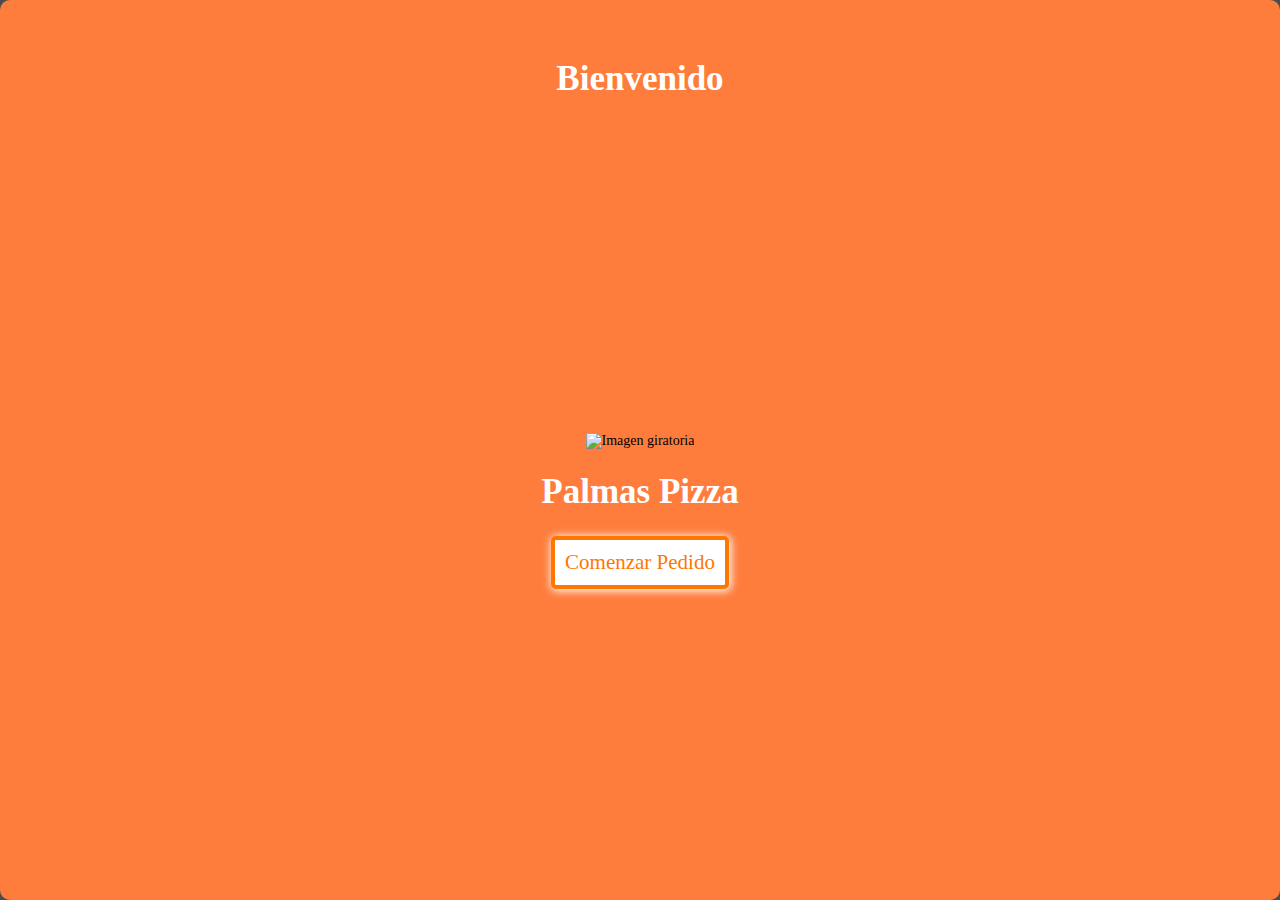
==== Index/palmaspizza.html @ 53e5d4f8 "🎰🏚 Checkpoint ./Index/palmaspizza.html:26861025/88 ./Index/palmaspizza.css:26861025/6" ====
<!DOCTYPE html>
<html lang="es"><head><meta charset="UTF-8"><meta name="viewport" content="width=device-width, initial-scale=1.0"><title>Palmas Pizza</title><meta name="viewport" content="width=device-width, initial-scale=.0"><link rel="icon" type="image/x-icon" href="https://scontent.fscl35-1.fna.fbcdn.net/v/t1.15752-9/397959438_700337758714823_4138704959227799791_n.png?stp=dst-png_p280x280&amp;_nc_cat=101&amp;ccb=1-7&amp;_nc_sid=8cd0a2&amp;_nc_eui2=AeFd2lYh71UJJxIqTGtQqYlelfmREYMZEWSV-ZERgxkRZPL4E_VYDYrnee_zWaVC9D6Ezy9wUPMddyTg8lw2srf-&amp;_nc_ohc=CI4L46x-KzkAX9gy94T&amp;_nc_ht=scontent.fscl35-1.fna&amp;oh=03_AdSfbP6A15Hq2xqBIG_eul7kF5WDRPwMd6jnESKT4qo9uw&amp;oe=6574ADC8"><link rel="stylesheet" href="/Index/palmaspizza.css"><link rel="stylesheet" href="/Index/ventanas.css"><link rel="stylesheet" href="/Index/pizzas.css"><meta property="og:title" content="Realizar Pedido | Palmas Pizza" /><meta property="og:description" content="Pide en nuestra APP Web y envíalo a nuestro Whatsapp. Fácil y Rápido" /><meta property="og:image" content="https://i.ibb.co/WK6Qr06/portada-OG.png" /><meta name="theme-color" content="#ff9800"></head><meta name="viewport" content="width=device-width, initial-scale=1.0" /><div id="promocion-coca-cola-div" hidden><label for="promcioncocacola"></label><input type="text" id="ianput-promocion-coca-cola"></div><div id="promocion-coca-cola" style="position: absolute;" hidden><center><div style="height: 100%; display: grid; text-align: center; z-index: 523; background: rgba(0, 0, 0, 0.796); width: 100%; position: fixed; color: #000000c0; box-shadow: 150px 0px 250px 450px; border: 2px solid black;"><div style="background-color: #00000094; border-radius: 8px;width: 100%; height: 100%;"><h1 style="margin-bottom: 25%; background-color: #fff; border-radius: 15px; padding: 5px; padding-top: 30px; padding-bottom: 20px; color: #ff5500; width: auto; text-align: center; margin: auto; margin-top: 30%; font-size: 251%;">¿Desea agregar una <span style="text-decoration: underline #ff5500; color: #000">Coca-Cola de 1.25Lts</span> Gratis?<br><br><img src="/PalmasPizzaIMG/promocion1.jfif" alt=""></h1><br><br><button type="button" class="button-select" style="text-align: center; width: 40%;font-size: 200%;" onclick="popup();okpromocioncocacola();">Ok</button><button type="button" class="button-select" style="text-align: center; width: 40%; font-size: 200%;" onclick="popup();offpromocioncocacola();document.getElementById('formato-pizzas').value = '*2 Pizzas Familiares* %0A';">No, Gracias</button></div></div></center></div><div id="ventana-pizza-italiana" style="position: absolute;" hidden><center><div style="height: 100%; display: grid; text-align: center; z-index: 523; background: rgba(0, 0, 0, 0.796); width: 100%; position: fixed; color: #000000c0; box-shadow: 150px 0px 250px 450px; border: 2px solid black;"><div style="background-color: #00000094;border-radius: 8px;width: 100%;height: 100%;"><h1 style="background-color: #fff; border-radius: 15px; padding: 5px; padding-top: 30px; padding-bottom: 20px; color: #ff5500; width: auto; text-align: center; margin: auto; margin-top: 20%; font-size: 200%; text-align: center;">1 Italiana
     <br><br><img style="width: 70%;" src="/Pizzas/italiana.png" alt=""><br><input id="cantidad-italiana-input" type="text" disabled style="width: 25%; font-size: 160%; text-align: center; background-color: transparent; border: 0px;"></input><br><br><button type="button" id="agregar-italiana" class="buttons" style="text-align: center; width: 70%; font-size: 70% !important;" onclick="agregarsegundapizza();popup();agregaritaliana();sumartodo();">+ Agregar</button><button type="button" id="agregar-italiana-1" class="buttons" style="text-align: center; width: 70%; font-size: 70% !important;" onclick="popup();agregaritaliana1();sumartodo();" hidden>+ Agregar Pizza 2</button><button type="button" id="agregar-italiana-2" class="buttons" style="text-align: center; width: 70%; font-size: 70% !important;" onclick="popup();agregaritaliana2();sumartodo();" hidden>+ Agregar Pizza</button><br><button type="button" class="button-select" style="margin-top: 10px; text-align: center; width: 65%; font-size: 60%;" onclick="tapup();borraritaliana();">Borrar</button><input type="text" id="pizza-italiana-input" hidden></div></div></center></div><div id="ventana-pizza-hawaiana" style="position: absolute;" hidden><center><div style="height: 100%; display: grid; text-align: center; z-index: 523; background: rgba(0, 0, 0, 0.796); width: 100%; position: fixed; color: #000000c0; box-shadow: 150px 0px 250px 450px; border: 2px solid black;"><div style="background-color: #00000094;border-radius: 8px;width: 100%;height: 100%;"><h1 style="background-color: #fff; border-radius: 15px; padding: 5px; padding-top: 30px; padding-bottom: 20px; color: #ff5500; width: auto; text-align: center; margin: auto; margin-top: 20%; font-size: 200%; text-align: center;">1 Hawaiana
       <br><br><img style="width: 70%;" src="/Pizzas/hawaiana.png" alt=""><br><input id="cantidad-hawaiana-input" type="text" disabled style="width: 25%; font-size: 160%; text-align: center; background-color: transparent; border: 0px;"></input><br><br><button type="button" id="agregar-hawaiana" class="buttons" style="text-align: center; width: 70%; font-size: 70% !important;" onclick="agregarsegundapizza();popup();agregarhawaiana();sumartodo();">+ Agregar</button><button type="button" id="agregar-hawaiana-1" class="buttons" style="text-align: center; width: 70%; font-size: 70% !important;" onclick="popup();agregarhawaiana1();sumartodo();" hidden>+ Agregar Pizza 2</button><button type="button" id="agregar-hawaiana-2" class="buttons" style="text-align: center; width: 70%; font-size: 70% !important;" onclick="popup();agregarhawaiana2();sumartodo();" hidden>+ Agregar Pizza</button><br><button type="button" class="button-select" style="margin-top: 10px; text-align: center; width: 65%; font-size: 60%;" onclick="tapup();borrarhawaiana();">Borrar</button><input type="text" id="pizza-hawaiana-input" hidden></div></div></center></div><div id="ventana-pizza-napolitana" style="position: absolute;" hidden><center><div style="height: 100%; display: grid; text-align: center; z-index: 523; background: rgba(0, 0, 0, 0.796); width: 100%; position: fixed; color: #000000c0; box-shadow: 150px 0px 250px 450px; border: 2px solid black;"><div style="background-color: #00000094;border-radius: 8px;width: 100%;height: 100%;"><h1 style="background-color: #fff; border-radius: 15px; padding: 5px; padding-top: 30px; padding-bottom: 20px; color: #ff5500; width: auto; text-align: center; margin: auto; margin-top: 20%; font-size: 200%; text-align: center;">1 Napolitana
       <br><br><img style="width: 70%;" src="/Pizzas/napolitana.png" alt=""><br><input id="cantidad-napolitana-input" type="text" disabled style="width: 25%; font-size: 160%; text-align: center; background-color: transparent; border: 0px;"></input><br><br><button type="button" id="agregar-napolitana" class="buttons" style="text-align: center; width: 70%; font-size: 70% !important;" onclick="agregarsegundapizza();popup();agregarnapolitana();sumartodo();">+ Agregar</button><button type="button" id="agregar-napolitana-1" class="buttons" style="text-align: center; width: 70%; font-size: 70% !important;" onclick="popup();agregarnapolitana1();sumartodo();" hidden>+ Agregar Pizza 2</button><button type="button" id="agregar-napolitana-2" class="buttons" style="text-align: center; width: 70%; font-size: 70% !important;" onclick="popup();agregarnapolitana2();sumartodo();" hidden>+ Agregar Pizza</button><br><button type="button" class="button-select" style="margin-top: 10px; text-align: center; width: 65%; font-size: 60%;" onclick="tapup();borrarnapolitana();">Borrar</button><input type="text" id="pizza-napolitana-input" hidden></div></div></center></div><div id="ventana-pizza-superpepperoni" style="position: absolute;" hidden><center><div style="height: 100%; display: grid; text-align: center; z-index: 523; background: rgba(0, 0, 0, 0.796); width: 100%; position: fixed; color: #000000c0; box-shadow: 150px 0px 250px 450px; border: 2px solid black;"><div style="background-color: #00000094;border-radius: 8px;width: 100%;height: 100%;"><h1 style="background-color: #fff; border-radius: 15px; padding: 5px; padding-top: 30px; padding-bottom: 20px; color: #ff5500; width: auto; text-align: center; margin: auto; margin-top: 20%; font-size: 200%; text-align: center;">1 Super Pepperoni
       <br><br><img style="width: 70%;" src="/Pizzas/superpepperoni.png" alt=""><br><input id="cantidad-superpepperoni-input" type="text" disabled style="width: 25%; font-size: 160%; text-align: center; background-color: transparent; border: 0px;"></input><br><br><button type="button" id="agregar-superpepperoni" class="buttons" style="text-align: center; width: 70%; font-size: 70% !important;" onclick="agregarsegundapizza();popup();agregarsuperpepperoni();sumartodo();">+ Agregar</button><button type="button" id="agregar-superpepperoni-1" class="buttons" style="text-align: center; width: 70%; font-size: 70% !important;" onclick="popup();agregarsuperpepperoni1();sumartodo();" hidden>+ Agregar Pizza 2</button><button type="button" id="agregar-superpepperoni-2" class="buttons" style="text-align: center; width: 70%; font-size: 70% !important;" onclick="popup();agregarsuperpepperoni2();sumartodo();" hidden>+ Agregar Pizza</button><br><button type="button" class="button-select" style="margin-top: 10px; text-align: center; width: 65%; font-size: 60%;" onclick="tapup();borrarsuperpepperoni();">Borrar</button><input type="text" id="pizza-superpepperoni-input" hidden></div></div></center></div><div id="ventana-pizza-vegetariana" style="position: absolute;" hidden><center><div style="height: 100%; display: grid; text-align: center; z-index: 523; background: rgba(0, 0, 0, 0.796); width: 100%; position: fixed; color: #000000c0; box-shadow: 150px 0px 250px 450px; border: 2px solid black;"><div style="background-color: #00000094;border-radius: 8px;width: 100%;height: 100%;"><h1 style="background-color: #fff; border-radius: 15px; padding: 5px; padding-top: 30px; padding-bottom: 20px; color: #ff5500; width: auto; text-align: center; margin: auto; margin-top: 20%; font-size: 200%; text-align: center;">1 Vegetariana
       <br><br><img style="width: 70%;" src="/Pizzas/vegetariana.png" alt=""><br><input id="cantidad-vegetariana-input" type="text" disabled style="width: 25%; font-size: 160%; text-align: center; background-color: transparent; border: 0px;"></input><br><br><button type="button" id="agregar-vegetariana" class="buttons" style="text-align: center; width: 70%; font-size: 70% !important;" onclick="agregarsegundapizza();popup();agregarvegetariana();sumartodo();">+ Agregar</button><button type="button" id="agregar-vegetariana-1" class="buttons" style="text-align: center; width: 70%; font-size: 70% !important;" onclick="popup();agregarvegetariana1();sumartodo();" hidden>+ Agregar Pizza 2</button><button type="button" id="agregar-vegetariana-2" class="buttons" style="text-align: center; width: 70%; font-size: 70% !important;" onclick="popup();agregarvegetariana2();sumartodo();" hidden>+ Agregar Pizza</button><br><button type="button" class="button-select" style="margin-top: 10px; text-align: center; width: 65%; font-size: 60%;" onclick="tapup();borrarvegetariana();">Borrar</button><input type="text" id="pizza-vegetariana-input" hidden></div></div></center></div><div id="ventana-pizza-lucopizza" style="position: absolute;" hidden><center><div style="height: 100%; display: grid; text-align: center; z-index: 523; background: rgba(0, 0, 0, 0.796); width: 100%; position: fixed; color: #000000c0; box-shadow: 150px 0px 250px 450px; border: 2px solid black;"><div style="background-color: #00000094;border-radius: 8px;width: 100%;height: 100%;"><h1 style="background-color: #fff; border-radius: 15px; padding: 5px; padding-top: 30px; padding-bottom: 20px; color: #ff5500; width: auto; text-align: center; margin: auto; margin-top: 20%; font-size: 200%; text-align: center;">1 Luco Pizza
       <br><br><img style="width: 70%;" src="/Pizzas/lucopizza.png" alt=""><br><input id="cantidad-lucopizza-input" type="text" disabled style="width: 25%; font-size: 160%; text-align: center; background-color: transparent; border: 0px;"></input><br><br><button type="button" id="agregar-lucopizza" class="buttons" style="text-align: center; width: 70%; font-size: 70% !important;" onclick="agregarsegundapizza();popup();agregarlucopizza();sumartodo();">+ Agregar</button><button type="button" id="agregar-lucopizza-1" class="buttons" style="text-align: center; width: 70%; font-size: 70% !important;" onclick="popup();agregarlucopizza1();sumartodo();" hidden>+ Agregar Pizza 2</button><button type="button" id="agregar-lucopizza-2" class="buttons" style="text-align: center; width: 70%; font-size: 70% !important;" onclick="popup();agregarlucopizza2();sumartodo();" hidden>+ Agregar Pizza</button><br><button type="button" class="button-select" style="margin-top: 10px; text-align: center; width: 65%; font-size: 60%;" onclick="tapup();borrarlucopizza();">Borrar</button><input type="text" id="pizza-lucopizza-input" hidden></div></div></center></div><div id="ventana-pizza-cheeseburger" style="position: absolute;" hidden><center><div style="height: 100%; display: grid; text-align: center; z-index: 523; background: rgba(0, 0, 0, 0.796); width: 100%; position: fixed; color: #000000c0; box-shadow: 150px 0px 250px 450px; border: 2px solid black;"><div style="background-color: #00000094;border-radius: 8px;width: 100%;height: 100%;"><h1 style="background-color: #fff; border-radius: 15px; padding: 5px; padding-top: 30px; padding-bottom: 20px; color: #ff5500; width: auto; text-align: center; margin: auto; margin-top: 20%; font-size: 200%; text-align: center;">1 Cheeseburger
       <br><br><img style="width: 70%;" src="/Pizzas/cheeseburger.png" alt=""><br><input id="cantidad-cheeseburger-input" type="text" disabled style="width: 25%; font-size: 160%; text-align: center; background-color: transparent; border: 0px;"></input><br><br><button type="button" id="agregar-cheeseburger" class="buttons" style="text-align: center; width: 70%; font-size: 70% !important;" onclick="agregarsegundapizza();popup();agregarcheeseburger();sumartodo();">+ Agregar</button><button type="button" id="agregar-cheeseburger-1" class="buttons" style="text-align: center; width: 70%; font-size: 70% !important;" onclick="popup();agregarcheeseburger1();sumartodo();" hidden>+ Agregar Pizza 2</button><button type="button" id="agregar-cheeseburger-2" class="buttons" style="text-align: center; width: 70%; font-size: 70% !important;" onclick="popup();agregarcheeseburger2();sumartodo();" hidden>+ Agregar Pizza</button><br><button type="button" class="button-select" style="margin-top: 10px; text-align: center; width: 65%; font-size: 60%;" onclick="tapup();borrarcheeseburger();">Borrar</button><input type="text" id="pizza-cheeseburger-input" hidden></div></div></center></div><div id="ventana-pizza-chillian" style="position: absolute;" hidden><center><div style="height: 100%; display: grid; text-align: center; z-index: 523; background: rgba(0, 0, 0, 0.796); width: 100%; position: fixed; color: #000000c0; box-shadow: 150px 0px 250px 450px; border: 2px solid black;"><div style="background-color: #00000094;border-radius: 8px;width: 100%;height: 100%;"><h1 style="background-color: #fff; border-radius: 15px; padding: 5px; padding-top: 30px; padding-bottom: 20px; color: #ff5500; width: auto; text-align: center; margin: auto; margin-top: 20%; font-size: 200%; text-align: center;">1 Chillian
       <br><br><img style="width: 70%;" src="/Pizzas/chillian.png" alt=""><br><input id="cantidad-chillian-input" type="text" disabled style="width: 25%; font-size: 160%; text-align: center; background-color: transparent; border: 0px;"></input><br><br><button type="button" id="agregar-chillian" class="buttons" style="text-align: center; width: 70%; font-size: 70% !important;" onclick="agregarsegundapizza();popup();agregarchillian();sumartodo();">+ Agregar</button><button type="button" id="agregar-chillian-1" class="buttons" style="text-align: center; width: 70%; font-size: 70% !important;" onclick="popup();agregarchillian1();sumartodo();" hidden>+ Agregar Pizza 2</button><button type="button" id="agregar-chillian-2" class="buttons" style="text-align: center; width: 70%; font-size: 70% !important;" onclick="popup();agregarchillian2();sumartodo();" hidden>+ Agregar Pizza</button><br><button type="button" class="button-select" style="margin-top: 10px; text-align: center; width: 65%; font-size: 60%;" onclick="tapup();borrarchillian();">Borrar</button><input type="text" id="pizza-chillian-input" hidden></div></div></center></div><div id="ventana-pizza-pollobbq" style="position: absolute;" hidden><center><div style="height: 100%; display: grid; text-align: center; z-index: 523; background: rgba(0, 0, 0, 0.796); width: 100%; position: fixed; color: #000000c0; box-shadow: 150px 0px 250px 450px; border: 2px solid black;"><div style="background-color: #00000094;border-radius: 8px;width: 100%;height: 100%;"><h1 style="background-color: #fff; border-radius: 15px; padding: 5px; padding-top: 30px; padding-bottom: 20px; color: #ff5500; width: auto; text-align: center; margin: auto; margin-top: 20%; font-size: 200%; text-align: center;">1 Pollo BBQ
         <br><br><img style="width: 70%;" src="/Pizzas/pollobbq.png" alt=""><br><input id="cantidad-pollobbq-input" type="text" disabled style="width: 25%; font-size: 160%; text-align: center; background-color: transparent; border: 0px;"></input><br><br><button type="button" id="agregar-pollobbq" class="buttons" style="text-align: center; width: 70%; font-size: 70% !important;" onclick="agregarsegundapizza();popup();agregarpollobbq();sumartodo();">+ Agregar</button><button type="button" id="agregar-pollobbq-1" class="buttons" style="text-align: center; width: 70%; font-size: 70% !important;" onclick="popup();agregarpollobbq1();sumartodo();" hidden>+ Agregar Pizza 2</button><button type="button" id="agregar-pollobbq-2" class="buttons" style="text-align: center; width: 70%; font-size: 70% !important;" onclick="popup();agregarpollobbq2();sumartodo();" hidden>+ Agregar Pizza</button><br><button type="button" class="button-select" style="margin-top: 10px; text-align: center; width: 65%; font-size: 60%;" onclick="tapup();borrarpollobbq();">Borrar</button><input type="text" id="pizza-pollobbq-input" hidden></div></div></center></div><div id="more-ing" style="position: absolute;" hidden><center><div style="height: 100%; display: grid; text-align: center; z-index: 523; background: rgba(0, 0, 0, 0.796); width: 100%; position: fixed; color: #000000c0; box-shadow: 150px 0px 250px 450px; border: 2px solid black;"><div style="background-color: #00000094;border-radius: 8px;width: 100%;height: 100%;"><h1 style="background-color: #fff; border-radius: 15px; padding: 5px; padding-top: 30px; padding-bottom: 20px; color: #ff5500; width: auto; text-align: center; margin: auto; margin-top: 50%; font-size: 251%;"> <span style="text-decoration: underline black;">4 Ingredientes <br></span><br><span style="color: black;">1</span> Adicional <br><br><span style=" text-align: center; color: black;">Valor:</span><span style="color: #000000; text-decoration: underline #000000;">$</span><span style="text-decoration: underline;">1.000</span><span style="color: #ff5500;">C</span><span style="color: black;">/</span><span style="color: #ff5500;">U</span></h1><br><br><br><button type="button" class="button-select" style="text-align: center; width: 70%; font-size: 200%;" onclick="popup();cerrarcuartoingrediente();coste1000();mostraringspans();">Ok</button></div></div></center></div><div id="2-more-ing" style="position: absolute;" hidden><center><div style="height: 100%; display: grid; text-align: center; z-index: 523; background: rgba(0, 0, 0, 0.796); width: 100%; position: fixed; color: #000000c0; box-shadow: 150px 0px 250px 450px; border: 2px solid black;"><div style="background-color: #00000094;border-radius: 8px;width: 100%;height: 100%;"><h1 style="background-color: #fff; border-radius: 15px; padding: 5px; padding-top: 30px; padding-bottom: 20px; color: #ff5500; width: auto; text-align: center; margin: auto; margin-top: 50%; font-size: 251%;"> <span style="text-decoration: underline black;">4 Ingredientes</span><br><span style="color: black;">1</span> Adicional <br><br><span style=" text-align: center; color: black;">Valor:</span><span style="color: #000000; text-decoration: underline #000000;">$</span><span style="text-decoration: underline;">1.000</span><span style="color: #ff5500;">C</span><span style="color: black;">/</span><span style="color: #ff5500;">U</span></h1><br><br><br><button type="button" class="button-select" style="text-align: center; width: 70%; font-size: 200%;" onclick="popup();cerrarcuartoingrediente2();coste10002();mostraringspans2();">Ok</button></div></div></center></div><header><div id="boddydiv" style="display: none;"><img src="/PalmasPizzaIMG/arrowvercarrito.png" style="z-index: 4999; height: 200px;" id="arrowvercarrito" alt="" hidden><div class="headernav" style="display: center; z-index: 600 !important;" id="headernav"><audio hidden id="audio" controls><source type="audio/mp3" src="/Index/Sounds/agregar.mp3"></audio><div id="carrito" style="border: 0px; margin-top: 0px;"><p id="signopeso">$</p><button onclick="location.href='https://api.whatsapp.com/send?phone=56952323555&text=%C2%A1Hola%20Palmas%20Pizza!%2C%20Me%20gustar%C3%ADa%20ordenar%3A%20___'" id="palmaspizzalogo" style="margin-left: 15px !important; padding: 0; height: 70px; border: #ff8900; background-color: #ff8900; background: #ff8900;"><button class="buttxn" id="button-carrito" data-open="carrito-palmaspizza" onclick="popup();ocultarflecha();"><img class="carrofixedheader" src="/PalmasPizzaIMG/carrito-img.png" id="carrito" style="background-color: white; border-right: solid black 2px; width: 68px;" onclick="popup();ocultarflecha()"></button></button><input class="carrofixedheader" type="text" value="0" id="total" style="cursor: none; margin-right: 50px !important;" readolny disabled data-open="carrito-palmaspizza"><button type="button" class="buttons" data-open="carrito-palmaspizza" id="finalizar-1" onclick="confirmartupedido();">Finalizar</button></div><center id="seguircomprando" hidden><h1 style="color: white; background-color: #000000c7; width: auto;"><span style="text-decoration: underline; color: #ff8c00;">Toca</span> el ⬆️Carrito para <span style="color: #6bde97; text-decoration:  underline;">Enviar</span> Tu Pedido</h1><br><br><br><br><br><button id="agregar-mas-productos" class="button-select" style="font-size: 170%;" onclick="popup();OK();" hidden>Añadir + Productos</button></center><input type="number" id="cantidad-de-pizzas" hidden></div><div></div><div class="btn-group"><div class="modal cantidad-button" id="carrito-palmaspizza" style="position: fixed; z-index: 601;" data-animation="slideInOutLeft"><div style="height: 100%;" class="modal-dialog"><head style="background: black !important;"><br><br><br></head><footer><button type="button" class="button-select" data-close="" onclick="popup();sumar();">Cerrar Carrito</button></footer><section class="modal-content"><br><br><br><br><h1 class="formulario__titulo">Pedido</h1><br><br><br><center><div id="1-pizza-familiar" hidden><h2>1 Pizza Familiar</h2><br><img src="/PalmasPizzaIMG/1pizza.png" alt=""><br><br></div><div id="1-pizza-mediana" hidden><h2>1 Pizza Mediana</h2><img src="/PalmasPizzaIMG/1pizza.png" alt=""><br><br></div><div id="2-pizzas-familiares" hidden><h2>2 Pizzas Familiares + Coca-Cola 1.25Lts</h2><img src="/PalmasPizzaIMG/2familiaresmasbebida.png" alt=""><br><br></div><div id="2-pizzas-medianas" hidden><h2>2 Pizzas Medianas </h2><img src="/PalmasPizzaIMG/2medianas.png" alt=""></div></center><br><br><button type="button" class="button" id="finalizar-pedido-button" onclick="tapup();ingresartusdatos();" style=" z-index: 200000000 !important; padding: 29px;" data-close="" data-open="finalizarpedido-html">Confirmar</button><br><br><div id="pedido-vacio"><h2 style="color: #5d5d5d;">Tu pedido está vacío</h2><img src="/PalmasPizzaIMG/pedidovacio.png" alt=""></div><div class="btn-group"><div class="modal" id="inputs-ingredientes" data-animation="slideInOutLeft"><div style=" margin-bottom: 560px; height: 75%; z-index: 7600 !important; position: fixed; width: 90%; height: 75%; box-shadow: 10px 10px 10px 10px; background-color: white; border: solid 4px #ff5500;" class="modal-dialog"><footer><button type="button" class="buttons" style="position: fixed; width: auto; display: grid;" data-close="">Cerrar</button><br><br><br><br></footer><h1 style="color: #ff5500;">Pizza</h1><textarea disabled name="" id="input-ingredientes" class="formulario__input" style="height: auto; width: 100%;"></textarea><br><h1 id="pizza-title-2" style="color: #ff5500;">Pizza 2</h1><textarea disabled name="" id="input-ingredientes-dos" value="" class="formulario__input" style="height: auto; width: 100%;"></textarea></div></div></div><input type="text" id="input-select-arma-tu-pizza" hidden><div id="inputs-arma-tu-pizza" onclick="popup();OK();" hidden><br><br><br><br><br><br><input type="text" id="input-pizza-uno" value="" hidden><input type="text" id="input-pizza-dos" value="" hidden><div style="box-shadow: 0px -5px 57px 7px rgba(255, 123, 0, 0.523);  display: grid; place-items: center; border: #ff8000 solid 4px; border-bottom: 0px; background-color: #00000015; width: 98%; height: 150px; z-index: 1; position: relative; margin: auto;"><button type="button" class="button-select" style="margin-left: 40px; margin-top: -43px; border-bottom: 0px;" data-open="inputs-ingredientes">Ver Ingredientes</button><img src="https://th.bing.com/th/id/OIG.j4Mdf12ohzZBcQ_LMtBe?pid=ImgGn&w=1024&h=1024&rs=1" alt="" readolny disabled style="width: 100px; position: absolute; margin-left: -70%; margin-top: 50px;"><label for="arma-tu-pizza-pizza"></label><input type="text" id="input-arma-tu-pizza-pizza" readolny disabled style="background-color: transparent; border: 0px; text-align: start; padding: 0;  font-size: 240%; min-width: 20%; width: 300px; max-width: 80%; font-family:  'Calibri', Haettenschweiler, 'Arial Narrow Bold',  Franklin Gothic Medium; position: relative; margin-left: 5px; color: black;"><br><label for="arma-tu-pizza-tamaño"></label><input type="text" id="input-arma-tu-pizza-tamaño" readolny disabled style="background-color: transparent; border: 0px; color: #ff9800; text-align: center; padding: auto;  font-size: 35px; font-family:  'Calibri', Haettenschweiler, 'Arial Narrow Bold',  Franklin Gothic Medium; position: relative; margin-right: -23%; max-width: 200px;"><label for="arma-tu-pizza-salsa"></label><input type="text" id="input-arma-tu-pizza-salsa" readolny disabled style="background-color: transparent; border: 0px; color: #ff6a00; text-align: center; padding: 0;  font-size: 215%; font-family:  'Calibri', Haettenschweiler, 'Arial Narrow Bold',  Franklin Gothic Medium; position: relative; margin-right: -23%; max-width: 240px; "><label for="input-arma-tu-pizza-salsa-dos"></label><input type="text" id="input-arma-tu-pizza-salsa-dos" readolny disabled style="background-color: transparent; border: 0px; color: #ff6a00; text-align: center; padding: 0;  font-size: 215%; font-family:  'Calibri', Haettenschweiler, 'Arial Narrow Bold',  Franklin Gothic Medium; position: absolute; margin-right: -23%; max-width: 240px; margin-top: -100px; "><label for="arma-tu-pizza-cantidad"></label><input type="text" id="input-arma-tu-pizza-cantidad" class="numpizzas" readolny disabled style="background-color: transparent; border: 0px;  width: 40px; font-size: 55px; font-family:  'Calibri'; text-align: start; height: 55px; position: absolute; margin-left: -90%; margin-top: -90px; color: #ff6a04;"><br><label for="instruccionesarma-tu-pizza"></label><input type="text" placeholder="Nota:" id="input-arma-tu-pizza-instrucciones" style="z-index: 1065700 !important; background-color: #e2e2e2 !important; border: 0px; padding-left: 5px; color: #ff6a00; background-color: #00000015; font-size: 160%; font-family: Arial, Helvetica,  Franklin Gothic Medium; position: relative;  width: 102%; height: auto; padding-top: 5px; border-top: 0px; border-bottom: #ff6a04 solid 5px; border-left: #ff8000 solid 4px ; border-right: #ff8000 solid 4px; margin-top: -20px; "><button type="button" style="background: rgb(255, 0, 0); color: #fff; margin-top: -180px; margin-left: 92%; position: absolute; width: 40px; height: 35px; border: #ff8000 solid 4px; border-bottom: 0px;" onclick="popup();borrarpedidoarmatupizza();"><img src="https://th.bing.com/th/id/OIG.0NDrMGYWVJBbZt2BmPqH?pid=ImgGn" alt=""></button><br><br><br><br><img src="https://cdn-icons-png.flaticon.com/512/4226/4226577.png" style="color: #fff; margin-top: -110px; margin-left: 92%; position: absolute; width: 40px; height: 40px; border-bottom: #ff8000; cursor: pointer;" data-close="" data-open="selecciona-3-ingredientes" onclick="popup();volverarmatupizza();" alt=""></div></div><footer></footer></div></div></div><br><br><br><br><br><div id="ver-promociones" style="border: solid #ff8900; width: 98%; margin: 1%; cursor: pointer; position: absolute; box-shadow: 1px 1px 15px 1px black; background-color: #fff;"><h1 onclick="popup();verpromociones()" readonly disabled style="color: #ff5500;  padding-left: 5%;">Precios</h1><div class="slider"><img src="/PalmasPizzaIMG/promocion1.jfif" style="height: auto !important;" alt="Imagen 1" class="active"><img src="/PalmasPizzaIMG/promocion2.jfif" style="height: auto !important;" alt="Imagen 2"><img src="/PalmasPizzaIMG/promocion3.jfif" style="height: auto !important;" alt="Imagen 3"><div class="slider-controls"><br><br><button class="active" onclick="changeSlide(1)">1</button><button onclick="changeSlide(2)">2</button><button onclick="changeSlide(3)">3</button></div></div><a href="#pizzas-anchor"><div hidden><input type="text" id="formato-pizzas"><input type="text" id="pizzas"></div><br><h2 style="color: #ff5500; margin-left: 5%; font-size: 35px; display: grid;">Promociones</h2><br><button type="button" class="buttons" style="margin-left: 5%; margin-right: 5%;" id="formato-pizzas-1" onclick="agregardospizza();removeSumarTodo();document.getElementById('2-pizzas-familiares').hidden= false;tapup();pizzas();familiaresdos();document.getElementById('formato-pizzas').value = '*2 Pizzas Familiares* %0A %2B+🍺 *Coca-Cola* 1.25 *Lts* %0A';">2 Pizzas Familiares  <spans style="color: black; font-size: 18px;">$17.990</span><br><span style="color: #fff; font-size: 120%;">+ Coca-Cola 1.25LTS</span></button><br><br><button type="button" class="buttons" style="margin-left: 5%; margin-right: 5%;" id="formato-pizzas-2" onclick="agregardospizza();removeSumarTodo();tapup();pizzas();medianasdos();document.getElementById('formato-pizzas').value = '*2 Pizzas Medianas* %0A';">2 Pizzas Medianas <spans style="color: black; font-size: 18px;">$14.990</span></button><br><br><input type="text" class="formulario__input" style="border-bottom: solid 3px black; width: 90%;" disabled><h2 style="color: #ff5500; margin-left: 5%; font-size: 35px; display: grid;">Unitarias</h2><button type="button" class="buttons" style="margin-left: 5%; margin-right: 5%;" onclick="agregaunapizza();unafamiliar();popup();unapizza();document.getElementById('formato-pizzas').value = '*1 Pizza Familiar* %0A'">1 Pizza Familiar <spans style="color: black; font-size: 18px;">$10.990</span></button><br><br><button type="button" class="buttons" style="margin-left: 5%; margin-right: 5%;" onclick="agregaunapizza();unamediana();popup();unapizza();document.getElementById('formato-pizzas').value = '*1 Pizza Mediana* %0A';">1 Pizza Mediana <spans style="color: black; font-size: 18px;">$8.990</span></button><br><br><input type="text" class="formulario__input" style="border-bottom: solid 3px black; width: 90%;" disabled></a></div><div><div id="brs"><br><br><br><br><br><br><br><br><br><br><br><br><br><br><br><br><br><br><br><br><br><br><br><br><br><br><br><br><br><br><br><br><br><br><br></div></div><div hidden onclick="popup();ocultarpromociones()" id="ocultar-promociones" style="border: solid #ff8900; width: 98%; margin: 1%; cursor: pointer; position: absolute; box-shadow: 1px 1px 15px 1px black;"><h1 readonly disabled style="color: #ff5500; padding-left: 5%; ">Precios ▼</h1></div><div class="btn-group"><div class="modal cantidad-button" style=" background-color: #fff; width: 102% !important; z-index: 200000000000000000000000000;" id="finalizarpedido-html" data-animation="slideInOutLeft"><div style="position: fixed; height: 100%; text-align: initial ; margin: auto; position: absolute;"class="modal-dialog"><head style="background: black !important; height: 50px;"><form action="" class="formulario" style="width: 100% !important;  margin: 0; margin-bottom: 0 !important; margin-top: 0px !important; padding: 0; max-width: 100%; height: 100% !important;"><form action="" class="formulario" style="width: 100% !important; height: 100%;"><br><br><br><head></head><h1 class="formulario__titulo" style="color: black !important;">Finalizar Pedido</h1><br><h3 class="formulario__subtitulo">Ingresa tus datos</h3><label for="nombre" class="formulario__label">Nombre:</label><input
 
 id="nombre" type="text" class="formulario__input" placeholder="Indica cuál es tu nombre"
                         /><br><br><br><label for="telefono" class="formulario__label">Teléfono:</label><input
 id="telefono" type="number" class="formulario__input" placeholder="Indica cuál es Teléfono" maxlength="9" oninput="if(this.value.length > this.maxLength) this.value = this.value.slice(0, this.maxLength);"
                         /><p style="position: absolute; z-index: inherit; margin-top: -46.5px; font-size: 150%; font-family: Franklin Gothic Medium; user-select: none; margin-left: 5%;" aria-readolny>+56</p><br><br><br><br><br><br><center><label for="direccion" class="formulario__label">Dirección:</label><h2>¿Donde enviaremos tu pedido?</h2></center><input type="text" id="direccion-lugar" hidden><div id="direccion-div"><center><button type="button" class="button-select" id="Trabajo-button" onclick="getLocation();Trabajo();tap();">Trabajo</button><button type="button" class="button-select" id="Departamento-button" onclick="getLocation();Departamento();tap();">Departamento</button><br><br><button type="button" class="button-select" id="Casa-button" onclick="getLocation();Casa();tap();">Casa</button><button type="button" class="button-select" id="Otro-button" onclick="getLocation();Otro();tap();">Otro</button></center></div><br><div id="otro" hidden><label class="formulario__label" for="label-otro">Otro:</label><textarea name="" id="input-otro" class="formulario__input" placeholder="Descríbenos tu Dirección..." style="height: auto; width: 100%;"></textarea></div><div id="departamento" hidden><label for="label-departamento" class="formulario__label">Depto:</label><input type="text" id="inputdepartamento" value="" class="formulario__input" placeholder="Ej: A-102" style="text-align: center; text-transform: uppercase;"></div><div id="casa-trabajo" hidden><div id="casa" hidden><label class="formulario__label" for="label-casa">Casa</label></div><div id="trabajo" hidden><label class="formulario__label" for="label-trabajo">Trabajo</label></div><input
 style="z-index: 1;" id="direccion" type="text" value="" class="formulario__input" placeholder="[Calle]" style=" position: relative; width: 60% !important;"
                           /><input
 style="z-index: 1;" id="direccionnum" type="number" class="formulario__input" placeholder="[Número]" style=" position: relative; width: 30% !important; border: #ff5500 solid 2 px; border-top: 0px;"
                           /></div><label class="formulario__label" for="label-trabajo">Comuna:</label><input 
style="z-index: 1;" id="comuna" type="text" value="" class="formulario__input" placeholder="[Comuna]" style=" position: relative; width: 60% !important;"
/><div ><input readolny disabled
 class="formulario__input" style="border-bottom: #000; height: 5px;"
              /><br><br><br><input readolny disabled
 class="formulario__input" style="border-bottom: #000; height: 5px;"
               /><label style="margin-left: 0px; font-size: 170%; color: black;" for="formadepago" class="formulario__label">Forma de pago:</label><br><button onclick="popup();inputefectivo();concuantocancela()" type="button" id="efectivo" value="💵Efectivo✅" style="padding-top: 9px; color: #ff7700;" class="open-modal button-select" data-open="concuantocancela">
                  Efectivo
                  </button><div class="btn-group"><div class="modal" id="concuantocancela" data-animation="slideInOutLeft"><div style="height: auto; z-index: 5;" class="modal-dialog"><head style="background-color: black !important;"><h2 class="formulario__titulo" style="font-size: 150% !important;">¿Con cuanto cancela?</h2></head><section class="modal-content"><label for="pagacon"></label><input
 
 id="pagacon" type="number"  oninput="formatNumber(this)" placeholder="$00.000" class="formulario__input" style="color: rgb(1, 128, 1) !; padding: 0; width: 60%; font-size: 22px; text-align: center; margin: auto; margin-bottom: 30px; font-family: Arial, Helvetica,  Franklin Gothic Medium;" /><label for="cancelocon"></label><input type="text" id="cancelocon" hidden><button id="listo" onclick="enviartupedido();popup();canceloconx()" type="button" class="button" style="z-index: 5; position: relative; text-align: center; padding-left: 25px; padding-right: 25px; padding-top: 12px !important; padding-bottom: 12px !important; z-index: 4; position: relative; text-align: center; padding: 10px; padding-top: 10px; padding-bottom: 10px; margin: auto !important; font-size: 125%; margin-right: 200px !important; margin-top: 50px !important; padding: 10px; width: 80%; margin: auto !important;" data-close="">
                                 Listo
                             </button><br><br><b><br></b><br><br><button type="button" class="button-select" style="z-index: 4; position: relative; text-align: center; padding: 10px; padding-top: 10px; padding-bottom: 10px; margin: auto !important; font-size: 125%;" data-close="" onclick="popup();borrarformadepago();nocanceloconx()">
                                 Cambiar Forma de pago
                             </button></div></div></div><button onclick="popup();inputtransferencia()" class="button-select" type="button" id="transferencia" value="📲Transferencia✅">
                     Transferencia
                  </button><br><input readolny disabled
 class="formulario__input"
             
                  /><br><br><br><br><br><br><label for="formadepago"></label><input readolny disabled style="font-family: 'Calibri';" id="formadepago" type="text"
             /><div id="formadepagox" style="background-color: transparent; width: 90%; height: 30px; position: relative;"></div><br><br><div id="respuesta" z-index="43874987u487298437284 !important"></div><center><br><br><p style="color: rgb(0, 255, 0); text-shadow: #5d5d5d 1px; -webkit-text-stroke: black 0.5px; font-size: 160%;">⬇ Enviar a Whatsapp ⬇</p><img src="/PalmasPizzaIMG/submit.png" alt="palmaspizza" id="submit" style="width: 30%;"></center></form></form></head></div></div></div><br><br><br><br><br><br><br><br><br><br></div></div></div></div></div></header><div class="carga" id="carga"><div class="carga-contenido"><br><H1 style="color: white;">Bienvenido</H1><img src="https://i.ibb.co/cQfv3jZ/palmaspizzalogo.png" alt="Imagen giratoria" class="imagen-giratoria"><h1 style="color: white;">Palmas Pizza</h1><center><button type="button" class="button-select" style="box-shadow: white 1px 1px 8px 1px;" onclick="comenzarpedido();document.getElementById('boddydiv').style.display = 'block';">Comenzar Pedido</button>

          </center><br><br><br></div></div><body style="overflow: -moz-hidden-unscrollable;"><form action="" style="overflow-x: hidden; height: 100% !important; margin: 0; margin-top: 0px !important; padding: 0; min-width: 100%; max-height: 100%; background-color: #fff !important;"><br><br><br><br><br><br><br><br><br><br><br><br><br><br><br><br><br><div id="todo" hidden><div id="formpizzas" style="margin-left: 2px; margin-right: 2px; overflow-y: hidden;"><br><br><br><br><br><br><br><br><br><br><a name="pizzas-anchor"></a><br><br><br><br><br><br><br><center><h1 text-decoration="underline black" text-align="center">¿Qué se te antoja Hoy?</h1><input type="text" id="ubicacion-actual" hidden><h1 style="color: #ff5500">Arma tu Pizza</h1></center><a onclick="popup();armatupizzatext(' Ingredientes: ');seleccionarsalsa1();" data-open="selecciona-3-ingredientes"><div onclick="seleccionarsalsa1();" style="border: #000000 solid 8px; box-shadow: 0 5px 20px 5px rgb(255, 102, 0); width: 99%;"><button data-open="selecciona-3-ingredientes" type="button" class="buttons" style="width: 100%; border-radius: 0%; border: 2px solid #fff; border-bottom: 0px;" onclick="popup();seleccionarsalsa1()"><span>+</span> ARMAR MI<span id="spans-S-1">S</span> PIZZA<span id="spans-S-2">S</span> 🍕</button><img style="border-right: 2px solid rgb(0, 0, 0); border-bottom: #000000 solid 3px;" class="pizza-img" src="https://th.bing.com/th/id/OIG.j4Mdf12ohzZBcQ_LMtBe?pid=ImgGn&w=1024&h=1024&rs=1"><br><br><p class="nombre-arma-tu-pizza"  style="margin-top: -45%; font-size: 140%; text-decoration: underline black;">ARMA TU PIZZA</p><p style="font-size: 120% !important;" class="ing-arma-tu-pizza">Crea tu propia <span style="color: #ff5500; font-size: 110%;">PIZZA</span> con la Salsa e Ingredientes <span style="color: #ff5500;">A TU GUSTO</span></p></div></a><br><br><br><br><center><h1 style="color: #ff5500">Pizzas</h1></center><div class="btn-group"><div class="modal cantidad-button" id="arma-tu-pizza-html" data-animation="slideInOutLeft"><div style="height: 100%;" class="modal-dialog"><footer><br><br><br><br><br><button type="button" class="button-select" style="width: 90%; height: 70px !important; z-index: 233;" data-close="arma-tu-pizza-html" onclick="popup();armatupizzatextoff();">🔙 Volver  </button><br><br><br></footer><h1 class="formulario__titulo" style="font-size: 320%;">Arma tu Pizza</h1><br><form action="" class="formulario" style="z-index: 5 !important; width: 100% !important; height: 100% !important; margin: 0; margin-top: px !important; padding: 0; max-width: 100%; max-height: 10%; position: static;"><h2 style="margin-left: 4%; font-size: 250%; ">Tamaño:</h2><p style="margin-left: 4%; font-size: 140%; font-family: 'Calibri', 'Arial Narrow', Arial,  Franklin Gothic Medium; color: rgb(93, 93, 93);">Selecciona el <span id="span" style="color: #ff5500;">Tamaño</span> de tu Pizza</p><button type="button" class="tamaño button-select" id="familiar" onclick="popup();cambiarcolorfamiliar();" data-open="cantidad--familiar-button">Familiar <br></button><button type="button" class="tamaño button-select" id="mediana" onclick="popup();cambiarcolormediana();" data-open="cantidad--mediana-button">Mediana<br></button><div class="btn-group"><div class="modal cantidad-button" id="cantidad--familiar-button" data-animation="slideInOutLeft"><div style="height: auto;" class="modal-dialog"><head style="background: black !important;"><h1 class="formulario__titulo">Familiares</h1><br><h2 class="" style="font-size: 180% !important;">Número De Pizzas</h2></head><section class="modal-content"><button type="button" class="button-select" style="width: 70%;" value="$10.990" id="1familiares" data-close="" onclick="popup();familiares();hiddentitlepizza();buttonoff();selectarmatupizza();">1</button><button type="button" class="button-select" style="width: 70%;" value="$8.995" id="1familiaresuno" data-close="" onclick="popup();familiaresuno();selectarmatupizza();" hidden >1</button><br><br><button type="button" class="button-select" style="width: 70%;" value="$17.990" id="2familiares" data-close="" onclick="popup();familiaresdos();showpromocioncocacola();" data-open="agregarbebidapromo">2</button><br><br><a type="button" class="button-select" style="width: 90% !important; font-size: 250%; padding: 30px; padding-top: 5px; padding-bottom: 4px;">+</a><br><br></div></div></div><div class="btn-group"><div class="modal cantidad-button" id="cantidad--mediana-button" data-animation="slideInOutLeft"><div style="height: auto;" class="modal-dialog"><head style="background: black !important;"><h1 class="formulario__titulo">Medianas</h1><br><h2 class="" style="font-size: 180% !important;">Cantidad De Pizzas</h2></head><section class="modal-content"><button type="button" class="button-select" style="width: 70%;" value="$7.495" id="1medianas" data-close="" onclick="popup();medianas();hiddentitlepizza();buttonoff();selectarmatupizza();">1</button><button type="button" class="button-select" style="width: 70%;" value="$10.990" id="1medianasuno" data-close="" onclick="popup();medianasuno();selectarmatupizza();" hidden>1</button><br><br><button type="button" class="button-select" style="width: 70%;" value="$17.990" id="2medianas" data-close="" onclick="popup();medianasdos();">2</button><br><br><a type="button" class="button-select" style="color: #ff6a04; width: 90% !important; font-size: 250%; padding: 30px; padding-top: 5px; padding-bottom: 4px;" href="https://wa.me/56952323555">+</a><br><br><br><br></div></div></div><br><br><br><footer><button type="button" class="buttons" style=" width: 100%; height: 70px !important;" data-open="selecciona-3-ingredientes" onclick="popup();selectarmatupizza();seleccionarsalsa2();"><span style="margin-left: 5%;">Siguiente ➡️</span></button></footer><input readolny disabled
 class="formulario__input" style="border-color: rgb(94, 94, 94) !important; height: 10px !important;"
        /></div></div></div><div class="btn-group"><div class="modal cantidad-button" id="selecciona-3-ingredientes" data-animation="slideInOutLeft"><div style="height: 100%;" class="modal-dialog"><footer><br><br><br><br><br><button type="button" class="button-select" style="width: 90%; height: 70px !important;" data-close="">🔙 Volver </button><input readolny disabled
 class="formulario__input" style="border-color: rgb(94, 94, 94) !important; padding-top: 5px !important;"
                /><br><br></footer><h1 style="color: #ff5500; font-size: 35px;">Pizza <h1 style="color: #ff5500; font-size: 35px;" id="1-pizza-number" hidden>1</h1></h1><div style="display: grid;"><img src="/PalmasPizzaIMG/pizzasola.png" style="position: absolute; z-index: 13; width: 100%;"><img src="/PalmasPizzaIMG/salsapizza.png" id="salsapizza-img" style="position: absolute; z-index: 14; width: 100%;" hidden><img src="/PalmasPizzaIMG/salsabbq.png" id="salsabbq-img" style="position: absolute; z-index: 14; width: 100%;" hidden></div><div style="margin-top: 100%;"><h2 style="margin-left: 4%; font-size: 280%; ">Salsa:</h2><p style="margin-left: 4%; font-size: 140%; font-family: 'Calibri', 'Arial Narrow', Arial,  Franklin Gothic Medium; color: rgb(93, 93, 93);">Selecciona la <span id="span-salsa-arma-tu-pizza" style="color: #ff5500;">Salsa</span> de tu Pizza</p><button type="button" class="tamaño button-select" id="salsapizza" onclick="popup();cambiarcolorsalsapizza();">Salsa Pizza</button><br><br><button type="button" class="tamaño button-select" id="salsabbq" onclick="popup();cambiarcolorsalsabbq();">Salsa Barbacoa</button><br><br><br><button onclick="tapup();seleccionaringredientes1();" type="button" class="buttons" style=" width: 100%; height: 70px !important;" data-close="" data-open="arma-tu-pizza-seleccionar-ingredientes"><span style="margin-left: 5%;">Siguiente ➡️</span></button></div></div></div></div><div class="btn-group"><div class="modal cantidad-button" id="arma-tu-pizza-seleccionar-ingredientes" data-animation="slideInOutLeft"><div style="height: 100%; min-width: 100%;" class="modal-dialog"><footer><br><br><br><br><br><button type="button" class="button-select" style="width: 90%; height: 70px !important;" data-close="">🔙 Volver </button><input readolny disabled
 class="formulario__input" style="border-color: rgb(94, 94, 94) !important; padding-top: 5px !important;"
                /><br><center style="font-size: 170%;"><h2>Selecciona al menos <br><span style="color: #ff5500; text-decoration: underline black;">(3 Ingredientes)</span></h2></center><br></footer><h1 class="formulario__titulo" style="font-size: 320%;">Pizza</h1><br><br><div id="ing-initial"><div style="display: grid; margin-bottom: 105%; width: 100%;"><img src="/PalmasPizzaIMG/pizza.png" style="position: absolute; z-index: 14; width: 100%;"><img src="/PalmasPizzaIMG/champiñoness.png" id="champiñonesX" style="position: absolute; z-index: 15; width: 100%;" hidden><img src="/PalmasPizzaIMG/aceitunass.png" id="aceitunasX" style="position: absolute; z-index: 15; width: 100%;" hidden><img src="/PalmasPizzaIMG/choclos.png" id="choclosX" style="position: absolute; z-index: 15; width: 100%;" hidden><img src="/PalmasPizzaIMG/churrascos.png" id="churrascosX" style="position: absolute; z-index: 15; width: 100%;" hidden><img src="/PalmasPizzaIMG/pimentones.png" id="pimentonesX" style="position: absolute; z-index: 15; width: 100%;" hidden><img src="/PalmasPizzaIMG/jamones.png" id="jamonesX" style="position: absolute; z-index: 15; width: 100%;" hidden><img src="/PalmasPizzaIMG/cebollas.png" id="cebollasX" style="position: absolute; z-index: 15; width: 100%;" hidden><img src="/PalmasPizzaIMG/pepperonis.png" id="pepperonisX" style="position: absolute; z-index: 16; width: 100%;" hidden><img src="/PalmasPizzaIMG/piñas.png" id="piñasX" style="position: absolute; z-index: 15; width: 100%;" hidden><img src="/PalmasPizzaIMG/tomates.png" id="tomatesX" style="position: absolute; z-index: 15; width: 100%;" hidden><img src="/PalmasPizzaIMG/salchichas.png" id="salchichasX" style="position: absolute; z-index: 15; width: 100%;" hidden><img src="/PalmasPizzaIMG/salames.png" id="salamesX" style="position: absolute; z-index: 15; width: 100%;" hidden><img src="/PalmasPizzaIMG/pollos.png" id="pollosX" style="position: absolute; z-index: 15; width: 100%;" hidden><img src="/PalmasPizzaIMG/tocinos.png" id="tocinosX" style="position: absolute; z-index: 15; width: 100%;" hidden></div><center><input type="text" class="" id="cantidading" value="0" disabled style="color: #ff5500; font-size: 35px; width: 40px; border: 0px; text-align: center; font-family:  'Calibri', Haettenschweiler, 'Arial Narrow Bold',  Franklin Gothic Medium; background: transparent; display: grid !important;"></center><br><br><h2 style="margin-left: 4% !important; font-size: 200%; color: #ff5500;">Carnicos:</h2><br><br><br><br><div style="display: grid; place-items: center;"><button type="button" class="button-ing" style="margin: 15px; position: absolute; margin-left: 50%;  min-width: 33% !important;" id="salchichadisplay" value="salchichas" onclick="popup();salchichaD();salchichaingD();sumaring();agregarIngrediente(' Salchicha');agregadoIngX()"><img class="ing-img" src="/PalmasPizzaIMG/salchicha.png"><br> Salchicha <span class="masIngspan" hidden><br><span class="addmoreclass">+</span><span class="add1000class">$1.000</span></button><button type="button" class="button-ing-selected" style="margin: 15px; position: absolute; margin-left: 50%; min-width: 33% !important;" id="salchichahidden" onclick="popup();salchichaH();salchichaingH();restaring();eliminarIngrediente(' Salchicha', '');offagregadoIngX()" hidden><img class="ing-img" src="/PalmasPizzaIMG/salchicha.png"><br> ✅</button><button type="button" class="button-ing" style="margin: 15px; position: absolute; margin-right: 50%;" id="churrascodisplay" onclick="popup();churrascoD();churrascoingD();sumaring();agregarIngrediente(' Churrasco');"><img class="ing-img" src="/PalmasPizzaIMG/churrasco.png"><br> Churrasco <span class="masIngspan" hidden><br><span class="addmoreclass">+</span><span class="add1000class">$1.000</span></button></button><button type="button" class="button-ing-selected" style="margin: 15px; position: absolute; margin-right: 50%;" id="churrascohidden" onclick="popup();churrascoH();churrascoingH();restaring();eliminarIngrediente(' Churrasco', '');" hidden><img class="ing-img" src="/PalmasPizzaIMG/churrasco.png"><br> ✅</button><button type="button" class="button-ing" style="margin: 15px; position: absolute; margin-top: 250px; margin-left: 50%;" id="pepperonidisplay" onclick="popup();pepperoniD();pepperoniingD();sumaring();agregarIngrediente(' Pepperoni');"><img class="ing-img" src="/PalmasPizzaIMG/pepperoni.png"><br> Pepperoni <span class="masIngspan" hidden><br><span class="addmoreclass">+</span><span class="add1000class">$1.000</span></button></button><button type="button" class="button-ing-selected" style="margin: 15px; position: absolute; margin-top: 250px; margin-left: 50%;" id="pepperonihidden" onclick="popup();pepperoniH();pepperoniingH();restaring();eliminarIngrediente(' Pepperoni', '');" hidden><img class="ing-img" src="/PalmasPizzaIMG/pepperoni.png"><br>✅</button><button type="button" class="button-ing" style="margin: 15px; position: absolute; margin-top: 250px; margin-right: 50%;" id="salamedisplay" onclick="popup();salameD();salameingD();sumaring();agregarIngrediente(' Salame');"><img class="ing-img" src="/PalmasPizzaIMG/salame.png"><br> Salame <span class="masIngspan" hidden><br><span class="addmoreclass">+</span><span class="add1000class">$1.000</span></button></button><button type="button" class="button-ing-selected" style="margin: 15px; position: absolute; margin-top: 250px; margin-right: 50%;" id="salamehidden" onclick="popup();salameH();salameingH();restaring();eliminarIngrediente(' Salame', '');" hidden><img class="ing-img" src="/PalmasPizzaIMG/salame.png"><br> ✅</button><button type="button" class="button-ing" style="margin: 15px; position: absolute; margin-top: 500px; margin-left: 50%;" id="jamondisplay" onclick="popup();jamonD();jamoningD();sumaring();agregarIngrediente(' Jamón');"><img class="ing-img" src="/PalmasPizzaIMG/jamon.png"><br> Jamón <span class="masIngspan" hidden><br><span class="addmoreclass">+</span><span class="add1000class">$1.000</span></button></button><button type="button" class="button-ing-selected" style="margin: 15px; position: absolute; margin-top: 500px; margin-left: 50%;" id="jamonhidden" onclick="popup();jamonH();jamoningH();restaring();eliminarIngrediente(' Jamón', '');" hidden><img class="ing-img" src="/PalmasPizzaIMG/jamon.png"><br> ✅</button><button type="button" class="button-ing" style="margin: 15px; position: absolute; margin-top: 500px; margin-right: 50%;" id="pollodisplay" onclick="popup();polloD();polloingD();sumaring();agregarIngrediente(' Pollo');"><img class="ing-img" src="/PalmasPizzaIMG/pollo.png"><br> Pollo <span class="masIngspan" hidden><br><span class="addmoreclass">+</span><span class="add1000class">$1.000</span></button></button><button type="button" class="button-ing-selected" style="margin: 15px; position: absolute; margin-top: 500px; margin-right: 50%;" id="pollohidden" onclick="popup();polloH();polloingH();restaring();eliminarIngrediente(' Pollo', '');" hidden><img class="ing-img" src="/PalmasPizzaIMG/pollo.png"><br>✅</button><button type="button" class="button-ing" style="position: absolute; margin-top: 700px; width: 85%;" id="tocinodisplay" onclick="popup();tocinoD();tocinoingD();sumaring();agregarIngrediente(' Tocino');"><img class="ing-img" src="/PalmasPizzaIMG/tocino.png"><br> Tocino <span class="masIngspan" hidden><br><span class="addmoreclass">+</span><span class="add1000class">$1.000</span></button></button><button type="button" class="button-ing-selected" style=" position: absolute; margin-top: 700px; width: 85%;" id="tocinohidden" onclick="popup();tocinoH();tocinoingH();restaring();eliminarIngrediente(' Tocino', '');" hidden><img class="ing-img" src="/PalmasPizzaIMG/tocino.png"><br> ✅</button></div><br><br><br><br><br><br><br><br><br><br><br><br><br><br><br><br><br><br><br><br><br><br><br><br><br><br><br><br><br><br><input readolny disabled
 class="formulario__input" style="border-color: rgb(255, 106, 0) !important; padding-top: 0px; margin-top: -50px;"
              /><h2 style="margin-left: 4% !important; font-size: 200%; color: #ff5500;">Vegetales:</h2><br><br><br><br><div style="display: grid; place-items: center;"><button type="button" class="button-ing" style="margin: 15px; position: absolute; margin-left: 50%;  min-width: 33% !important;" id="pimentondisplay" onclick="popup();pimentonD();pimentoningD();sumaring();agregarIngrediente(' Pimentón');"><img class="ing-img" src="/PalmasPizzaIMG/pimenton.png"><br>Pimentón <span class="masIngspan" hidden><br><span class="addmoreclass">+</span><span class="add1000class">$1.000</span></button></button><button type="button" class="button-ing-selected" style="margin: 15px; position: absolute; margin-left: 50%; min-width: 33% !important;" id="pimentonhidden" onclick="popup();pimentonH();pimentoningH();restaring();offagregarIng();eliminarIngrediente(' Pimentón', '')" hidden><img class="ing-img" src="/PalmasPizzaIMG/pimenton.png"><br>✅</button><button type="button" class="button-ing" style="margin: 15px; position: absolute; margin-right: 50%;" id="cebolladisplay" onclick="popup();cebollaD();cebollaingD();sumaring();agregarIngrediente(' Cebolla');"><img class="ing-img" src="/PalmasPizzaIMG/cebolla.png"><br>Cebolla <span class="masIngspan" hidden><br><span class="addmoreclass">+</span><span class="add1000class">$1.000</span></button></button><button type="button" class="button-ing-selected" style="margin: 15px; position: absolute; margin-right: 50%;" id="cebollahidden" onclick="popup();cebollaH();cebollaingH();restaring();eliminarIngrediente(' Cebolla', '')" hidden><img class="ing-img" src="/PalmasPizzaIMG/cebolla.png"><br>✅</button><button type="button" class="button-ing" style="margin: 15px; position: absolute; margin-top: 250px; margin-left: 50%;" id="tomatedisplay" onclick="popup();tomateD();tomateingD();sumaring();agregarIngrediente(' Tomate');"><img class="ing-img" src="/PalmasPizzaIMG/tomate.png"><br>Tomate <span class="masIngspan" hidden><br><span class="addmoreclass">+</span><span class="add1000class">$1.000</span></button></button><button type="button" class="button-ing-selected" style="margin: 15px; position: absolute; margin-top: 250px; margin-left: 50%;" id="tomatehidden" onclick="popup();tomateH();tomateingH();restaring();eliminarIngrediente(' Tomate', '')" hidden><img class="ing-img" src="/PalmasPizzaIMG/tomate.png"><br>✅</button><button type="button" class="button-ing" style="margin: 15px; position: absolute; margin-top: 250px; margin-right: 50%;" id="choclodisplay" onclick="popup();chocloD();chocloingD();sumaring();agregarIngrediente(' Choclo');"><img class="ing-img" src="/PalmasPizzaIMG/choclo.png"><br>Choclo <span class="masIngspan" hidden><br><span class="addmoreclass">+</span><span class="add1000class">$1.000</span></button></button><button type="button" class="button-ing-selected" style="margin: 15px; position: absolute; margin-top: 250px; margin-right: 50%;" id="choclohidden" onclick="popup();chocloH();chocloingH();restaring();eliminarIngrediente(' Choclo', '');" hidden><img class="ing-img" src="/PalmasPizzaIMG/choclo.png"><br>✅</button><button type="button" class="button-ing" style="margin: 15px; position: absolute; margin-top: 500px; margin-left: 50%;" id="aceitunasdisplay" onclick="popup();aceitunasD();aceitunasingD();sumaring();agregarIngrediente(' Aceitunas');"><img class="ing-img" src="/PalmasPizzaIMG/aceitunas.png"><br>Aceitunas <span class="masIngspan" hidden><br><span class="addmoreclass">+</span><span class="add1000class">$1.000</span></button></button><button type="button" class="button-ing-selected" style="margin: 15px; position: absolute; margin-top: 500px; margin-left: 50%;" id="aceitunashidden" onclick="popup();aceitunasH();aceitunasingH();restaring();eliminarIngrediente(' Aceitunas', '')" hidden><img class="ing-img" src="/PalmasPizzaIMG/aceitunas.png"><br>✅</button><button type="button" class="button-ing" style="margin: 15px; position: absolute; margin-top: 500px; margin-right: 50%;" id="piñadisplay" onclick="popup();piñaD();piñaingD();sumaring();agregarIngrediente(' Piña');"><img class="ing-img" src="/PalmasPizzaIMG/piña.png"><br>Piña <span class="masIngspan" hidden><br><span class="addmoreclass">+</span><span class="add1000class">$1.000</span></button></button><button type="button" class="button-ing-selected" style="margin: 15px; position: absolute; margin-top: 500px; margin-right: 50%;" id="piñahidden" onclick="popup();piñaH();piñaingH();restaring();eliminarIngrediente(' Piña', '')" hidden><img class="ing-img" src="/PalmasPizzaIMG/piña.png"><br>✅</button><button type="button" class="button-ing" style="position: absolute; margin-top: 700px; width: 85%;" id="champiñonesdisplay" onclick="popup();champiñonesD();champiñonesingD();sumaring();agregarIngrediente(' Champiñones');"><img class="ing-img" src="/PalmasPizzaIMG/champiñones.png"><br> Champiñones <span class="masIngspan" hidden><br><span class="addmoreclass">+</span><span class="add1000class">$1.000</span></button></button><button type="button" class="button-ing-selected" style=" position: absolute; margin-top: 700px; width: 85%;" id="champiñoneshidden" onclick="popup();champiñonesH();champiñonesingH();restaring();eliminarIngrediente(' Champiñones', '')" hidden><img class="ing-img" src="/PalmasPizzaIMG/champiñones.png"><br> ✅</button></div></div><br><br><br><br><br><br><br><br><br><br><br><br><br><br><br><br><br><br><br><br><br><br><br><br><br><br><br><br><br><br><a id="#anchor-pedir-"></a><footer><button type="button" class="buttons" style=" width: 100%; height: 70px !important;" data-close="" id="agregar-al-pedido-arma-tu-pizza" onclick="sumartodo();finalizarpedidoarriba();agregarproducto();popup();"><span onclick="sumartodo();finalizarpedidoarriba();" style="margin-left: 5%;">Agregar al Pedido</span></button><button onclick="tapup();seleccionarsalsa2();" type="button" class="buttons" style=" width: 100%; height: 70px !important;" data-close="" id="2-siguiente-arma-tu-pizza" data-open="2-selecciona-3-ingredientes" hidden><span style="margin-left: 5%;">Siguiente ➡️</span></button><br><br><br><br></footer></div></div></div><div class="btn-group"><div class="modal cantidad-button" id="2-selecciona-3-ingredientes" data-animation="slideInOutLeft"><div style="height: 100%;" class="modal-dialog"><footer><br><br><br><br><br><button type="button" class="button-select" style="width: 90%; height: 70px !important;" data-close="">🔙 Volver </button><input readolny disabled
 class="formulario__input" style="border-color: rgb(94, 94, 94) !important; padding-top: 5px !important;"
            /><br><br></footer><h1 style="color: #ff5500; font-size: 35px;">Pizza <br>
           2</h1><div style="display: grid;"><img src="/PalmasPizzaIMG/pizzasola.png" style="position: absolute; z-index: 13; width: 100%;"><img src="/PalmasPizzaIMG/salsapizza.png" id="2-salsapizza-img" style="position: absolute; z-index: 14; width: 100%;" hidden><img src="/PalmasPizzaIMG/salsabbq.png" id="2-salsabbq-img" style="position: absolute; z-index: 14; width: 100%;" hidden></div><div style="margin-top: 100%;"><h2 style="margin-left: 4%; font-size: 280%; ">Salsa:</h2><p style="margin-left: 4%; font-size: 140%; font-family: 'Calibri', 'Arial Narrow', Arial,  Franklin Gothic Medium; color: rgb(93, 93, 93);">Selecciona la <span id="2-span-salsa-arma-tu-pizza" style="color: #ff5500;">Salsa</span> de tu Pizza</p><button type="button" class="tamaño button-select" id="2-salsapizza" onclick="popup();cambiarcolorsalsapizza2();">Salsa Pizza</button><br><br><button type="button" class="tamaño button-select" id="2-salsabbq" onclick="popup();cambiarcolorsalsabbq2();">Salsa Barbacoa</button><br><br><br><button onclick="tapup();seleccionaringredientes2();" type="button" class="buttons" style=" width: 100%; height: 70px !important;" data-close="" data-open="2-arma-tu-pizza-seleccionar-ingredientes"><span style="margin-left: 5%;">Siguiente ➡️</span></button></div></div></div></div><div class="btn-group"><div class="modal cantidad-button" id="2-arma-tu-pizza-seleccionar-ingredientes" data-animation="slideInOutLeft"><div style="height: 100%;  min-width: 100%;" class="modal-dialog"><footer><br><br><br><br><br><button type="button" class="button-select" style="width: 90%; height: 70px !important;" data-close="">🔙 Volver </button><input readolny disabled
 class="formulario__input" style="border-color: rgb(94, 94, 94) !important; padding-top: 5px !important;"
              /><br><center style="font-size: 170%;"><h2>Selecciona al menos <br><span style="color: #ff5500; text-decoration: underline black;">(3 Ingredientes)</span></h2></center><br></footer><h1 class="formulario__titulo" style="font-size: 320%;">Pizza 2</h1><br><br><div id="2-ing-initial"><div style="display: grid; margin-bottom: 105%; width: 100%;"><img src="/PalmasPizzaIMG/pizza.png" style="position: absolute; z-index: 14; width: 100%;"><img src="/PalmasPizzaIMG/champiñoness.png" id="2-champiñonesX" style="position: absolute; z-index: 15; width: 100%;" hidden><img src="/PalmasPizzaIMG/aceitunass.png" id="2-aceitunasX" style="position: absolute; z-index: 15; width: 100%;" hidden><img src="/PalmasPizzaIMG/choclos.png" id="2-choclosX" style="position: absolute; z-index: 15; width: 100%;" hidden><img src="/PalmasPizzaIMG/churrascos.png" id="2-churrascosX" style="position: absolute; z-index: 15; width: 100%;" hidden><img src="/PalmasPizzaIMG/pimentones.png" id="2-pimentonesX" style="position: absolute; z-index: 15; width: 100%;" hidden><img src="/PalmasPizzaIMG/jamones.png" id="2-jamonesX" style="position: absolute; z-index: 15; width: 100%;" hidden><img src="/PalmasPizzaIMG/cebollas.png" id="2-cebollasX" style="position: absolute; z-index: 15; width: 100%;" hidden><img src="/PalmasPizzaIMG/pepperonis.png" id="2-pepperonisX" style="position: absolute; z-index: 16; width: 100%;" hidden><img src="/PalmasPizzaIMG/piñas.png" id="2-piñasX" style="position: absolute; z-index: 15; width: 100%;" hidden><img src="/PalmasPizzaIMG/tomates.png" id="2-tomatesX" style="position: absolute; z-index: 15; width: 100%;" hidden><img src="/PalmasPizzaIMG/salchichas.png" id="2-salchichasX" style="position: absolute; z-index: 15; width: 100%;" hidden><img src="/PalmasPizzaIMG/salames.png" id="2-salamesX" style="position: absolute; z-index: 15; width: 100%;" hidden><img src="/PalmasPizzaIMG/pollos.png" id="2-pollosX" style="position: absolute; z-index: 15; width: 100%;" hidden><img src="/PalmasPizzaIMG/tocinos.png" id="2-tocinosX" style="position: absolute; z-index: 15; width: 100%;" hidden></div><center><input type="text" class="" id="2-cantidading" value="0" disabled style="color: #ff5500; font-size: 35px; width: 40px; border: 0px; text-align: center; font-family:  'Calibri', Haettenschweiler, 'Arial Narrow Bold',  Franklin Gothic Medium; background: transparent;  display: grid !important;"></center><br><br><h2 style="margin-left: 4% !important; font-size: 200%; color: #ff5500;">Carnicos:</h2><br><br><br><br><div style="display: grid; place-items: center;"><button type="button" class="button-ing" style="margin: 15px; position: absolute; margin-left: 50%; width: auto !important;" id="2-salchichadisplay" value="salchichas" onclick="popup();salchichaD2();salchichaingD2();sumaring2();agregarIngrediente2(' Salchicha');"><img class="ing-img" src="/PalmasPizzaIMG/salchicha.png"><br> Salchicha <span class="masIngspan2" hidden><br><span class="addmoreclass">+</span><span class="add1000class">$1.000</span></button><button type="button" class="button-ing-selected" style="margin: 15px; position: absolute; margin-left: 50%; min-width: 33% !important;" id="2-salchichahidden" onclick="popup();salchichaH2();salchichaingH2();restaring2();eliminarIngrediente2(' Salchicha', '');"hidden><img class="ing-img" src="/PalmasPizzaIMG/salchicha.png"><br> ✅</button><button type="button" class="button-ing" style="margin: 15px; position: absolute; margin-right: 50%;" id="2-churrascodisplay" onclick="popup();churrascoD2();churrascoingD2();sumaring2();agregarIngrediente2(' Churrasco');"><img class="ing-img" src="/PalmasPizzaIMG/churrasco.png"><br> Churrasco <span class="masIngspan2" hidden><br><span class="addmoreclass">+</span><span class="add1000class">$1.000</span></button></button><button type="button" class="button-ing-selected" style="margin: 15px; position: absolute; margin-right: 50%;" id="2-churrascohidden" onclick="popup();churrascoH2();churrascoingH2();restaring2();eliminarIngrediente2(' Churrasco', '');" hidden><img class="ing-img" src="/PalmasPizzaIMG/churrasco.png"><br> ✅</button><button type="button" class="button-ing" style="margin: 15px; position: absolute; margin-top: 250px; margin-left: 50%;" id="2-pepperonidisplay" onclick="popup();pepperoniD2();pepperoniingD2();sumaring2();agregarIngrediente2(' Pepperoni');"><img class="ing-img" src="/PalmasPizzaIMG/pepperoni.png"><br> Pepperoni <span class="masIngspan2" hidden><br><span class="addmoreclass">+</span><span class="add1000class">$1.000</span></button></button><button type="button" class="button-ing-selected" style="margin: 15px; position: absolute; margin-top: 250px; margin-left: 50%;" id="2-pepperonihidden" onclick="popup();pepperoniH2();pepperoniingH2();restaring2();eliminarIngrediente2(' Pepperoni', '');" hidden><img class="ing-img" src="/PalmasPizzaIMG/pepperoni.png"><br> ✅</button><button type="button" class="button-ing" style="margin: 15px; position: absolute; margin-top: 250px; margin-right: 50%;" id="2-salamedisplay" onclick="popup();salameD2();salameingD2();sumaring2();agregarIngrediente2(' Salame');"><img class="ing-img" src="/PalmasPizzaIMG/salame.png"><br> Salame <span class="masIngspan2" hidden><br><span class="addmoreclass">+</span><span class="add1000class">$1.000</span></button></button><button type="button" class="button-ing-selected" style="margin: 15px; position: absolute; margin-top: 250px; margin-right: 50%;" id="2-salamehidden" onclick="popup();salameH2();salameingH2();restaring2();eliminarIngrediente2(' Salame', '');" hidden><img class="ing-img" src="/PalmasPizzaIMG/salame.png"><br> ✅</button><button type="button" class="button-ing" style="margin: 15px; position: absolute; margin-top: 500px; margin-left: 50%;" id="2-jamondisplay" onclick="popup();jamonD2();jamoningD2();sumaring2();agregarIngrediente2(' Jamón');"><img class="ing-img" src="/PalmasPizzaIMG/jamon.png"><br> Jamón <span class="masIngspan2" hidden><br><span class="addmoreclass">+</span><span class="add1000class">$1.000</span></button></button><button type="button" class="button-ing-selected" style="margin: 15px; position: absolute; margin-top: 500px; margin-left: 50%;" id="2-jamonhidden" onclick="popup();jamonH2();jamoningH2();restaring2();eliminarIngrediente2(' Jamón', '');" hidden><img class="ing-img" src="/PalmasPizzaIMG/jamon.png"><br> ✅</button><button type="button" class="button-ing" style="margin: 15px; position: absolute; margin-top: 500px; margin-right: 50%;" id="2-pollodisplay" onclick="popup();polloD2();polloingD2();sumaring2();agregarIngrediente2(' Pollo');"><img class="ing-img" src="/PalmasPizzaIMG/pollo.png"><br> Pollo <span class="masIngspan2" hidden><br><span class="addmoreclass">+</span><span class="add1000class">$1.000</span></button></button><button type="button" class="button-ing-selected" style="margin: 15px; position: absolute; margin-top: 500px; margin-right: 50%;" id="2-pollohidden" onclick="popup();polloH2();polloingH2();restaring2();eliminarIngrediente2(' Pollo', '');" hidden><img class="ing-img" src="/PalmasPizzaIMG/pollo.png"><br> ✅</button><button type="button" class="button-ing" style="position: absolute; margin-top: 700px; width: 85%;" id="2-tocinodisplay" onclick="popup();tocinoD2();tocinoingD2();sumaring2();agregarIngrediente2(' Tocino');"><img class="ing-img" src="/PalmasPizzaIMG/tocino.png"><br> Tocino <span class="masIngspan2" hidden><br><span class="addmoreclass">+</span><span class="add1000class">$1.000</span></button></button><button type="button" class="button-ing-selected" style=" position: absolute; margin-top: 700px; width: 85%;" id="2-tocinohidden" onclick="popup();tocinoH2();tocinoingH2();restaring2();eliminarIngrediente2(' Tocino', '');" hidden><img class="ing-img" src="/PalmasPizzaIMG/tocino.png"><br> ✅</button></div><br><br><br><br><br><br><br><br><br><br><br><br><br><br><br><br><br><br><br><br><br><br><br><br><br><br><br><br><br><br><input readolny disabled
 class="formulario__input" style="border-color: rgb(255, 106, 0) !important; padding-top: 0px; margin-top: -50px;"
            /><h2 style="margin-left: 4% !important; font-size: 200%; color: #ff5500;">Vegetales:</h2><br><br><br><br><div style="display: grid; place-items: center;"><button type="button" class="button-ing" style="margin: 15px; position: absolute; margin-left: 50%; width: auto !important;" id="2-pimentondisplay" onclick="popup();pimentonD2();pimentoningD2();sumaring2();agregarIngrediente2(' Pimentón');"><img class="ing-img" src="/PalmasPizzaIMG/pimenton.png"><br>Pimentón <span class="masIngspan2" hidden><br><span class="addmoreclass">+</span><span class="add1000class">$1.000</span></button></button><button type="button" class="button-ing-selected" style="margin: 15px; position: absolute; margin-left: 50%; min-width: 33% !important;" id="2-pimentonhidden" onclick="popup();pimentonH2();pimentoningH2();restaring2();offagregarIng2();eliminarIngrediente2(' Pimentón', '')" hidden><img class="ing-img" src="/PalmasPizzaIMG/pimenton.png"><br>✅</button><button type="button" class="button-ing" style="margin: 15px; position: absolute; margin-right: 50%;" id="2-cebolladisplay" onclick="popup();cebollaD2();cebollaingD2();sumaring2();agregarIngrediente2(' Cebolla');"><img class="ing-img" src="/PalmasPizzaIMG/cebolla.png"><br>Cebolla <span class="masIngspan2" hidden><br><span class="addmoreclass">+</span><span class="add1000class">$1.000</span></button></button><button type="button" class="button-ing-selected" style="margin: 15px; position: absolute; margin-right: 50%;" id="2-cebollahidden" onclick="popup();cebollaH2();cebollaingH2();restaring2();eliminarIngrediente2(' Cebolla', '')" hidden><img class="ing-img" src="/PalmasPizzaIMG/cebolla.png"><br>✅</button><button type="button" class="button-ing" style="margin: 15px; position: absolute; margin-top: 250px; margin-left: 50%;" id="2-tomatedisplay" onclick="popup();tomateD2();tomateingD2();sumaring2();agregarIngrediente2(' Tomate');"><img class="ing-img" src="/PalmasPizzaIMG/tomate.png"><br>Tomate <span class="masIngspan2" hidden><br><span class="addmoreclass">+</span><span class="add1000class">$1.000</span></button></button><button type="button" class="button-ing-selected" style="margin: 15px; position: absolute; margin-top: 250px; margin-left: 50%;" id="2-tomatehidden" onclick="popup();tomateH2();tomateingH2();restaring2();eliminarIngrediente2(' Tomate', '')" hidden><img class="ing-img" src="/PalmasPizzaIMG/tomate.png"><br>✅ </button><button type="button" class="button-ing" style="margin: 15px; position: absolute; margin-top: 250px; margin-right: 50%;" id="2-choclodisplay" onclick="popup();chocloD2();chocloingD2();sumaring2();agregarIngrediente2(' Choclo');"><img class="ing-img" src="/PalmasPizzaIMG/choclo.png"><br>Choclo <span class="masIngspan2" hidden><br><span class="addmoreclass">+</span><span class="add1000class">$1.000</span></button></button><button type="button" class="button-ing-selected" style="margin: 15px; position: absolute; margin-top: 250px; margin-right: 50%;" id="2-choclohidden" onclick="popup();chocloH2();chocloingH2();restaring2();eliminarIngrediente2(' Choclo', '');" hidden><img class="ing-img" src="/PalmasPizzaIMG/choclo.png"><br>✅ </button><button type="button" class="button-ing" style="margin: 15px; position: absolute; margin-top: 500px; margin-left: 50%;" id="2-aceitunasdisplay" onclick="popup();aceitunasD2();aceitunasingD2();sumaring2();agregarIngrediente2(' Aceitunas');"><img class="ing-img" src="/PalmasPizzaIMG/aceitunas.png"><br>Aceitunas <span class="masIngspan2" hidden><br><span class="addmoreclass">+</span><span class="add1000class">$1.000</span></button></button><button type="button" class="button-ing-selected" style="margin: 15px; position: absolute; margin-top: 500px; margin-left: 50%;" id="2-aceitunashidden" onclick="popup();aceitunasH2();aceitunasingH2();restaring2();eliminarIngrediente2(' Aceitunas', '')" hidden><img class="ing-img" src="/PalmasPizzaIMG/aceitunas.png"><br>✅</button><button type="button" class="button-ing" style="margin: 15px; position: absolute; margin-top: 500px; margin-right: 50%;" id="2-piñadisplay" onclick="popup();piñaD2();piñaingD2();sumaring2();agregarIngrediente2(' Piña');"><img class="ing-img" src="/PalmasPizzaIMG/piña.png"><br>Piña <span class="masIngspan2" hidden><br><span class="addmoreclass">+</span><span class="add1000class">$1.000</span></button></button><button type="button" class="button-ing-selected" style="margin: 15px; position: absolute; margin-top: 500px; margin-right: 50%;" id="2-piñahidden" onclick="popup();piñaH2();piñaingH2();restaring2();eliminarIngrediente2(' Piña', '')" hidden><img class="ing-img" src="/PalmasPizzaIMG/piña.png"><br>✅</button><button type="button" class="button-ing" style="position: absolute; margin-top: 700px; width: 85%;" id="2-champiñonesdisplay" onclick="popup();champiñonesD2();champiñonesingD2();sumaring2();agregarIngrediente2(' Champiñones');"><img class="ing-img" src="/PalmasPizzaIMG/champiñones.png"><br> Champiñones <span class="masIngspan2" hidden><br><span class="addmoreclass">+</span><span class="add1000class">$1.000</span></button></button><button type="button" class="button-ing-selected" style=" position: absolute; margin-top: 700px; width: 85%;" id="2-champiñoneshidden" onclick="popup();champiñonesH2();champiñonesingH2();restaring2();eliminarIngrediente2(' Champiñones', '')" hidden><img class="ing-img" src="/PalmasPizzaIMG/champiñones.png"><br> ✅</button></div></div><br><br><br><br><br><br><br><br><br><br><br><br><br><br><br><br><br><br><br><br><br><br><br><br><br><br><br><br><br><br><a id="#2-anchor-pedir-"></a><footer><button type="button" class="buttons" style=" width: 100%; height: 70px !important;" data-close="" onclick="sumartodo();finalizarpedidoarriba();agregarproducto();popup();"><span style="margin-left: 5%;">Agregar al Pedido</span></button><br><br><br><br></footer></div></div></div>
              
  <br><br><br>
          
          <div class="div-pizza-box">
<img src="/Pizzas/italiana.png" class="pizza-img" alt="">
<p class="nombre-pizza">ITALIANA</p>
<button onclick="popup();italiana();agregaralpedidopizza();" type="button" class="buttons agregar-al-pedido-button" style="font-size: 150% !important;">+ Agregar</button>
<p style="font-size: 115% !important;" class="ing-pizza">Salsa, Queso:
  <br> Champiñón, Aceituna, Pepperoni, Salchicha</p>
          </div>

               <br><br>  <br><br>
            <div class="div-pizza-box">
<img src="/Pizzas/hawaiana.png" class="pizza-img" alt="">
<p class="nombre-pizza">HAWAIANA</p>
<button  onclick="popup();hawaiana();agregaralpedidopizza();" type="button" class="buttons agregar-al-pedido-button" style="font-size: 150% !important;">+ Agregar</button>
<p class="ing-pizza">Salsa, Queso: <br>
  Piña, Jamón</p>
          </div>

<br><br>  <br><br>
          <div  class="div-pizza-box">
            <img src="/Pizzas/napolitana.png" class="pizza-img" x alt="">
            <p class="nombre-pizza" style="font-size: 165% !important; margin-top: -40% !important;" >NAPOLITANA</p>
            <button onclick="popup();napolitana();agregaralpedidopizza();" type="button" class="buttons agregar-al-pedido-button" style="font-size: 150% !important;">+ Agregar</button>
            <p class="ing-pizza">Salsa, Queso: <br>
              Tomate, Aceitunas</p>
                      </div>

                      <br><br>  <br><br>
          <div  class="div-pizza-box">
            <img src="/Pizzas/superpepperoni.png" class="pizza-img" alt="">
            <p style="font-size: 150% !important;" class="nombre-pizza">SUPER PEPPERONI</p>
            <button onclick="popup();superpepperoni();agregaralpedidopizza();" type="button" class="buttons agregar-al-pedido-button" style="font-size: 150% !important;">+ Agregar</button>
            <br><br><br> <p style="margin-top: -30% !important;" class="ing-pizza">Salsa, Queso: <br>
              Extra Pepperoni</p>
                      </div>
                      
                      
                      <br><br>  <br><br>
          <div  class="div-pizza-box">
            <img src="/Pizzas/vegetariana.png" class="pizza-img" alt="">
            <p style="font-size: 160% !important; " class="nombre-pizza">VEGETARIANA</p>
            <button onclick="popup();vegetariana();agregaralpedidopizza();" type="button" class="buttons agregar-al-pedido-button" style="font-size: 150% !important;">+ Agregar</button>
            <br><br><br> <p style="margin-top: -43%;" class="ing-pizza">Salsa, Queso: <br>
              Cebolla, Tomate, Champiñón, Choclo, Pimentón</p>
                      </div>


                      <br><br> <br><br>
                      <div  class="div-pizza-box">
                        <img src="/Pizzas/lucopizza.png" class="pizza-img" alt="">
                        <p class="nombre-pizza">LUCO PIZZA</p>
                        <button onclick="popup();lucopizza();agregaralpedidopizza();" type="button" class="buttons agregar-al-pedido-button" style="font-size: 150% !important;">+ Agregar</button>
                        <br><br><br> <p style=" margin-top: -40% !important;" class="ing-pizza">Salsa, Queso: <br>
                          Tomate, Churrasco, Oregano.</p>
                                  </div>
                                                        <br><br>
          <div  class="div-pizza-box">
            <img src="/Pizzas/cheeseburger.png" class="pizza-img" alt="">
            <p  style="font-size: 160% !important;"  id="name-cheeseburger" class="nombre-pizza">CHEESE- <br> BURGER</p>
            <button onclick="popup();cheeseburger();agregaralpedidopizza();" type="button" class="buttons agregar-al-pedido-button" style="font-size: 150% !important;">+ Agregar</button>
            <br><br><br> <p style="margin-top: -35%; font-size: 125%;" class="ing-pizza">Salsa BBQ, Queso: <br>
              Cebolla, Tocino, Carne</p>
                      </div>

                      
                      <br><br>  <br><br>
          <div  class="div-pizza-box">
            <img src="/Pizzas/lucopizza.png" class="pizza-img" alt="">
            <p class="nombre-pizza">POLLO BBQ</p>
            <button onclick="popup();pollobbq();agregaralpedidopizza();" type="button" class="buttons agregar-al-pedido-button" style="font-size: 150% !important;">+ Agregar</button>
            <br><br><br> <p style="margin-top: -40% !important;" class="ing-pizza">Salsa BBQ, Queso: <br>
              Cebolla, Pollo, Tocino</p>
                      </div>

                      <br><br>  <br><br>
                      <div  class="div-pizza-box">
                        <img src="/Pizzas/chillian.png" class="pizza-img" alt="">
                        <p class="nombre-pizza">CHILLIAN</p>
                        <button onclick="popup();chillian();agregaralpedidopizza();" type="button" class="buttons agregar-al-pedido-button" style="font-size: 150% !important;">+ Agregar</button>
                        <br><br><br> <p style="margin-top: -40%;" class="ing-pizza">Salsa, Queso: <br>
                          Jamón, Pepperoni, Pimentón, Cebolla.
                          
                          </p>
                                  </div>

                                  
  
   


<br><br><br><br><br></form><script src="https://ajax.googleapis.com/ajax/libs/jquery/2.1.0/jquery.min.js"></script><script src="/Javascript/ventanas.js"></script><script src="/Javascript/palmaspizza.js"></script><script src="/Javascript/armatupizza.js"></script><script src="/Javascript/armatupizza2.js"></script></body></div></html>
---- Index/palmaspizza.css ----
.modal{
	position: fixed;
	top: 0;
	left: 0;
	transition: all 500ms ease;
	opacity: 0;
	visibility: hidden;
   
}
#btn-modal:checked ~ .modal{
	opacity: 1;
	visibility: visible;
} 
.contenedor{
	height: 300px;
	margin: auto;
	background: #fff;
	transition: all 500ms ease;
	position: relative;
	transform: translateY(-30%);
}
#btn-modal:checked ~ .modal .contenedor{
	transform: translateY(0%);
    opacity: 1;
} 
.contenedor header{
	padding: 10px;
	background: #db8046;
	color: #fff;
}
.contenedor label{
	position: absolute;
	top: 10px;
	right: 10px;
	color: #fff;
	font-size: 45px;
	cursor: pointer;
}
.contenido{
	width: 100%;
	padding: 10px; 
}
.contenido h3{
	margin-bottom: 10px;
}
.contenido p{
	margin-bottom: 7px;
}
#btn-modal{
	display: none;
}
.lbl-modal{
	background: #fff;
	padding: 10px 15px;
	border-radius: 6px;
	cursor: pointer;
}
@media only screen and (min-width:200px) and (max-width:768px){
	.contenedor{
		width: 100%;
	}
}

.btn-group {
    text-align: center;
  }
  


  .modal {
    position: fixed;
    margin-top: 140px;
    left: 0;
    right: 0;
    bottom: 0;
    display: flex;
    align-items: center;
    justify-content: center;
    cursor: pointer;
    visibility: hidden;
    opacity: 80;
    width: 100% !important;
    height: auto;
  }
  
  .modal.is-visible {
    visibility: visible;
    opacity: 1;
  }
  
  .modal-dialog {
    position: relative;
    width: 100% !important;
    height: 70px;
    border-radius: 5px;
    overflow: auto;
    cursor: default;
  }
  
  .modal-header {
    display: flex;
    align-items: center;
    justify-content: space-between;
  }
  
  .modal-header .close-modal {
    font-size: 45px;
  }
  

 

#palmaspizzalogo {
  border-bottom: solid 2px #000000 !important;
}


.palmaspizzalogo {
 height: 55px;
 background-color: #ff8900;
 margin: 2px;
 padding-top: 8px;
 margin-left: -25px;
}

#total {
  background-color: #ffffff;
z-index: 9 !important;
margin-top: 3px;
margin-left: 67px;
max-width: 30%;
border-top-right-radius: 8px;
border-bottom-right-radius: 8px;
font-size: 150% !important;
color: #ff6a00;
border: solid 2px black;
font-size: 190% !important;
letter-spacing: 1px;
font-family: 'Haettenschweiler', 'Arial Narrow Bold',  Franklin Gothic Medium;
height: 60px;
}


* {
    box-sizing: border-box;
  }
  body {
    margin: 0;
    font-family:  Franklin Gothic Medium;
    background-image: url(fondo.jpg);
    background-size: 100vw 100vh;
    background-attachment: fixed;
  }

  .modal{
	position: fixed;
	top: 0;
	left: 0;
	transition: all 500ms ease;
	opacity: 1;
	visibility: hidden;
    box-shadow: 10px 70px 250px rgb(0, 0, 0);
}
#btn-modal:checked ~ .modal{
	opacity: 1;
	visibility: visible;
} 
.contenedor{
	height: 300px;
	margin: auto;
	background: #fff;
	box-shadow: 1px 7px 25px rgba(0,0,0,0.6);
	transition: all 500ms ease;
	position: relative;
	transform: translateY(-30%);
}
#btn-modal:checked ~ .modal .contenedor{
	transform: translateY(0%);
} 
.contenedor header{
	background: #db8046;
	color: #fff;
}
.contenedor label{
	position: absolute;
	top: 10px;
	right: 10px;
	color: #fff;
	font-size: 15px;
	cursor: pointer;
}
.contenido{
	width: 100%; 
}


#btn-modal{
	display: none;
}
.lbl-modal{
	background: #fff;
	border-radius: 4px;
	cursor: pointer;
}
@media only screen and (min-width:250px) and (max-width:768px){
	.contenedor{
		width: 100% !important;
	}
}

  .formulario {
    max-width: 100%;
    margin: auto;
    margin-top: 30px;
    padding: 0px;
    box-shadow: 0 0 20px 1px rgba(0, 0, 0, 0.3);
    position: relative;
    background: rgb(255, 255, 255);
  }
  
  .imgLogo {
    width: 100px;
    height: 100px;
    border-radius: 150px;
    display: block;
    margin: auto;
    margin-top: 1em;
    margin-bottom: 1em;
    /*border: 1px solid rgba(109, 86, 10, 0.7);*/
  }
  
  .formulario__titulo,
  .formulario__subtitulo,
  .formulario__parrafo {
    text-align: center;
    margin-top: 0;
    color: rgb(255, 102, 0) !important;
  }
  .formulario__titulo,
  .formulario__subtitulo {
    color: rgba(0, 0, 0, 0.7);
  }
  .formulario__parrafo {
    color: rgba(0, 0, 0, 0.5);
  }
  .formulario__input,
  .formulario__label {
    display: block;
    width: 100%;
    font-size: 150%;
    font-family: 'Franklin Gothic Medium';
  }
  .formulario__input {
    padding: 10px;
    background: white;
    /* puedo colocar otro color pero con transparencia asi: background: rgba(0,0,0,0.1) porque sino no se ven las label, aunque ya no es necesario porque ya no estan sobre los input y ademas le quite el z-index*/
    border: rgba(0, 0, 0, 0);
    border-bottom: 2px solid #ff7700;
    margin-bottom: 15px;
    border-radius: 0px;
    font-family: 'Franklin Gothic Medium', 'Arial Narrow', Arial,  Franklin Gothic Medium;
  }
  .formulario__input:focus {
    /*outline: 1px solid rgba(0,0,0,0.7);*/
    outline: none;
    border-bottom: #ff7700;
    box-shadow: 0px 3px 0px #ff7700;
    transform: translateX(0%);
    animation-name: inputs;
    animation-duration: 1s;
  }

  .formulario__input:focus::after {
    /*outline: 1px solid rgba(0,0,0,0.7);*/
    outline: none;
    border-bottom: #ff7700;
    box-shadow: 0px 3px 0px #ff7700;
    transform: translateX(0%);

  }



  @keyframes inputs {
    0%{
  border: #db8046 solid 4px;
  background: white;
  color: black;
  width: 0%;
    }
  
    45%{
      width: 50%;
    }
  
    90%{
      width: 100%;
    }
  }

  /*.formulario__input:focus + .formulario__label{
      margin-top: -120px;
  }*/
  .formulario__label {
    padding-left: 15px;
    /*position: absolute;*/
    /*margin-top: -78px;*/
    /*z-index: -20;*/
    color: rgba(0, 0, 0, 0.7);
    /*transition: all 0.2s;*/
    margin: 2px;
    color: #ff6a00;
  }
  .formulario__submit {
    background: linear-gradient(#075E54, #128C7E, #0eb54b);
    color: white;
    padding: 10px 20px;
    cursor: pointer;
    border: none;
    border-radius: 10px;
    display: block;
    width: 50%;
    font-size: 180%;
    font-family:  'Franklin Gothic Medium', Haettenschweiler, 'Arial Narrow Bold',  Franklin Gothic Medium;
    letter-spacing: 2px;
    position: relative;
  }
  
  /*Centrar los campos del formulario (Los input y el boton de Enviar al WhatsApp, que tambien es un input)*/
  
  .formulario__input,
  .formulario__submit {
    margin-left: auto;
    margin-right: auto;
  }
  
  /*.fijar {
      margin-top: -120px;
  } */
  
  /* respuesta del formulario */
  #respuesta {
    position: inherit;
    width: 100%;
    height: 0px;
    margin: 0px;
    padding: 40px;
    margin-bottom: 5%;
    font-size: 150%;
  }
  #respuesta.fail {
    color: red;
  }
  #respuesta.send {
    color: green;
  }
  
  #telefono {
    padding-left: 45px;
    background-color: transparent;
    z-index: 2;
    position: absolute !;
    margin-top: -18% !;
    margin-left: 1% !; 
  }

  #telefono::-moz-focus-inner{
    background-color: transparent;
  }
  #codigodepais {
    position: absolute;
  margin-top: -18%;
  margin-left: 5%;
  width: auto;
  padding: 0;
  border: none;
  color: black;
z-index: 1 !important;
background-color: transparent;
position: relative; 
background-color: transparent; 
}

.item {
    border: solid #ff8900 10px ;
    width: 200px;
    height: 200px;
}

.item-img {
    width: 50px;
    height: 50px;
}

#concuantocancela {
 position: fixed;
 width: 90%;
 height: 60%;
 margin: auto;
 border: black 2px;
 background-color: #fff;
 z-index: 6;
 box-shadow: black 40px;
}



#pagacon::placeholder{
    color: black;
}

#formadepago{
    position: absolute;
    margin-left: 5%;
    margin-top: -18%;
    font-size: 200%;
    border: 0px;
    padding: 0px;
    width: 80%;
    font-family:  'Franklin Gothic Medium', Haettenschweiler, 'Arial Narrow Bold',  Franklin Gothic Medium;
    padding: auto;
    text-align: center;
      z-index: 1 !important;
  }

#formadepagox{
  position: absolute;
  margin-left: 5%;
  margin-top: -20%;
  font-size: 200%;
  border: 0px;
  padding: 0px;
  width: 80%;
  font-family:  'Franklin Gothic Medium', Haettenschweiler, 'Arial Narrow Bold',  Franklin Gothic Medium;
  padding: auto;
  text-align: center;
  z-index: 2 !important;

}






.button {
    border-radius: 6px;
    color: white;
    padding: 10px;
    box-shadow: black 10px;
    font-family: 'Franklin Gothic Medium';
    font-size: 19px;
    background: linear-gradient(#ff8900, #ff7700, rgb(255, 55, 0));
    border: #db8046;
    border-radius: 6px;
    padding: 10px;
    font-family: 'Franklin Gothic Medium';
    font-size: 19px;
    text-align: center;
    padding: 10;
}

button {
  cursor: pointer;
}



#efectivo {
    position: absolute;
    margin-left: 15px;
    margin-top: -11px;
    font-size: 18px;
    height: 46px;
    z-index: 3;
}

#transferencia {
  position: absolute;
  margin-left: 130px;
  margin-top: -11px;
  font-size: 18px;
  height: 46px;
  z-index: 3;
  
}

.formulario__pizza {
  height: 150px;
}

.img-pizza {
width: 100px;
position: relative;

}

#imagen-napolitana {
  position: relative;
}



.ing-pizza {
color: #ff5500;
font-family:  'Franklin Gothic Medium', Haettenschweiler, 'Arial Narrow Bold',  Franklin Gothic Medium;
font-size: 138%;
margin-left: 41%;
width: 60%;
position: absolute;
font-family:  'Franklin Gothic Medium';
margin-top: -30%;
}

.precio-pizza {
  margin: 0;
  color: rgb(0, 0, 0);
  font-size: 200%;
  font-family: 'Franklin Gothic Medium', 'Arial Narrow', Arial,  Franklin Gothic Medium;
  position: relative;
  margin-left: 72%;
  margin-top: -50px;

  }

.precios {
 margin-top: -90px;
 font-size: 80%;
}



a:visited {
  color: black;
  text-decoration: none;
}

a{
  color: black;
  text-decoration: none;
}




.input__cantidad{
  width: 20px;
}

.quitar {
position: absolute;
width: 60px;
margin-left: 230px;
margin-top: 87px;
height: 47px;

}

.agregar {
  position: absolute;
width: 60px;
margin-left: 350px;
margin-top: 87px;
height: 47px;
}

.tamaño {
  background: transparent;
  border: #ff6a00;
  margin-left: 15px;
}







.modal-container {
  display: flex;
  background-color: rgba(0, 0, 0, 0.3);
  align-items: center;
  justify-content: center;
  position: fixed;
  pointer-events: none;
  opacity: 0;  
  top: 0;
  left: 0;
  height: 100vh;
  width: 100vw;
  transition: opacity 0.3s ease;
}

.show {
  pointer-events: auto;
  opacity: 1;
}


/* REAL MODAL */
.modal {
  background-color: #8d3c3c;
  max-width: 100%;
  border-radius: 5px;
  box-shadow: 2px 5px 52px 8px rgb(0, 0, 0);


}

.modal h1 {
  margin: 0;
}

.modal p {
  opacity: 0.7;
  font-size: 14px;
}


.open-modal {
  font-weight: bold;
  color: white;
  border-radius: 5px;
  display: inline-block;
}

.btn-group {
  text-align: center;
}

.modal {
  position: relative;
  margin-top: 140px;
  left: 0;
  right: 0;
  bottom: 0;
  display: flex;
  align-items: center;
  justify-content: center;
  background: black;
  cursor: pointer;
  visibility: hidden;
  opacity: 80;
  z-index: 100;

}

.modal.is-visible {
  visibility: visible;
  opacity: 9;
}

.modal-dialog {
  position: relative;


  border-radius: 5px;
  overflow: auto;
  cursor: default;

}


.modal-header,
.modal-footer {
  background: var(--lightgray);
}

.modal-header {
  display: flex;
  align-items: center;
  justify-content: space-between;
}

.modal-header .close-modal {
  font-size: 45px;
}



.button-select {
  border-radius: 8px;
  color: #ff7700;
  padding: 10px;
  font-family: 'Franklin Gothic Medium';
  font-size: 150%;
  background: #fff;
  border: solid #ff7700 4px;
  text-align: center;
  padding: 10;
  
}


.carrofixedheader {
  position: fixed;
  height: 8%;
  margin-top: -53px;
 background-color: #fff;
  padding: 6px;
  border-radius: 0px;
  z-index: 20;
  border: white;

}

#carrito {
 padding-right: 12px;
 border-radius: 0;
 border-top-left-radius: 8px;
 border-bottom-left-radius: 8px;
 margin-top: -28px;
 height: 60px !important;
 border: solid black 2px;
 border-left: 0px;
}


#button-carrito{
  position: fixed;
  margin-top: 6px;
  background-color: transparent;
  z-index: 138737874843784 !important;
  padding-right: 45%;
  height: 50px !important;
}

.buttxn {
  border: #fff;
  color: #fff;
  background-color: transparent;
  width: 0px !important;
  height: 0px !important;
  border-radius: 7px;
}

#title-header-nav-1 {
  z-index: 1;
  font-size: 140%;
  font-family:  Franklin Gothic Medium;
  color: #fff;
  margin-top: -50px;
  margin-left: 100px;
  background-color: #ff8900;
  height: 33px;
 }
 
 #title-header-nav-2 {
   z-index: 1;
   font-size: 140%;
   font-family:  Franklin Gothic Medium;
   color: #fff;
   margin-top: -23px;
   margin-left: 95px;
   background-color: #ff8900;
   height: 23px ;
  }

@media screen and (max-width:480px){
	body {
		font-size:80%;
	} 
}

@media screen and (min-width: 1024px) { }

@media screen and (min-width: 250px) and (max-width: 768px) { }

/* Diseño para celulares */
#columna1, #columna2, #columna3 {
	float:none;
	width:100%;
}

/* Diseño para tabletas */ 
@media screen and (min-width: 800px) {
	#columna1, #columna2 {
		float:left;
		width:50%;
	}
}

/* Diseño para PC */ 
@media screen and (min-width: 1025px) {
	#columna1, #columna2, #columna3 {
	float:left;
	width:33%;
}
}

body {
  min-width: 100% !important;
  max-width: 100% !important;
	font-size: 80% !important;
  background: white !important;
}

/* porcentaje base, solo en el body */
p {
	font-size:0.9em;
}
h1 {
	font-size: 250%;
}
h2 {
	font-size:1.4em;
}
#pie {
	font-size:1.2em;
}
.epigrafes {
	font-size:1.1em;
}

/* fin de zona común a todas las resoluciones */
@media screen and (min-width:800px) {
	body {
		font-size:100%;
		/* ampliamos los textos si mide más de 800px */
	}
}

/* fin de la zona para más de 800px de ancho de pantalla */
@media screen and (min-width:1200px) {
	body {
		font-size:120%;

		/* ampliamos más aún los textos si mide más de 1200px */
	}
}

img, video, object { max-width:100%; }



.buttons {
  color: #fff;
  padding: 10px;
  box-shadow: black 10px;
  background: linear-gradient(#ff8900, #ff7700, rgb(255, 55, 0));
  border-color: #db8046;
  border-radius: 6px;
  padding: 10px;
  font-family: 'Franklin Gothic Medium';
  text-align: center;
  font-size: 180% !important;
}

.cantidad-button {
  position: fixed;
  height: 100%;
  margin: auto;
  border: black 2px;
  background-color: #fff;
  z-index: 14;
  box-shadow: black 40px;
}


input[type="text"] {  
  min-width: 10px !important;
  z-index: 34 !important;
}






#submit {
  
  animation-duration: 1s;
  animation-name: enviar;
  animation-iteration-count: infinite;
}


@keyframes enviar {
  0%{
    width: 30%;
  }

  1%{
    width: 31%
  }
  
  2%{
    width: 32%
  }
  
  3%{
    width: 33%
  }
  
  4%{
    width: 34%
  }
  
  5%{
width: 35%
  }
}




#finalizar-pedido-button {

  animation-duration: 1s;
  animation-name: finalizarpedido;
  animation-iteration-count: infinite;

}

@keyframes finalizarpedido {
  0%{
border: #db8046 solid 3px;
color: #ff5500;
background: white;
  }

  50%{

    font-size:x-large ;
  }

  100%{
    border: #db8046 solid 3px;
  }
}






#arrowvercarrito {

  animation-duration: 1s;
  animation-name: arrowvercarrito;
  animation-iteration-count: infinite;
  position: fixed;
  margin-left: 20%;

}


@keyframes arrowvercarrito {
  0%{
height: 200px;
  }

  50%{

height: 130px;
  }

  100%{
    height: 200px;
  }
}





























.modal{
	position: fixed;
	top: 0;
	left: 0;
	transition: all 500ms ease;
	opacity: 0;
	visibility: hidden;
   
}
#btn-modal:checked ~ .modal{
	opacity: 1;
	visibility: visible;
} 
.contenedor{
	height: 300px;
	margin: auto;
	background: #fff;
	transition: all 500ms ease;
	position: relative;
	transform: translateY(-30%);
}
#btn-modal:checked ~ .modal .contenedor{
	transform: translateY(0%);
    opacity: 1;
} 
.contenedor header{
	padding: 10px;
	background: #db8046;
	color: #fff;
}
.contenedor label{
	position: absolute;
	top: 10px;
	right: 10px;
	color: #fff;
	font-size: 45px;
	cursor: pointer;
}
.contenido{
	width: 100%;
	padding: 10px; 
}
.contenido h3{
	margin-bottom: 10px;
}
.contenido p{
	margin-bottom: 7px;
}
#btn-modal{
	display: none;
}
.lbl-modal{
	background: #fff;
	padding: 10px 15px;
	border-radius: 6px;
	cursor: pointer;
}
@media only screen and (min-width:250px) and (max-width:768px){
	.contenedor{
		width: 95%;
	}
}

.btn-group {
    text-align: center;
  }
  


  .modal {
    position: fixed;
    margin-top: 140px;
    left: 0;
    right: 0;
    bottom: 0;
    display: flex;
    align-items: center;
    justify-content: center;
    cursor: pointer;
    visibility: hidden;
    opacity: 80;
    width: 100% !important;
    height: auto;
  }
  
  .modal.is-visible {
    visibility: visible;
    opacity: 1;
  }
  
  .modal-dialog {
    position: relative;
    width: 100% !important;
    height: 80px;
    border-radius: 5px;
    overflow: auto;
    cursor: default;
  }

  
  .modal-header {
    display: flex;
    align-items: center;
    justify-content: space-between;
  }
  
  .modal-header .close-modal {
    font-size: 45px;
  }
  

  




body {
    margin: 0;
    padding: 0;
}

.headernav {
 width: 100%;
 height: 70px;
 background: #ff8900;
 position: fixed;
 z-index: 342;
 border-bottom: solid 2px #000000;
}



#total {
  background-color: #ffffff;
z-index: 9 !important;
margin-top: 6px;
max-width: 130px;
border-top-right-radius: 8px;
border-bottom-right-radius: 8px;
font-size: 150% !important;
color: #ff6a00;
font-size: 170% !important;
letter-spacing: 1px;
font-family:  'Franklin Gothic Medium', Haettenschweiler, 'Arial Narrow Bold',  Franklin Gothic Medium;
border-left: 0px;
padding-left: 40px;
margin-left: 155px !important;
}


#signopeso {
  position: fixed;
  background-color: #ffffff;
z-index: 1672 !important;
color: #ff6a00;
font-size: 190% !important;
font-family:  'Franklin Gothic Medium', Haettenschweiler, 'Arial Narrow Bold',  Franklin Gothic Medium;
border-left: 0px;
margin-left: 190px;
margin-top: 20px;
}


#finalizar-1 {
  position: absolute;
 margin-left: 288px;
 margin-top: 10px !important;
 z-index: 1672 !important;
 border: #fff solid 3px;
 width: auto;
 font-size: 150% !important;
}


* {
    box-sizing: border-box;
  }
  body {
    margin: 0;
    font-family:  Franklin Gothic Medium;
    background-image: url(fondo.jpg);
    background-attachment: fixed;
  }

  .modal{
	position: fixed;
	top: 0;
	left: 0;
	transition: all 500ms ease;
	opacity: 1;
	visibility: hidden;
    box-shadow: 10px 70px 250px rgb(0, 0, 0);
}
#btn-modal:checked ~ .modal{
	opacity: 1;
	visibility: visible;
} 
.contenedor{
	height: 300px;
	margin: auto;
	background: #fff;
	box-shadow: 1px 7px 25px rgba(0,0,0,0.6);
	transition: all 500ms ease;
	position: relative;
	transform: translateY(-30%);
}
#btn-modal:checked ~ .modal .contenedor{
	transform: translateY(0%);
} 
.contenedor header{
	background: #db8046;
	color: #fff;
}
.contenedor label{
	position: absolute;
	top: 10px;
	right: 10px;
	color: #fff;
	font-size: 15px;
	cursor: pointer;
}
.contenido{
	width: 100%; 
}

#btn-modal{
	display: none;
}
.lbl-modal{
	background: #fff;
	border-radius: 4px;
	cursor: pointer;
}
@media only screen and (min-width:250px) and (max-width:768px){
	.contenedor{
		width: 100% !important;
	}
}

  .formulario {
    max-width: 100%;
    margin: auto;
    margin-top: 30px;
    padding: 0px;
    box-shadow: 0px !important;
    position: relative;
    background: rgb(255, 255, 255);
  }
  
  .imgLogo {
    width: 100px;
    height: 100px;
    border-radius: 150px;
    display: block;
    margin: auto;
    margin-top: 1em;
    margin-bottom: 1em;
    /*border: 1px solid rgba(109, 86, 10, 0.7);*/
  }
  
  .formulario__titulo,
  .formulario__subtitulo,
  .formulario__parrafo {
    text-align: center;
    margin-top: 0;
    color: rgb(255, 102, 0) !important;
  }
  .formulario__titulo,
  .formulario__subtitulo {
    color: rgba(0, 0, 0, 0.7);
  }
  .formulario__parrafo {
    color: rgba(0, 0, 0, 0.5);
  }
  .formulario__input,
  .formulario__label {
    display: block;
    width: 90%;
    font-size: 150%;
    font-family: 'Franklin Gothic Medium';
    
  }
  .formulario__input {
    padding: 10px;
    background: white;
    /* puedo colocar otro color pero con transparencia asi: background: rgba(0,0,0,0.1) porque sino no se ven las label, aunque ya no es necesario porque ya no estan sobre los input y ademas le quite el z-index*/
    border: rgba(0, 0, 0, 0);
    border-bottom: 4px solid #ff7700;
    margin-bottom: 15px;
    border-radius: 8px;
    font-family: 'Franklin Gothic Medium', 'Arial Narrow', Arial,  Franklin Gothic Medium;
  }
  .formulario__input:focus {
    /*outline: 1px solid rgba(0,0,0,0.7);*/
    outline: none;
    border-bottom: #ff7700;
    box-shadow: 0px 3px 0px #ff7700;
    transform: translateX(0%);
  }

  .formulario__input:focus::after {
    /*outline: 1px solid rgba(0,0,0,0.7);*/
    outline: none;
    border-bottom: #ff7700;
    box-shadow: 0px 3px 0px #ff7700;
    transform: translateX(0%);
  }





  /*.formulario__input:focus + .formulario__label{
      margin-top: -120px;
  }*/
  .formulario__label {
    padding-left: 15px;
    /*position: absolute;*/
    /*margin-top: -78px;*/
    /*z-index: -20;*/
    color: rgba(0, 0, 0, 0.7);
    /*transition: all 0.2s;*/
    margin: 2px;
    color: #ff6a00;
  }
  .formulario__submit {
    background: linear-gradient(#075E54, #128C7E, #0eb54b);
    color: white;
    padding: 10px 20px;
    cursor: pointer;
    border: none;
    border-radius: 10px;
    display: block;
    width: 50%;
    font-size: 180%;
    font-family: Cambria, Cochin, Georgia, Times, 'Times New Roman', serif;
    letter-spacing: 2px;
    position: relative;
  }
  
  /*Centrar los campos del formulario (Los input y el boton de Enviar al WhatsApp, que tambien es un input)*/
  
  .formulario__input,
  .formulario__submit {
    margin-left: auto;
    margin-right: auto;
  }
  
  /*.fijar {
      margin-top: -120px;
  } */
  
  /* respuesta del formulario */
  #respuesta {
    position: inherit;
    width: 100%;
    height: 0px;
    margin: 0px;
    padding: 0px;
    margin-bottom: 5%;
  }
  #respuesta.fail {
    color: red;
    z-index: 909999;
  }

  
  #telefono {
    padding-left: 45px;
    background-color: transparent;
    z-index: 2;
    position: absolute !;
    margin-top: -18% !;
    margin-left: 1% !; 
  }

  #telefono::-moz-focus-inner{
    background-color: transparent;
  }
  #codigodepais {
    position: absolute;
  margin-top: -18%;
  margin-left: 1%;
  width: auto;
  padding: 0;
  border: none;
  color: black;
z-index: 14 !important;
background-color: transparent;
position: relative; 
}

.item {
    border: solid #ff8900 10px ;
    width: 200px;
    height: 200px;
}

.item-img {
    width: 50px;
    height: 50px;
}

#concuantocancela {
 position: fixed;
 width: 90%;
 height: 60%;
 margin: auto;
 border: black 2px;
 background-color: #fff;
 z-index: 6;
 box-shadow: black 40px;
}



#pagacon::placeholder{
    color: black;
}

#formadepago{
    position: absolute;
    margin-left: 10%;
    margin-top: -18%;
    font-size: 200%;
    border: 0px;
    padding: 0px;
    width: 80%;
    font-family:  'Franklin Gothic Medium', Haettenschweiler, 'Arial Narrow Bold',  Franklin Gothic Medium;
    padding: auto;
    text-align: center;
      z-index: 1 !important;
  }

#formadepagox{
  position: absolute;
  margin-left: 10%;
  margin-top: -20%;
  font-size: 200%;
  border: 0px;
  padding: 0px;
  width: 80%;
  font-family:  'Franklin Gothic Medium', Haettenschweiler, 'Arial Narrow Bold',  Franklin Gothic Medium;
  padding: auto;
  text-align: center;
  z-index: 2 !important;

}






.button {
    border-radius: 6px;
    color: white;
    padding: 10px;
    box-shadow: black 10px;
    font-family: 'Franklin Gothic Medium';
    font-size: 19px;
    background: linear-gradient(#ff8900, #ff7700, rgb(255, 55, 0));
    border: #db8046;
    border-radius: 6px;
    padding: 10px;
    font-family: 'Franklin Gothic Medium';
    font-size: 19px;
    text-align: center;
    padding: 10;
}

button {
  cursor: pointer;
}



#efectivo {
    position: absolute;
    margin-left: 15px;
    margin-top: -11px;
    font-size: 18px;
    height: 46px;
    z-index: 3;
    padding: auto;
}

#transferencia {
  position: absolute;
  margin-left: 135px;
  margin-top: -11px;
  font-size: 18px;
  height: 46px;
  z-index: 3;
  padding: auto;
  
}

.formulario__pizza {
  height: 150px;
}

.img-pizza {
width: 100px;
position: relative;

}

#imagen-napolitana {
  position: relative;
}

.nombre-pizza {
position: absolute;
margin: 0;
margin-left: 45%;
font-family:  'Franklin Gothic Medium';
font-size: 190% !important;
margin-top: -40%;
padding-bottom: 30%;
}


.ing-arma-tu-pizza {
  margin: 0;
  color: rgb(0, 0, 0) !important;
  font-family:  'Franklin Gothic Medium', Haettenschweiler, 'Arial Narrow Bold',  Franklin Gothic Medium;
  margin-top: 1px !important;
  width: 60.9%;
  position: relative;
  margin: 0;
  margin-left: 45%;
  font-family:  'Franklin Gothic Medium';
  }

  .nombre-arma-tu-pizza {
    position: relative;
    margin: 0;
    margin-left: 45%;
    font-family:  'Franklin Gothic Medium';
    font-size: 200%;
    margin-top: -115px;
    color: #ff5500 !important;
    
    }



.precio-pizza {
  margin: 0;
  color: rgb(0, 0, 0);
  font-size: 200%;
  font-family: 'Franklin Gothic Medium', 'Arial Narrow', Arial,  Franklin Gothic Medium;
  position: relative;
  margin-left: 72%;
  margin-top: -50px;

  }

.precios {
 margin-top: -90px;
 font-size: 80%;
}


a:visited {
  color: black;
  text-decoration: none;
}

a{
  color: black;
  text-decoration: none;
}




.input__cantidad{
  width: 20px;
}

.quitar {
position: absolute;
width: 60px;
margin-left: 230px;
margin-top: 87px;
height: 47px;

}

.agregar {
  position: absolute;
width: 60px;
margin-left: 350px;
margin-top: 87px;
height: 47px;
}

.tamaño {
  background: transparent;
  border: #ff6a00;
  margin-left: 15px;
}







.modal-container {
  display: flex;
  background-color: rgba(0, 0, 0, 0.3);
  align-items: center;
  justify-content: center;
  position: fixed;
  pointer-events: none;
  opacity: 0;  
  top: 0;
  left: 0;
  height: 100vh;
  width: 100vw;
  transition: opacity 0.3s ease;
}

.show {
  pointer-events: auto;
  opacity: 1;
}


/* REAL MODAL */
.modal {
  background-color: #8d3c3c;
  max-width: 100%;
  border-radius: 5px;


}

.modal h1 {
  margin: 0;
}

.modal p {
  opacity: 0.7;
  font-size: 14px;
}


.open-modal {
  font-weight: bold;
  color: white;
  border-radius: 5px;
  display: inline-block;
}

.btn-group {
  text-align: center;
}

.modal {
  position: relative;
  margin-top: 140px;
  left: 0;
  right: 0;
  bottom: 0;
  display: flex;
  align-items: center;
  justify-content: center;
  background: black;
  cursor: pointer;
  visibility: hidden;
  opacity: 80;
  z-index: 100;

}

.modal.is-visible {
  visibility: visible;
  opacity: 9;
}

.modal-dialog {
  position: relative;


  border-radius: 5px;
  overflow: auto;
  cursor: default;

}



.modal-header,
.modal-footer {
  background: var(--lightgray);
}

.modal-header {
  display: flex;
  align-items: center;
  justify-content: space-between;
}

.modal-header .close-modal {
  font-size: 45px;
}


.button-select {
  border-radius: 8px;
  color: #ff7700;
  padding: 10px;
  font-family: 'Franklin Gothic Medium';
  font-size: 150%;
  background: #fff;
  border: solid #ff7700 4px;
  text-align: center;
  padding: 10;
  
}



.button-ing {
  border-radius: 8px;
  color: #ff7b08;
  padding: 10px;
  padding-top: 3px;
  font-family: 'Franklin Gothic Medium';
  font-size: 170%;
  background: #fff;
  border: solid #000000 4px;
  text-align: center;
  width: 130px;

}



.add1000class {
  color: black;
  font-size: 80%;
  text-decoration: underline #00ac2b;
}

.addmoreclass {
  font-size: 80%;
  color: #00ac2b;
}

.button-ing-selected{
  border-radius: 8px;
  color: #ff4800;
  padding: 10px;
  padding-top: 3px;
  font-family: 'Franklin Gothic Medium';
  font-size: 170%;
  background: #fff;
  border: solid #ff6a00 5px;
  text-align: center;
  width: 130px;
  box-shadow: 0px 0px 12px 3px #62ff00;
}


.carrofixedheader {
  height: 8%;
  margin-top: -53px;
 background-color: transparent;
  padding: 6px;
  border-radius: 0px;
  margin-left: 50px !important;
  z-index: 20;

}



@keyframes carritodecompras {

  0% {

  }

  3% {
    
  }
  
}

#carrito {
 padding-right: 12px;
 border-radius: 0;
 border-top-left-radius: 8px;
 border-bottom-left-radius: 8px;
 margin-top: -28px;
 border-right: 0px;border-left: 2px solid black;
 position: absolute;
 margin-left: -100px;
}


#button-carrito{
  position: fixed;
  margin-top: 6px;
  background-color: transparent;
  z-index: 138737874843784 !important;
  padding-right: 45%;
  height: 56px !important;
  margin-left: 35px;
}

.buttxn {
  border: #fff;
  color: #fff;
  background-color: transparent;
  width: 0px !important;
  height: 0px !important;
  border-radius: 7px;
}

#title-header-nav-1 {
  z-index: 1;
  font-size: 140%;
  font-family:  Franklin Gothic Medium;
  color: #fff;
  margin-top: -50px;
  margin-left: 100px;
  background-color: #ff8900;
  height: 33px;
 }
 
 #title-header-nav-2 {
   z-index: 1;
   font-size: 150% !important;
   font-family:  Franklin Gothic Medium;
   color: #fff;
   margin-top: -39px !important;
   margin-left: 95px;
   background-color: transparent;
   height: 23px ;
  }

@media screen and (max-width:480px){
	body {
		font-size:80%;
	} 
}

@media screen and (min-width: 1024px) { }

@media screen and (min-width: 250px) and (max-width: 768px) { }

/* Diseño para celulares */
#columna1, #columna2, #columna3 {
	float:none;
	width:100%;
}

/* Diseño para tabletas */ 
@media screen and (min-width: 800px) {
	#columna1, #columna2 {
		float:left;
		width:50%;
	}
}

/* Diseño para PC */ 
@media screen and (min-width: 1025px) {
	#columna1, #columna2, #columna3 {
	float:left;
	width:33%;
}
}

body {
	font-size: 14px !important;
  background: linear-gradient(#ffb45f99, #ff77008b, rgba(255, 94, 0, 0.774));
}

/* porcentaje base, solo en el body */
p {
	font-size:0.9em;
}
h1 {
	font-size: 250%;
}
h2 {
	font-size:1.4em;
}
#pie {
	font-size:1.2em;
}
.epigrafes {
	font-size:1.1em;
}

/* fin de zona común a todas las resoluciones */
@media screen and (min-width:800px) {
	body {
		font-size:100%;
		/* ampliamos los textos si mide más de 800px */
	}
}

/* fin de la zona para más de 800px de ancho de pantalla */
@media screen and (min-width:1200px) {
	body {
		font-size:120%;

		/* ampliamos más aún los textos si mide más de 1200px */
	}
}

img, video, object { max-width:100%; }


.buttons {
  color: white;
  padding: 10px;
  box-shadow: black 10px;
  background: linear-gradient(#ff8900, #ff7700, rgb(255, 55, 0));
  border: #db8046;
  border-radius: 6px;
  padding: 10px;
  font-family: 'Franklin Gothic Medium';
  text-align: center;
  padding: 10;
  font-size: 180% !important;
}

.cantidad-button {
  position: fixed;
  height: 100%;
  margin: auto;
  border: black 2px;
  background-color: #fff;
  z-index: 14;
  box-shadow: black 40px;
}


input[type="text"] {  
  min-width: 10px !important;
  z-index: 34 !important;
}








meta[name="theme-color"] {
  content: #ff8900;
  
    }
  
  
  
  
  button:active {
    background-color: #ff8900;
    transform: translateY(3%);
    color: #fff;
  }
  
  a:active {
    background-color: #ff8900;
    transform: translateY(4px);
    color: #fff;
  }

  



        .slider {
          width: 100%;
          height: 250px;
          position: relative;
          overflow: hidden;
        }
        .slider img {
          width: 100%;
          height: 100%;
          position: absolute;
          top: 0;
          left: 0;
          opacity: 0;
          transition: opacity 0s ease-in-out;
        }
        .slider img:first-child {
          opacity: 1;
        }
        .slider img.active {
          opacity: 1;
        }
        .slider .slider-controls {
          position: absolute;
          bottom: 20px;
          left: 50%;
          transform: translateX(-50%);
          display: flex;
          z-index: 1;
        }
        .slider .slider-controls button {
          background-color: #fff;
          border: none;
          margin: 0 10px;
          padding: 10px;
          border-radius: 50%;
          cursor: pointer;
          box-shadow: 0 0 10px rgba(0,0,0,0.5);
          transition: all 0.3s ease-in-out;
        }
        .slider .slider-controls button:hover {
          transform: scale(1.1);
          box-shadow: 0 0 20px rgba(0,0,0,0.5);
        }
        .slider .slider-controls button.active {
          background-color: #ff8900;
          color: #fff;
        }



         /* Estilos para la ventana de carga */
  .carga {
    display: none;
    position: fixed;
    top: 0;
    left: 0;
    width: 100%;
    height: 100%;
    background-color: rgba(0, 0, 0, 0.7);
    z-index: 9999;
    height: 100%;

}
.carga-contenido {
    position: absolute;
    top: 50%;
    left: 50%;
    height: 100%;
    width: 100%;
    transform: translate(-50%, -50%);
    background-color: #ff7d3c;
    padding: 20px;
    border-radius: 10px;
    text-align: center;
}
.imagen-giratoria {
    margin-top: 25%;
    width: 60%;
    height: auto;
}



















nav {
  background-color: ff8900;
}


.input-pizzas {
  font-size: 180%;
  color: #000000;
  border: 0px;
  background-color: #f6e9dc;
  text-align: center;
  border-left: #000000 solid 3px;
  border-right: #000000 solid 3px;
  border-bottom: 1px solid black;
  position: absolute;
}
---- Index/pizzas.css ----
.pizza-imagen{
  width: 80%;
  text-align: center;
}

.button-agregar-ing {
  color: #fff;
  padding: 10px;
  background: #ff8900;
  border: #db8046;
  border-radius: 10px;
  padding: 10px;
  font-family: 'Franklin Gothic Medium';
  font-size: 170% !important;
  text-align: center;
  width: 95%;
  margin-left: 2% !important;
}

.tamaño {
  background: transparent;
  color: #ffffff;
  border: #ff6a00 solid;
  margin-left: 15px;
}

.button-select {
  border-radius: 5px;
  color: #ff7700;
  padding: 10px;
  font-family: 'Franklin Gothic Medium';
  font-size: 150%;
  background: #fff;
  border: solid #ff7700 4px;
  text-align: center;
  
}


.instrucciones__input {
  max-width: 90%;
  width: 90%;
  margin-left: 5%;
  height: 50px !important;
  border: #ff6a00 solid 3px;
}


.ing-img{
width: auto;
height: 40px !important;
margin-left: 1px !important;
}



.agregar-al-pedido { 
color: #fff;
padding: 10px;
box-shadow: 3px 3px 1px 1px black;
background: linear-gradient(#ff8900, #ff7700, rgb(255, 55, 0));
border: 3px solid #ffffff;
padding: 10px;
font-family: 'Franklin Gothic Medium';
font-size: 200% !important;
text-align: center;
height: 70px;
width: 100%;
}


.instrucciones__input {
max-width: 90%;
width: 90%;
margin-left: 5%;
height: 90px;
}

.instrucciones__input::placeholder {
width: auto;
height: 90px;
}



#title-header-nav-1 {
  z-index: 1;
  font-size: 140%;
  font-family: 'Franklin Gothic Medium';
  color: #fff;
  margin-top: -50px;
  margin-left: 100px;
  background-color: #ff8900;
  height: 33px;
 }
 
 #title-header-nav-2 {
   z-index: 1;
   font-size: 140%;
   font-family: 'Franklin Gothic Medium';
   color: #fff;
   margin-top: -23px;
   margin-left: 95px;
   background-color: #ff8900;
   height: 23px ;
  }


  #button-carrito{
      position: fixed;
      margin-top: 6px;
      background-color: transparent;
      z-index: 138737874843784 !important;
      padding-right: 45%;
      height: 56px !important;
    }

    .volver {
      position: relative !important;
      margin: auto;
      padding: 10px;
      padding-bottom: 5px;
      padding-top: 5px;
      color: #ff6a00;
      border: solid 4px #ff7700;
      border-radius: 4px;
      font-size: 180%;
      font-family: 'Franklin Gothic Medium';
      background-color: #ffffff;
      width: 100%;

    }
    
    .buttxn {
      border: #fff;
      color: #fff;
      background-color: transparent;
      width: 0px !important;
      height: 0px !important;
      border-radius: 7px;
    }

    .carrofixedheader {
      position: fixed;
      height: 8%;
      margin-top: -53px;
     background-color: transparent;
      padding: 6px;
      border-radius: 0px;
      margin-left: 0%;
      z-index: 20;
      border: white;
   
   }
   
   #carrito {
     padding-right: 12px;
     border-radius: 0;
     border-top-left-radius: 8px;
     border-bottom-left-radius: 8px;
     margin-top: -28px;
   }




/* REAL MODAL */
.modal-pizzas {
  background-color: #8d3c3c;
  max-width: 100%;
  border-radius: 5px;
  box-shadow: 2px 5px 52px 8px rgb(0, 0, 0);

}

.modal h1 {
  margin: 0;
}

.modal p {
  opacity: 0.7;
  font-size: 14px;
}


.open-modal {
  font-weight: bold;
  color: white;
  padding: 0.75rem 1.75rem;
  margin-bottom: 1rem;
  border-radius: 5px;
  display: inline-inline-block;
}


.modal-pizzas {
  position: fixed;
  margin-top: 70px;
  left: 0;
  right: 0;
  bottom: 0;
  display: flex;
  justify-content: center;
  background: rgb(255, 255, 255);
  cursor: pointer;
  visibility: hidden;
  opacity: 80;
  height: auto;
  z-index: 100;
}

.modal.is-visible {
  visibility: visible;
  opacity: 9;
}

.modal-dialog {
  position: relative;


  border-radius: 5px;
  overflow: auto;
  cursor: default;

}



.modal-header,
.modal-footer {
  background: var(--lightgray);
}

.modal-header {
  display: flex;
  align-items: center;
  justify-content: space-between;
}

.modal-header .close-modal {
  font-size: 45px;
}





.div-pizza-box {
border: 10px solid #ff6a00;
padding: 0 !important;
position: relative;
margin-bottom: 49px;
border-color: #FF8800;
width: 99%;
display: center;
}

.pizza-img {
  width: 40%;
  border: 2px solid black;
  border-bottom: 2px solid #000;
}



.agregar-al-pedido-button{
  float: right;
  position: absolute;
  margin-left: -40%;
  margin-top: 40%;
  width: 100%;
  border-radius: 0px 0px 10px 10px;
  padding: 5%;
  border: #fff solid 2px;
  border-top: 2px solid black;
}

#name-cheeseburger{
  font-size: 170% !important;
}
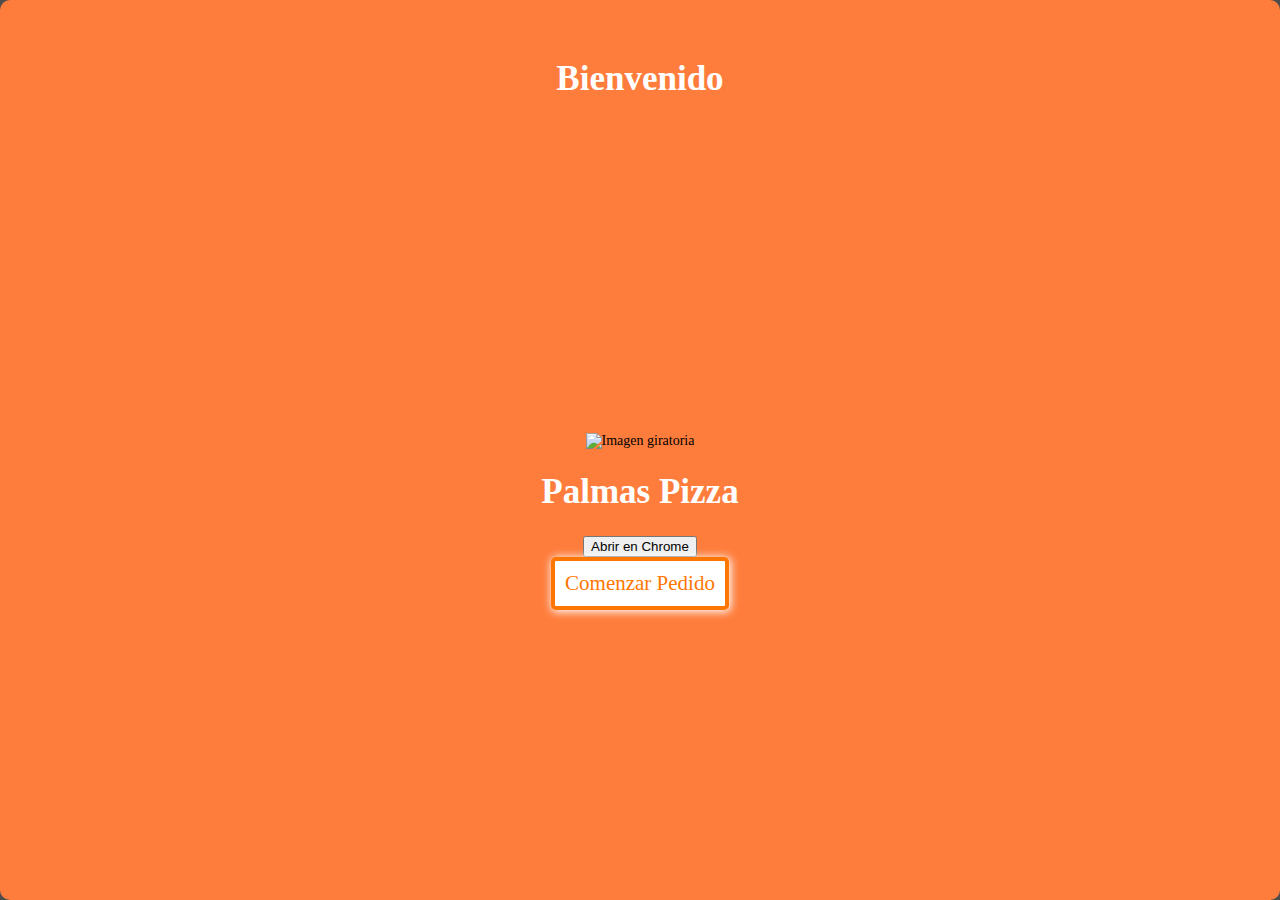
==== commit cf5cf7c5: "💕🦄 Checkpoint ./Index/palmaspizza.html:26861025/169866 ./Javascript/palmaspizza.js:26861025/201933" ====
--- a/Index/palmaspizza.html
+++ b/Index/palmaspizza.html
@@ -1,14 +1,14 @@
 <!DOCTYPE html>
 <html lang="es"><head><meta charset="UTF-8"><meta name="viewport" content="width=device-width, initial-scale=1.0"><title>Palmas Pizza</title><meta name="viewport" content="width=device-width, initial-scale=.0"><link rel="icon" type="image/x-icon" href="https://scontent.fscl35-1.fna.fbcdn.net/v/t1.15752-9/397959438_700337758714823_4138704959227799791_n.png?stp=dst-png_p280x280&amp;_nc_cat=101&amp;ccb=1-7&amp;_nc_sid=8cd0a2&amp;_nc_eui2=AeFd2lYh71UJJxIqTGtQqYlelfmREYMZEWSV-ZERgxkRZPL4E_VYDYrnee_zWaVC9D6Ezy9wUPMddyTg8lw2srf-&amp;_nc_ohc=CI4L46x-KzkAX9gy94T&amp;_nc_ht=scontent.fscl35-1.fna&amp;oh=03_AdSfbP6A15Hq2xqBIG_eul7kF5WDRPwMd6jnESKT4qo9uw&amp;oe=6574ADC8"><link rel="stylesheet" href="/Index/palmaspizza.css"><link rel="stylesheet" href="/Index/ventanas.css"><link rel="stylesheet" href="/Index/pizzas.css"><meta property="og:title" content="Realizar Pedido | Palmas Pizza" /><meta property="og:description" content="Pide en nuestra APP Web y envíalo a nuestro Whatsapp. Fácil y Rápido" /><meta property="og:image" content="https://i.ibb.co/WK6Qr06/portada-OG.png" /><meta name="theme-color" content="#ff9800"></head><meta name="viewport" content="width=device-width, initial-scale=1.0" /><div id="promocion-coca-cola-div" hidden><label for="promcioncocacola"></label><input type="text" id="ianput-promocion-coca-cola"></div><div id="promocion-coca-cola" style="position: absolute;" hidden><center><div style="height: 100%; display: grid; text-align: center; z-index: 523; background: rgba(0, 0, 0, 0.796); width: 100%; position: fixed; color: #000000c0; box-shadow: 150px 0px 250px 450px; border: 2px solid black;"><div style="background-color: #00000094; border-radius: 8px;width: 100%; height: 100%;"><h1 style="margin-bottom: 25%; background-color: #fff; border-radius: 15px; padding: 5px; padding-top: 30px; padding-bottom: 20px; color: #ff5500; width: auto; text-align: center; margin: auto; margin-top: 30%; font-size: 251%;">¿Desea agregar una <span style="text-decoration: underline #ff5500; color: #000">Coca-Cola de 1.25Lts</span> Gratis?<br><br><img src="/PalmasPizzaIMG/promocion1.jfif" alt=""></h1><br><br><button type="button" class="button-select" style="text-align: center; width: 40%;font-size: 200%;" onclick="popup();okpromocioncocacola();">Ok</button><button type="button" class="button-select" style="text-align: center; width: 40%; font-size: 200%;" onclick="popup();offpromocioncocacola();document.getElementById('formato-pizzas').value = '*2 Pizzas Familiares* %0A';">No, Gracias</button></div></div></center></div><div id="ventana-pizza-italiana" style="position: absolute;" hidden><center><div style="height: 100%; display: grid; text-align: center; z-index: 523; background: rgba(0, 0, 0, 0.796); width: 100%; position: fixed; color: #000000c0; box-shadow: 150px 0px 250px 450px; border: 2px solid black;"><div style="background-color: #00000094;border-radius: 8px;width: 100%;height: 100%;"><h1 style="background-color: #fff; border-radius: 15px; padding: 5px; padding-top: 30px; padding-bottom: 20px; color: #ff5500; width: auto; text-align: center; margin: auto; margin-top: 20%; font-size: 200%; text-align: center;">1 Italiana
-     <br><br><img style="width: 70%;" src="/Pizzas/italiana.png" alt=""><br><input id="cantidad-italiana-input" type="text" disabled style="width: 25%; font-size: 160%; text-align: center; background-color: transparent; border: 0px;"></input><br><br><button type="button" id="agregar-italiana" class="buttons" style="text-align: center; width: 70%; font-size: 70% !important;" onclick="agregarsegundapizza();popup();agregaritaliana();sumartodo();">+ Agregar</button><button type="button" id="agregar-italiana-1" class="buttons" style="text-align: center; width: 70%; font-size: 70% !important;" onclick="popup();agregaritaliana1();sumartodo();" hidden>+ Agregar Pizza 2</button><button type="button" id="agregar-italiana-2" class="buttons" style="text-align: center; width: 70%; font-size: 70% !important;" onclick="popup();agregaritaliana2();sumartodo();" hidden>+ Agregar Pizza</button><br><button type="button" class="button-select" style="margin-top: 10px; text-align: center; width: 65%; font-size: 60%;" onclick="tapup();borraritaliana();">Borrar</button><input type="text" id="pizza-italiana-input" hidden></div></div></center></div><div id="ventana-pizza-hawaiana" style="position: absolute;" hidden><center><div style="height: 100%; display: grid; text-align: center; z-index: 523; background: rgba(0, 0, 0, 0.796); width: 100%; position: fixed; color: #000000c0; box-shadow: 150px 0px 250px 450px; border: 2px solid black;"><div style="background-color: #00000094;border-radius: 8px;width: 100%;height: 100%;"><h1 style="background-color: #fff; border-radius: 15px; padding: 5px; padding-top: 30px; padding-bottom: 20px; color: #ff5500; width: auto; text-align: center; margin: auto; margin-top: 20%; font-size: 200%; text-align: center;">1 Hawaiana
-       <br><br><img style="width: 70%;" src="/Pizzas/hawaiana.png" alt=""><br><input id="cantidad-hawaiana-input" type="text" disabled style="width: 25%; font-size: 160%; text-align: center; background-color: transparent; border: 0px;"></input><br><br><button type="button" id="agregar-hawaiana" class="buttons" style="text-align: center; width: 70%; font-size: 70% !important;" onclick="agregarsegundapizza();popup();agregarhawaiana();sumartodo();">+ Agregar</button><button type="button" id="agregar-hawaiana-1" class="buttons" style="text-align: center; width: 70%; font-size: 70% !important;" onclick="popup();agregarhawaiana1();sumartodo();" hidden>+ Agregar Pizza 2</button><button type="button" id="agregar-hawaiana-2" class="buttons" style="text-align: center; width: 70%; font-size: 70% !important;" onclick="popup();agregarhawaiana2();sumartodo();" hidden>+ Agregar Pizza</button><br><button type="button" class="button-select" style="margin-top: 10px; text-align: center; width: 65%; font-size: 60%;" onclick="tapup();borrarhawaiana();">Borrar</button><input type="text" id="pizza-hawaiana-input" hidden></div></div></center></div><div id="ventana-pizza-napolitana" style="position: absolute;" hidden><center><div style="height: 100%; display: grid; text-align: center; z-index: 523; background: rgba(0, 0, 0, 0.796); width: 100%; position: fixed; color: #000000c0; box-shadow: 150px 0px 250px 450px; border: 2px solid black;"><div style="background-color: #00000094;border-radius: 8px;width: 100%;height: 100%;"><h1 style="background-color: #fff; border-radius: 15px; padding: 5px; padding-top: 30px; padding-bottom: 20px; color: #ff5500; width: auto; text-align: center; margin: auto; margin-top: 20%; font-size: 200%; text-align: center;">1 Napolitana
-       <br><br><img style="width: 70%;" src="/Pizzas/napolitana.png" alt=""><br><input id="cantidad-napolitana-input" type="text" disabled style="width: 25%; font-size: 160%; text-align: center; background-color: transparent; border: 0px;"></input><br><br><button type="button" id="agregar-napolitana" class="buttons" style="text-align: center; width: 70%; font-size: 70% !important;" onclick="agregarsegundapizza();popup();agregarnapolitana();sumartodo();">+ Agregar</button><button type="button" id="agregar-napolitana-1" class="buttons" style="text-align: center; width: 70%; font-size: 70% !important;" onclick="popup();agregarnapolitana1();sumartodo();" hidden>+ Agregar Pizza 2</button><button type="button" id="agregar-napolitana-2" class="buttons" style="text-align: center; width: 70%; font-size: 70% !important;" onclick="popup();agregarnapolitana2();sumartodo();" hidden>+ Agregar Pizza</button><br><button type="button" class="button-select" style="margin-top: 10px; text-align: center; width: 65%; font-size: 60%;" onclick="tapup();borrarnapolitana();">Borrar</button><input type="text" id="pizza-napolitana-input" hidden></div></div></center></div><div id="ventana-pizza-superpepperoni" style="position: absolute;" hidden><center><div style="height: 100%; display: grid; text-align: center; z-index: 523; background: rgba(0, 0, 0, 0.796); width: 100%; position: fixed; color: #000000c0; box-shadow: 150px 0px 250px 450px; border: 2px solid black;"><div style="background-color: #00000094;border-radius: 8px;width: 100%;height: 100%;"><h1 style="background-color: #fff; border-radius: 15px; padding: 5px; padding-top: 30px; padding-bottom: 20px; color: #ff5500; width: auto; text-align: center; margin: auto; margin-top: 20%; font-size: 200%; text-align: center;">1 Super Pepperoni
-       <br><br><img style="width: 70%;" src="/Pizzas/superpepperoni.png" alt=""><br><input id="cantidad-superpepperoni-input" type="text" disabled style="width: 25%; font-size: 160%; text-align: center; background-color: transparent; border: 0px;"></input><br><br><button type="button" id="agregar-superpepperoni" class="buttons" style="text-align: center; width: 70%; font-size: 70% !important;" onclick="agregarsegundapizza();popup();agregarsuperpepperoni();sumartodo();">+ Agregar</button><button type="button" id="agregar-superpepperoni-1" class="buttons" style="text-align: center; width: 70%; font-size: 70% !important;" onclick="popup();agregarsuperpepperoni1();sumartodo();" hidden>+ Agregar Pizza 2</button><button type="button" id="agregar-superpepperoni-2" class="buttons" style="text-align: center; width: 70%; font-size: 70% !important;" onclick="popup();agregarsuperpepperoni2();sumartodo();" hidden>+ Agregar Pizza</button><br><button type="button" class="button-select" style="margin-top: 10px; text-align: center; width: 65%; font-size: 60%;" onclick="tapup();borrarsuperpepperoni();">Borrar</button><input type="text" id="pizza-superpepperoni-input" hidden></div></div></center></div><div id="ventana-pizza-vegetariana" style="position: absolute;" hidden><center><div style="height: 100%; display: grid; text-align: center; z-index: 523; background: rgba(0, 0, 0, 0.796); width: 100%; position: fixed; color: #000000c0; box-shadow: 150px 0px 250px 450px; border: 2px solid black;"><div style="background-color: #00000094;border-radius: 8px;width: 100%;height: 100%;"><h1 style="background-color: #fff; border-radius: 15px; padding: 5px; padding-top: 30px; padding-bottom: 20px; color: #ff5500; width: auto; text-align: center; margin: auto; margin-top: 20%; font-size: 200%; text-align: center;">1 Vegetariana
-       <br><br><img style="width: 70%;" src="/Pizzas/vegetariana.png" alt=""><br><input id="cantidad-vegetariana-input" type="text" disabled style="width: 25%; font-size: 160%; text-align: center; background-color: transparent; border: 0px;"></input><br><br><button type="button" id="agregar-vegetariana" class="buttons" style="text-align: center; width: 70%; font-size: 70% !important;" onclick="agregarsegundapizza();popup();agregarvegetariana();sumartodo();">+ Agregar</button><button type="button" id="agregar-vegetariana-1" class="buttons" style="text-align: center; width: 70%; font-size: 70% !important;" onclick="popup();agregarvegetariana1();sumartodo();" hidden>+ Agregar Pizza 2</button><button type="button" id="agregar-vegetariana-2" class="buttons" style="text-align: center; width: 70%; font-size: 70% !important;" onclick="popup();agregarvegetariana2();sumartodo();" hidden>+ Agregar Pizza</button><br><button type="button" class="button-select" style="margin-top: 10px; text-align: center; width: 65%; font-size: 60%;" onclick="tapup();borrarvegetariana();">Borrar</button><input type="text" id="pizza-vegetariana-input" hidden></div></div></center></div><div id="ventana-pizza-lucopizza" style="position: absolute;" hidden><center><div style="height: 100%; display: grid; text-align: center; z-index: 523; background: rgba(0, 0, 0, 0.796); width: 100%; position: fixed; color: #000000c0; box-shadow: 150px 0px 250px 450px; border: 2px solid black;"><div style="background-color: #00000094;border-radius: 8px;width: 100%;height: 100%;"><h1 style="background-color: #fff; border-radius: 15px; padding: 5px; padding-top: 30px; padding-bottom: 20px; color: #ff5500; width: auto; text-align: center; margin: auto; margin-top: 20%; font-size: 200%; text-align: center;">1 Luco Pizza
-       <br><br><img style="width: 70%;" src="/Pizzas/lucopizza.png" alt=""><br><input id="cantidad-lucopizza-input" type="text" disabled style="width: 25%; font-size: 160%; text-align: center; background-color: transparent; border: 0px;"></input><br><br><button type="button" id="agregar-lucopizza" class="buttons" style="text-align: center; width: 70%; font-size: 70% !important;" onclick="agregarsegundapizza();popup();agregarlucopizza();sumartodo();">+ Agregar</button><button type="button" id="agregar-lucopizza-1" class="buttons" style="text-align: center; width: 70%; font-size: 70% !important;" onclick="popup();agregarlucopizza1();sumartodo();" hidden>+ Agregar Pizza 2</button><button type="button" id="agregar-lucopizza-2" class="buttons" style="text-align: center; width: 70%; font-size: 70% !important;" onclick="popup();agregarlucopizza2();sumartodo();" hidden>+ Agregar Pizza</button><br><button type="button" class="button-select" style="margin-top: 10px; text-align: center; width: 65%; font-size: 60%;" onclick="tapup();borrarlucopizza();">Borrar</button><input type="text" id="pizza-lucopizza-input" hidden></div></div></center></div><div id="ventana-pizza-cheeseburger" style="position: absolute;" hidden><center><div style="height: 100%; display: grid; text-align: center; z-index: 523; background: rgba(0, 0, 0, 0.796); width: 100%; position: fixed; color: #000000c0; box-shadow: 150px 0px 250px 450px; border: 2px solid black;"><div style="background-color: #00000094;border-radius: 8px;width: 100%;height: 100%;"><h1 style="background-color: #fff; border-radius: 15px; padding: 5px; padding-top: 30px; padding-bottom: 20px; color: #ff5500; width: auto; text-align: center; margin: auto; margin-top: 20%; font-size: 200%; text-align: center;">1 Cheeseburger
-       <br><br><img style="width: 70%;" src="/Pizzas/cheeseburger.png" alt=""><br><input id="cantidad-cheeseburger-input" type="text" disabled style="width: 25%; font-size: 160%; text-align: center; background-color: transparent; border: 0px;"></input><br><br><button type="button" id="agregar-cheeseburger" class="buttons" style="text-align: center; width: 70%; font-size: 70% !important;" onclick="agregarsegundapizza();popup();agregarcheeseburger();sumartodo();">+ Agregar</button><button type="button" id="agregar-cheeseburger-1" class="buttons" style="text-align: center; width: 70%; font-size: 70% !important;" onclick="popup();agregarcheeseburger1();sumartodo();" hidden>+ Agregar Pizza 2</button><button type="button" id="agregar-cheeseburger-2" class="buttons" style="text-align: center; width: 70%; font-size: 70% !important;" onclick="popup();agregarcheeseburger2();sumartodo();" hidden>+ Agregar Pizza</button><br><button type="button" class="button-select" style="margin-top: 10px; text-align: center; width: 65%; font-size: 60%;" onclick="tapup();borrarcheeseburger();">Borrar</button><input type="text" id="pizza-cheeseburger-input" hidden></div></div></center></div><div id="ventana-pizza-chillian" style="position: absolute;" hidden><center><div style="height: 100%; display: grid; text-align: center; z-index: 523; background: rgba(0, 0, 0, 0.796); width: 100%; position: fixed; color: #000000c0; box-shadow: 150px 0px 250px 450px; border: 2px solid black;"><div style="background-color: #00000094;border-radius: 8px;width: 100%;height: 100%;"><h1 style="background-color: #fff; border-radius: 15px; padding: 5px; padding-top: 30px; padding-bottom: 20px; color: #ff5500; width: auto; text-align: center; margin: auto; margin-top: 20%; font-size: 200%; text-align: center;">1 Chillian
-       <br><br><img style="width: 70%;" src="/Pizzas/chillian.png" alt=""><br><input id="cantidad-chillian-input" type="text" disabled style="width: 25%; font-size: 160%; text-align: center; background-color: transparent; border: 0px;"></input><br><br><button type="button" id="agregar-chillian" class="buttons" style="text-align: center; width: 70%; font-size: 70% !important;" onclick="agregarsegundapizza();popup();agregarchillian();sumartodo();">+ Agregar</button><button type="button" id="agregar-chillian-1" class="buttons" style="text-align: center; width: 70%; font-size: 70% !important;" onclick="popup();agregarchillian1();sumartodo();" hidden>+ Agregar Pizza 2</button><button type="button" id="agregar-chillian-2" class="buttons" style="text-align: center; width: 70%; font-size: 70% !important;" onclick="popup();agregarchillian2();sumartodo();" hidden>+ Agregar Pizza</button><br><button type="button" class="button-select" style="margin-top: 10px; text-align: center; width: 65%; font-size: 60%;" onclick="tapup();borrarchillian();">Borrar</button><input type="text" id="pizza-chillian-input" hidden></div></div></center></div><div id="ventana-pizza-pollobbq" style="position: absolute;" hidden><center><div style="height: 100%; display: grid; text-align: center; z-index: 523; background: rgba(0, 0, 0, 0.796); width: 100%; position: fixed; color: #000000c0; box-shadow: 150px 0px 250px 450px; border: 2px solid black;"><div style="background-color: #00000094;border-radius: 8px;width: 100%;height: 100%;"><h1 style="background-color: #fff; border-radius: 15px; padding: 5px; padding-top: 30px; padding-bottom: 20px; color: #ff5500; width: auto; text-align: center; margin: auto; margin-top: 20%; font-size: 200%; text-align: center;">1 Pollo BBQ
-         <br><br><img style="width: 70%;" src="/Pizzas/pollobbq.png" alt=""><br><input id="cantidad-pollobbq-input" type="text" disabled style="width: 25%; font-size: 160%; text-align: center; background-color: transparent; border: 0px;"></input><br><br><button type="button" id="agregar-pollobbq" class="buttons" style="text-align: center; width: 70%; font-size: 70% !important;" onclick="agregarsegundapizza();popup();agregarpollobbq();sumartodo();">+ Agregar</button><button type="button" id="agregar-pollobbq-1" class="buttons" style="text-align: center; width: 70%; font-size: 70% !important;" onclick="popup();agregarpollobbq1();sumartodo();" hidden>+ Agregar Pizza 2</button><button type="button" id="agregar-pollobbq-2" class="buttons" style="text-align: center; width: 70%; font-size: 70% !important;" onclick="popup();agregarpollobbq2();sumartodo();" hidden>+ Agregar Pizza</button><br><button type="button" class="button-select" style="margin-top: 10px; text-align: center; width: 65%; font-size: 60%;" onclick="tapup();borrarpollobbq();">Borrar</button><input type="text" id="pizza-pollobbq-input" hidden></div></div></center></div><div id="more-ing" style="position: absolute;" hidden><center><div style="height: 100%; display: grid; text-align: center; z-index: 523; background: rgba(0, 0, 0, 0.796); width: 100%; position: fixed; color: #000000c0; box-shadow: 150px 0px 250px 450px; border: 2px solid black;"><div style="background-color: #00000094;border-radius: 8px;width: 100%;height: 100%;"><h1 style="background-color: #fff; border-radius: 15px; padding: 5px; padding-top: 30px; padding-bottom: 20px; color: #ff5500; width: auto; text-align: center; margin: auto; margin-top: 50%; font-size: 251%;"> <span style="text-decoration: underline black;">4 Ingredientes <br></span><br><span style="color: black;">1</span> Adicional <br><br><span style=" text-align: center; color: black;">Valor:</span><span style="color: #000000; text-decoration: underline #000000;">$</span><span style="text-decoration: underline;">1.000</span><span style="color: #ff5500;">C</span><span style="color: black;">/</span><span style="color: #ff5500;">U</span></h1><br><br><br><button type="button" class="button-select" style="text-align: center; width: 70%; font-size: 200%;" onclick="popup();cerrarcuartoingrediente();coste1000();mostraringspans();">Ok</button></div></div></center></div><div id="2-more-ing" style="position: absolute;" hidden><center><div style="height: 100%; display: grid; text-align: center; z-index: 523; background: rgba(0, 0, 0, 0.796); width: 100%; position: fixed; color: #000000c0; box-shadow: 150px 0px 250px 450px; border: 2px solid black;"><div style="background-color: #00000094;border-radius: 8px;width: 100%;height: 100%;"><h1 style="background-color: #fff; border-radius: 15px; padding: 5px; padding-top: 30px; padding-bottom: 20px; color: #ff5500; width: auto; text-align: center; margin: auto; margin-top: 50%; font-size: 251%;"> <span style="text-decoration: underline black;">4 Ingredientes</span><br><span style="color: black;">1</span> Adicional <br><br><span style=" text-align: center; color: black;">Valor:</span><span style="color: #000000; text-decoration: underline #000000;">$</span><span style="text-decoration: underline;">1.000</span><span style="color: #ff5500;">C</span><span style="color: black;">/</span><span style="color: #ff5500;">U</span></h1><br><br><br><button type="button" class="button-select" style="text-align: center; width: 70%; font-size: 200%;" onclick="popup();cerrarcuartoingrediente2();coste10002();mostraringspans2();">Ok</button></div></div></center></div><header><div id="boddydiv" style="display: none;"><img src="/PalmasPizzaIMG/arrowvercarrito.png" style="z-index: 4999; height: 200px;" id="arrowvercarrito" alt="" hidden><div class="headernav" style="display: center; z-index: 600 !important;" id="headernav"><audio hidden id="audio" controls><source type="audio/mp3" src="/Index/Sounds/agregar.mp3"></audio><div id="carrito" style="border: 0px; margin-top: 0px;"><p id="signopeso">$</p><button onclick="location.href='https://api.whatsapp.com/send?phone=56952323555&text=%C2%A1Hola%20Palmas%20Pizza!%2C%20Me%20gustar%C3%ADa%20ordenar%3A%20___'" id="palmaspizzalogo" style="margin-left: 15px !important; padding: 0; height: 70px; border: #ff8900; background-color: #ff8900; background: #ff8900;"><button class="buttxn" id="button-carrito" data-open="carrito-palmaspizza" onclick="popup();ocultarflecha();"><img class="carrofixedheader" src="/PalmasPizzaIMG/carrito-img.png" id="carrito" style="background-color: white; border-right: solid black 2px; width: 68px;" onclick="popup();ocultarflecha()"></button></button><input class="carrofixedheader" type="text" value="0" id="total" style="cursor: none; margin-right: 50px !important;" readolny disabled data-open="carrito-palmaspizza"><button type="button" class="buttons" data-open="carrito-palmaspizza" id="finalizar-1" onclick="confirmartupedido();">Finalizar</button></div><center id="seguircomprando" hidden><h1 style="color: white; background-color: #000000c7; width: auto;"><span style="text-decoration: underline; color: #ff8c00;">Toca</span> el ⬆️Carrito para <span style="color: #6bde97; text-decoration:  underline;">Enviar</span> Tu Pedido</h1><br><br><br><br><br><button id="agregar-mas-productos" class="button-select" style="font-size: 170%;" onclick="popup();OK();" hidden>Añadir + Productos</button></center><input type="number" id="cantidad-de-pizzas" hidden></div><div></div><div class="btn-group"><div class="modal cantidad-button" id="carrito-palmaspizza" style="position: fixed; z-index: 601;" data-animation="slideInOutLeft"><div style="height: 100%;" class="modal-dialog"><head style="background: black !important;"><br><br><br></head><footer><button type="button" class="button-select" data-close="" onclick="popup();sumar();">Cerrar Carrito</button></footer><section class="modal-content"><br><br><br><br><h1 class="formulario__titulo">Pedido</h1><br><br><br><center><div id="1-pizza-familiar" hidden><h2>1 Pizza Familiar</h2><br><img src="/PalmasPizzaIMG/1pizza.png" alt=""><br><br></div><div id="1-pizza-mediana" hidden><h2>1 Pizza Mediana</h2><img src="/PalmasPizzaIMG/1pizza.png" alt=""><br><br></div><div id="2-pizzas-familiares" hidden><h2>2 Pizzas Familiares + Coca-Cola 1.25Lts</h2><img src="/PalmasPizzaIMG/2familiaresmasbebida.png" alt=""><br><br></div><div id="2-pizzas-medianas" hidden><h2>2 Pizzas Medianas </h2><img src="/PalmasPizzaIMG/2medianas.png" alt=""></div></center><br><br><button type="button" class="button" id="finalizar-pedido-button" onclick="tapup();ingresartusdatos();" style=" z-index: 200000000 !important; padding: 29px;" data-close="" data-open="finalizarpedido-html">Confirmar</button><br><br><div id="pedido-vacio"><h2 style="color: #5d5d5d;">Tu pedido está vacío</h2><img src="/PalmasPizzaIMG/pedidovacio.png" alt=""></div><div class="btn-group"><div class="modal" id="inputs-ingredientes" data-animation="slideInOutLeft"><div style=" margin-bottom: 560px; height: 75%; z-index: 7600 !important; position: fixed; width: 90%; height: 75%; box-shadow: 10px 10px 10px 10px; background-color: white; border: solid 4px #ff5500;" class="modal-dialog"><footer><button type="button" class="buttons" style="position: fixed; width: auto; display: grid;" data-close="">Cerrar</button><br><br><br><br></footer><h1 style="color: #ff5500;">Pizza</h1><textarea disabled name="" id="input-ingredientes" class="formulario__input" style="height: auto; width: 100%;"></textarea><br><h1 id="pizza-title-2" style="color: #ff5500;">Pizza 2</h1><textarea disabled name="" id="input-ingredientes-dos" value="" class="formulario__input" style="height: auto; width: 100%;"></textarea></div></div></div><input type="text" id="input-select-arma-tu-pizza" hidden><div id="inputs-arma-tu-pizza" onclick="popup();OK();" hidden><br><br><br><br><br><br><input type="text" id="input-pizza-uno" value="" hidden><input type="text" id="input-pizza-dos" value="" hidden><div style="box-shadow: 0px -5px 57px 7px rgba(255, 123, 0, 0.523);  display: grid; place-items: center; border: #ff8000 solid 4px; border-bottom: 0px; background-color: #00000015; width: 98%; height: 150px; z-index: 1; position: relative; margin: auto;"><button type="button" class="button-select" style="margin-left: 40px; margin-top: -43px; border-bottom: 0px;" data-open="inputs-ingredientes">Ver Ingredientes</button><img src="https://th.bing.com/th/id/OIG.j4Mdf12ohzZBcQ_LMtBe?pid=ImgGn&w=1024&h=1024&rs=1" alt="" readolny disabled style="width: 100px; position: absolute; margin-left: -70%; margin-top: 50px;"><label for="arma-tu-pizza-pizza"></label><input type="text" id="input-arma-tu-pizza-pizza" readolny disabled style="background-color: transparent; border: 0px; text-align: start; padding: 0;  font-size: 240%; min-width: 20%; width: 300px; max-width: 80%; font-family:  'Calibri', Haettenschweiler, 'Arial Narrow Bold',  Franklin Gothic Medium; position: relative; margin-left: 5px; color: black;"><br><label for="arma-tu-pizza-tamaño"></label><input type="text" id="input-arma-tu-pizza-tamaño" readolny disabled style="background-color: transparent; border: 0px; color: #ff9800; text-align: center; padding: auto;  font-size: 35px; font-family:  'Calibri', Haettenschweiler, 'Arial Narrow Bold',  Franklin Gothic Medium; position: relative; margin-right: -23%; max-width: 200px;"><label for="arma-tu-pizza-salsa"></label><input type="text" id="input-arma-tu-pizza-salsa" readolny disabled style="background-color: transparent; border: 0px; color: #ff6a00; text-align: center; padding: 0;  font-size: 215%; font-family:  'Calibri', Haettenschweiler, 'Arial Narrow Bold',  Franklin Gothic Medium; position: relative; margin-right: -23%; max-width: 240px; "><label for="input-arma-tu-pizza-salsa-dos"></label><input type="text" id="input-arma-tu-pizza-salsa-dos" readolny disabled style="background-color: transparent; border: 0px; color: #ff6a00; text-align: center; padding: 0;  font-size: 215%; font-family:  'Calibri', Haettenschweiler, 'Arial Narrow Bold',  Franklin Gothic Medium; position: absolute; margin-right: -23%; max-width: 240px; margin-top: -100px; "><label for="arma-tu-pizza-cantidad"></label><input type="text" id="input-arma-tu-pizza-cantidad" class="numpizzas" readolny disabled style="background-color: transparent; border: 0px;  width: 40px; font-size: 55px; font-family:  'Calibri'; text-align: start; height: 55px; position: absolute; margin-left: -90%; margin-top: -90px; color: #ff6a04;"><br><label for="instruccionesarma-tu-pizza"></label><input type="text" placeholder="Nota:" id="input-arma-tu-pizza-instrucciones" style="z-index: 1065700 !important; background-color: #e2e2e2 !important; border: 0px; padding-left: 5px; color: #ff6a00; background-color: #00000015; font-size: 160%; font-family: Arial, Helvetica,  Franklin Gothic Medium; position: relative;  width: 102%; height: auto; padding-top: 5px; border-top: 0px; border-bottom: #ff6a04 solid 5px; border-left: #ff8000 solid 4px ; border-right: #ff8000 solid 4px; margin-top: -20px; "><button type="button" style="background: rgb(255, 0, 0); color: #fff; margin-top: -180px; margin-left: 92%; position: absolute; width: 40px; height: 35px; border: #ff8000 solid 4px; border-bottom: 0px;" onclick="popup();borrarpedidoarmatupizza();"><img src="https://th.bing.com/th/id/OIG.0NDrMGYWVJBbZt2BmPqH?pid=ImgGn" alt=""></button><br><br><br><br><img src="https://cdn-icons-png.flaticon.com/512/4226/4226577.png" style="color: #fff; margin-top: -110px; margin-left: 92%; position: absolute; width: 40px; height: 40px; border-bottom: #ff8000; cursor: pointer;" data-close="" data-open="selecciona-3-ingredientes" onclick="popup();volverarmatupizza();" alt=""></div></div><footer></footer></div></div></div><br><br><br><br><br><div id="ver-promociones" style="border: solid #ff8900; width: 98%; margin: 1%; cursor: pointer; position: absolute; box-shadow: 1px 1px 15px 1px black; background-color: #fff;"><h1 onclick="popup();verpromociones()" readonly disabled style="color: #ff5500;  padding-left: 5%;">Precios</h1><div class="slider"><img src="/PalmasPizzaIMG/promocion1.jfif" style="height: auto !important;" alt="Imagen 1" class="active"><img src="/PalmasPizzaIMG/promocion2.jfif" style="height: auto !important;" alt="Imagen 2"><img src="/PalmasPizzaIMG/promocion3.jfif" style="height: auto !important;" alt="Imagen 3"><div class="slider-controls"><br><br><button class="active" onclick="changeSlide(1)">1</button><button onclick="changeSlide(2)">2</button><button onclick="changeSlide(3)">3</button></div></div><a href="#pizzas-anchor"><div hidden><input type="text" id="formato-pizzas"><input type="text" id="pizzas"></div><br><h2 style="color: #ff5500; margin-left: 5%; font-size: 35px; display: grid;">Promociones</h2><br><button type="button" class="buttons" style="margin-left: 5%; margin-right: 5%;" id="formato-pizzas-1" onclick="agregardospizza();removeSumarTodo();document.getElementById('2-pizzas-familiares').hidden= false;tapup();pizzas();familiaresdos();document.getElementById('formato-pizzas').value = '*2 Pizzas Familiares* %0A %2B+🍺 *Coca-Cola* 1.25 *Lts* %0A';">2 Pizzas Familiares  <spans style="color: black; font-size: 18px;">$17.990</span><br><span style="color: #fff; font-size: 120%;">+ Coca-Cola 1.25LTS</span></button><br><br><button type="button" class="buttons" style="margin-left: 5%; margin-right: 5%;" id="formato-pizzas-2" onclick="agregardospizza();removeSumarTodo();tapup();pizzas();medianasdos();document.getElementById('formato-pizzas').value = '*2 Pizzas Medianas* %0A';">2 Pizzas Medianas <spans style="color: black; font-size: 18px;">$14.990</span></button><br><br><input type="text" class="formulario__input" style="border-bottom: solid 3px black; width: 90%;" disabled><h2 style="color: #ff5500; margin-left: 5%; font-size: 35px; display: grid;">Unitarias</h2><button type="button" class="buttons" style="margin-left: 5%; margin-right: 5%;" onclick="agregaunapizza();unafamiliar();popup();unapizza();document.getElementById('formato-pizzas').value = '*1 Pizza Familiar* %0A'">1 Pizza Familiar <spans style="color: black; font-size: 18px;">$10.990</span></button><br><br><button type="button" class="buttons" style="margin-left: 5%; margin-right: 5%;" onclick="agregaunapizza();unamediana();popup();unapizza();document.getElementById('formato-pizzas').value = '*1 Pizza Mediana* %0A';">1 Pizza Mediana <spans style="color: black; font-size: 18px;">$8.990</span></button><br><br><input type="text" class="formulario__input" style="border-bottom: solid 3px black; width: 90%;" disabled></a></div><div><div id="brs"><br><br><br><br><br><br><br><br><br><br><br><br><br><br><br><br><br><br><br><br><br><br><br><br><br><br><br><br><br><br><br><br><br><br><br></div></div><div hidden onclick="popup();ocultarpromociones()" id="ocultar-promociones" style="border: solid #ff8900; width: 98%; margin: 1%; cursor: pointer; position: absolute; box-shadow: 1px 1px 15px 1px black;"><h1 readonly disabled style="color: #ff5500; padding-left: 5%; ">Precios ▼</h1></div><div class="btn-group"><div class="modal cantidad-button" style=" background-color: #fff; width: 102% !important; z-index: 200000000000000000000000000;" id="finalizarpedido-html" data-animation="slideInOutLeft"><div style="position: fixed; height: 100%; text-align: initial ; margin: auto; position: absolute;"class="modal-dialog"><head style="background: black !important; height: 50px;"><form action="" class="formulario" style="width: 100% !important;  margin: 0; margin-bottom: 0 !important; margin-top: 0px !important; padding: 0; max-width: 100%; height: 100% !important;"><form action="" class="formulario" style="width: 100% !important; height: 100%;"><br><br><br><head></head><h1 class="formulario__titulo" style="color: black !important;">Finalizar Pedido</h1><br><h3 class="formulario__subtitulo">Ingresa tus datos</h3><label for="nombre" class="formulario__label">Nombre:</label><input
+     <br><br><img style="width: 70%;" src="/Pizzas/italiana.png" alt=""><br>Salsa, Queso, Champiñón, Aceituna, Pepperoni, Salchicha<br><input id="cantidad-italiana-input" type="text" disabled style="width: 25%; font-size: 160%; text-align: center; background-color: transparent; border: 0px;"></input><br><br><button type="button" id="agregar-italiana" class="buttons" style="text-align: center; width: 70%; font-size: 70% !important;" onclick="agregarsegundapizza();popup();agregaritaliana();sumartodo();">+ Agregar</button><button type="button" id="agregar-italiana-1" class="buttons" style="text-align: center; width: 70%; font-size: 70% !important;" onclick="popup();agregaritaliana1();sumartodo();" hidden>+ Agregar Pizza 2</button><button type="button" id="agregar-italiana-2" class="buttons" style="text-align: center; width: 70%; font-size: 70% !important;" onclick="popup();agregaritaliana2();sumartodo();" hidden>+ Agregar Pizza</button><br><button type="button" class="button-select" style="margin-top: 10px; text-align: center; width: 65%; font-size: 60%;" onclick="tapup();borraritaliana();">Borrar</button><input type="text" id="pizza-italiana-input" hidden></div></div></center></div><div id="ventana-pizza-hawaiana" style="position: absolute;" hidden><center><div style="height: 100%; display: grid; text-align: center; z-index: 523; background: rgba(0, 0, 0, 0.796); width: 100%; position: fixed; color: #000000c0; box-shadow: 150px 0px 250px 450px; border: 2px solid black;"><div style="background-color: #00000094;border-radius: 8px;width: 100%;height: 100%;"><h1 style="background-color: #fff; border-radius: 15px; padding: 5px; padding-top: 30px; padding-bottom: 20px; color: #ff5500; width: auto; text-align: center; margin: auto; margin-top: 20%; font-size: 200%; text-align: center;">1 Hawaiana
+       <br><br><img style="width: 70%;" src="/Pizzas/hawaiana.png" alt=""><br>Salsa, Queso, Jamón, Piña<br><input id="cantidad-hawaiana-input" type="text" disabled style="width: 25%; font-size: 160%; text-align: center; background-color: transparent; border: 0px;"></input><br><br><button type="button" id="agregar-hawaiana" class="buttons" style="text-align: center; width: 70%; font-size: 70% !important;" onclick="agregarsegundapizza();popup();agregarhawaiana();sumartodo();">+ Agregar</button><button type="button" id="agregar-hawaiana-1" class="buttons" style="text-align: center; width: 70%; font-size: 70% !important;" onclick="popup();agregarhawaiana1();sumartodo();" hidden>+ Agregar Pizza 2</button><button type="button" id="agregar-hawaiana-2" class="buttons" style="text-align: center; width: 70%; font-size: 70% !important;" onclick="popup();agregarhawaiana2();sumartodo();" hidden>+ Agregar Pizza</button><br><button type="button" class="button-select" style="margin-top: 10px; text-align: center; width: 65%; font-size: 60%;" onclick="tapup();borrarhawaiana();">Borrar</button><input type="text" id="pizza-hawaiana-input" hidden></div></div></center></div><div id="ventana-pizza-napolitana" style="position: absolute;" hidden><center><div style="height: 100%; display: grid; text-align: center; z-index: 523; background: rgba(0, 0, 0, 0.796); width: 100%; position: fixed; color: #000000c0; box-shadow: 150px 0px 250px 450px; border: 2px solid black;"><div style="background-color: #00000094;border-radius: 8px;width: 100%;height: 100%;"><h1 style="background-color: #fff; border-radius: 15px; padding: 5px; padding-top: 30px; padding-bottom: 20px; color: #ff5500; width: auto; text-align: center; margin: auto; margin-top: 20%; font-size: 200%; text-align: center;">1 Napolitana
+       <br><br><img style="width: 70%;" src="/Pizzas/napolitana.png" alt=""><br>Napolitana<br><input id="cantidad-napolitana-input" type="text" disabled style="width: 25%; font-size: 160%; text-align: center; background-color: transparent; border: 0px;"></input><br><br><button type="button" id="agregar-napolitana" class="buttons" style="text-align: center; width: 70%; font-size: 70% !important;" onclick="agregarsegundapizza();popup();agregarnapolitana();sumartodo();">+ Agregar</button><button type="button" id="agregar-napolitana-1" class="buttons" style="text-align: center; width: 70%; font-size: 70% !important;" onclick="popup();agregarnapolitana1();sumartodo();" hidden>+ Agregar Pizza 2</button><button type="button" id="agregar-napolitana-2" class="buttons" style="text-align: center; width: 70%; font-size: 70% !important;" onclick="popup();agregarnapolitana2();sumartodo();" hidden>+ Agregar Pizza</button><br><button type="button" class="button-select" style="margin-top: 10px; text-align: center; width: 65%; font-size: 60%;" onclick="tapup();borrarnapolitana();">Borrar</button><input type="text" id="pizza-napolitana-input" hidden></div></div></center></div><div id="ventana-pizza-superpepperoni" style="position: absolute;" hidden><center><div style="height: 100%; display: grid; text-align: center; z-index: 523; background: rgba(0, 0, 0, 0.796); width: 100%; position: fixed; color: #000000c0; box-shadow: 150px 0px 250px 450px; border: 2px solid black;"><div style="background-color: #00000094;border-radius: 8px;width: 100%;height: 100%;"><h1 style="background-color: #fff; border-radius: 15px; padding: 5px; padding-top: 30px; padding-bottom: 20px; color: #ff5500; width: auto; text-align: center; margin: auto; margin-top: 20%; font-size: 200%; text-align: center;">1 Super Pepperoni
+       <br><br><img style="width: 70%;" src="/Pizzas/superpepperoni.png" alt=""><br>Salsa, Queso, Extra Pepperoni<br><input id="cantidad-superpepperoni-input" type="text" disabled style="width: 25%; font-size: 160%; text-align: center; background-color: transparent; border: 0px;"></input><br><br><button type="button" id="agregar-superpepperoni" class="buttons" style="text-align: center; width: 70%; font-size: 70% !important;" onclick="agregarsegundapizza();popup();agregarsuperpepperoni();sumartodo();">+ Agregar</button><button type="button" id="agregar-superpepperoni-1" class="buttons" style="text-align: center; width: 70%; font-size: 70% !important;" onclick="popup();agregarsuperpepperoni1();sumartodo();" hidden>+ Agregar Pizza 2</button><button type="button" id="agregar-superpepperoni-2" class="buttons" style="text-align: center; width: 70%; font-size: 70% !important;" onclick="popup();agregarsuperpepperoni2();sumartodo();" hidden>+ Agregar Pizza</button><br><button type="button" class="button-select" style="margin-top: 10px; text-align: center; width: 65%; font-size: 60%;" onclick="tapup();borrarsuperpepperoni();">Borrar</button><input type="text" id="pizza-superpepperoni-input" hidden></div></div></center></div><div id="ventana-pizza-vegetariana" style="position: absolute;" hidden><center><div style="height: 100%; display: grid; text-align: center; z-index: 523; background: rgba(0, 0, 0, 0.796); width: 100%; position: fixed; color: #000000c0; box-shadow: 150px 0px 250px 450px; border: 2px solid black;"><div style="background-color: #00000094;border-radius: 8px;width: 100%;height: 100%;"><h1 style="background-color: #fff; border-radius: 15px; padding: 5px; padding-top: 30px; padding-bottom: 20px; color: #ff5500; width: auto; text-align: center; margin: auto; margin-top: 20%; font-size: 200%; text-align: center;">1 Vegetariana
+       <br> <br><br><img style="width: 70%;" src="/Pizzas/vegetariana.png" alt=""><br>Salsa, Queso, Cebolla, Tomate, Champiñón, Choclo, Pimentón<br><input id="cantidad-vegetariana-input" type="text" disabled style="width: 25%; font-size: 160%; text-align: center; background-color: transparent; border: 0px;"></input><br><br><button type="button" id="agregar-vegetariana" class="buttons" style="text-align: center; width: 70%; font-size: 70% !important;" onclick="agregarsegundapizza();popup();agregarvegetariana();sumartodo();">+ Agregar</button><button type="button" id="agregar-vegetariana-1" class="buttons" style="text-align: center; width: 70%; font-size: 70% !important;" onclick="popup();agregarvegetariana1();sumartodo();" hidden>+ Agregar Pizza 2</button><button type="button" id="agregar-vegetariana-2" class="buttons" style="text-align: center; width: 70%; font-size: 70% !important;" onclick="popup();agregarvegetariana2();sumartodo();" hidden>+ Agregar Pizza</button><br><button type="button" class="button-select" style="margin-top: 10px; text-align: center; width: 65%; font-size: 60%;" onclick="tapup();borrarvegetariana();">Borrar</button><input type="text" id="pizza-vegetariana-input" hidden></div></div></center></div><div id="ventana-pizza-lucopizza" style="position: absolute;" hidden><center><div style="height: 100%; display: grid; text-align: center; z-index: 523; background: rgba(0, 0, 0, 0.796); width: 100%; position: fixed; color: #000000c0; box-shadow: 150px 0px 250px 450px; border: 2px solid black;"><div style="background-color: #00000094;border-radius: 8px;width: 100%;height: 100%;"><h1 style="background-color: #fff; border-radius: 15px; padding: 5px; padding-top: 30px; padding-bottom: 20px; color: #ff5500; width: auto; text-align: center; margin: auto; margin-top: 20%; font-size: 200%; text-align: center;">1 Luco Pizza
+       <br><br><img style="width: 70%;" src="/Pizzas/lucopizza.png" alt=""><br>Salsa, Queso, Tomate, Churrasco, Oregano.<br><input id="cantidad-lucopizza-input" type="text" disabled style="width: 25%; font-size: 160%; text-align: center; background-color: transparent; border: 0px;"></input><br><br><button type="button" id="agregar-lucopizza" class="buttons" style="text-align: center; width: 70%; font-size: 70% !important;" onclick="agregarsegundapizza();popup();agregarlucopizza();sumartodo();">+ Agregar</button><button type="button" id="agregar-lucopizza-1" class="buttons" style="text-align: center; width: 70%; font-size: 70% !important;" onclick="popup();agregarlucopizza1();sumartodo();" hidden>+ Agregar Pizza 2</button><button type="button" id="agregar-lucopizza-2" class="buttons" style="text-align: center; width: 70%; font-size: 70% !important;" onclick="popup();agregarlucopizza2();sumartodo();" hidden>+ Agregar Pizza</button><br><button type="button" class="button-select" style="margin-top: 10px; text-align: center; width: 65%; font-size: 60%;" onclick="tapup();borrarlucopizza();">Borrar</button><input type="text" id="pizza-lucopizza-input" hidden></div></div></center></div><div id="ventana-pizza-cheeseburger" style="position: absolute;" hidden><center><div style="height: 100%; display: grid; text-align: center; z-index: 523; background: rgba(0, 0, 0, 0.796); width: 100%; position: fixed; color: #000000c0; box-shadow: 150px 0px 250px 450px; border: 2px solid black;"><div style="background-color: #00000094;border-radius: 8px;width: 100%;height: 100%;"><h1 style="background-color: #fff; border-radius: 15px; padding: 5px; padding-top: 30px; padding-bottom: 20px; color: #ff5500; width: auto; text-align: center; margin: auto; margin-top: 20%; font-size: 200%; text-align: center;">1 Cheeseburger
+       <br><br><img style="width: 70%;" src="/Pizzas/cheeseburger.png" alt=""><br>Salsa Barbacoa, Queso, Cebolla, Tocino, Carne<br><input id="cantidad-cheeseburger-input" type="text" disabled style="width: 25%; font-size: 160%; text-align: center; background-color: transparent; border: 0px;"></input><br><br><button type="button" id="agregar-cheeseburger" class="buttons" style="text-align: center; width: 70%; font-size: 70% !important;" onclick="agregarsegundapizza();popup();agregarcheeseburger();sumartodo();">+ Agregar</button><button type="button" id="agregar-cheeseburger-1" class="buttons" style="text-align: center; width: 70%; font-size: 70% !important;" onclick="popup();agregarcheeseburger1();sumartodo();" hidden>+ Agregar Pizza 2</button><button type="button" id="agregar-cheeseburger-2" class="buttons" style="text-align: center; width: 70%; font-size: 70% !important;" onclick="popup();agregarcheeseburger2();sumartodo();" hidden>+ Agregar Pizza</button><br><button type="button" class="button-select" style="margin-top: 10px; text-align: center; width: 65%; font-size: 60%;" onclick="tapup();borrarcheeseburger();">Borrar</button><input type="text" id="pizza-cheeseburger-input" hidden></div></div></center></div><div id="ventana-pizza-chillian" style="position: absolute;" hidden><center><div style="height: 100%; display: grid; text-align: center; z-index: 523; background: rgba(0, 0, 0, 0.796); width: 100%; position: fixed; color: #000000c0; box-shadow: 150px 0px 250px 450px; border: 2px solid black;"><div style="background-color: #00000094;border-radius: 8px;width: 100%;height: 100%;"><h1 style="background-color: #fff; border-radius: 15px; padding: 5px; padding-top: 30px; padding-bottom: 20px; color: #ff5500; width: auto; text-align: center; margin: auto; margin-top: 20%; font-size: 200%; text-align: center;">1 Chillian
+       <br><br><img style="width: 70%;" src="/Pizzas/chillian.png" alt=""><br>Salsa, Queso, Jamón, Pepperoni, Pimentón, Cebolla<br><input id="cantidad-chillian-input" type="text" disabled style="width: 25%; font-size: 160%; text-align: center; background-color: transparent; border: 0px;"></input><br><br><button type="button" id="agregar-chillian" class="buttons" style="text-align: center; width: 70%; font-size: 70% !important;" onclick="agregarsegundapizza();popup();agregarchillian();sumartodo();">+ Agregar</button><button type="button" id="agregar-chillian-1" class="buttons" style="text-align: center; width: 70%; font-size: 70% !important;" onclick="popup();agregarchillian1();sumartodo();" hidden>+ Agregar Pizza 2</button><button type="button" id="agregar-chillian-2" class="buttons" style="text-align: center; width: 70%; font-size: 70% !important;" onclick="popup();agregarchillian2();sumartodo();" hidden>+ Agregar Pizza</button><br><button type="button" class="button-select" style="margin-top: 10px; text-align: center; width: 65%; font-size: 60%;" onclick="tapup();borrarchillian();">Borrar</button><input type="text" id="pizza-chillian-input" hidden></div></div></center></div><div id="ventana-pizza-pollobbq" style="position: absolute;" hidden><center><div style="height: 100%; display: grid; text-align: center; z-index: 523; background: rgba(0, 0, 0, 0.796); width: 100%; position: fixed; color: #000000c0; box-shadow: 150px 0px 250px 450px; border: 2px solid black;"><div style="background-color: #00000094;border-radius: 8px;width: 100%;height: 100%;"><h1 style="background-color: #fff; border-radius: 15px; padding: 5px; padding-top: 30px; padding-bottom: 20px; color: #ff5500; width: auto; text-align: center; margin: auto; margin-top: 20%; font-size: 200%; text-align: center;">1 Pollo BBQ
+         <br><br><img style="width: 70%;" src="/Pizzas/pollobbq.png" alt=""><br>Salsa Barbacoa, Queso, Cebolla, Pollo, Tocino<br><input id="cantidad-pollobbq-input" type="text" disabled style="width: 25%; font-size: 160%; text-align: center; background-color: transparent; border: 0px;"></input><br><br><button type="button" id="agregar-pollobbq" class="buttons" style="text-align: center; width: 70%; font-size: 70% !important;" onclick="agregarsegundapizza();popup();agregarpollobbq();sumartodo();">+ Agregar</button><button type="button" id="agregar-pollobbq-1" class="buttons" style="text-align: center; width: 70%; font-size: 70% !important;" onclick="popup();agregarpollobbq1();sumartodo();" hidden>+ Agregar Pizza 2</button><button type="button" id="agregar-pollobbq-2" class="buttons" style="text-align: center; width: 70%; font-size: 70% !important;" onclick="popup();agregarpollobbq2();sumartodo();" hidden>+ Agregar Pizza</button><br><button type="button" class="button-select" style="margin-top: 10px; text-align: center; width: 65%; font-size: 60%;" onclick="tapup();borrarpollobbq();">Borrar</button><input type="text" id="pizza-pollobbq-input" hidden></div></div></center></div><div id="more-ing" style="position: absolute;" hidden><center><div style="height: 100%; display: grid; text-align: center; z-index: 523; background: rgba(0, 0, 0, 0.796); width: 100%; position: fixed; color: #000000c0; box-shadow: 150px 0px 250px 450px; border: 2px solid black;"><div style="background-color: #00000094;border-radius: 8px;width: 100%;height: 100%;"><h1 style="background-color: #fff; border-radius: 15px; padding: 5px; padding-top: 30px; padding-bottom: 20px; color: #ff5500; width: auto; text-align: center; margin: auto; margin-top: 50%; font-size: 251%;"> <span style="text-decoration: underline black;">4 Ingredientes <br></span><br><span style="color: black;">1</span> Adicional <br><br><span style=" text-align: center; color: black;">Valor:</span><span style="color: #000000; text-decoration: underline #000000;">$</span><span style="text-decoration: underline;">1.000</span><span style="color: #ff5500;">C</span><span style="color: black;">/</span><span style="color: #ff5500;">U</span></h1><br><br><br><button type="button" class="button-select" style="text-align: center; width: 70%; font-size: 200%;" onclick="popup();cerrarcuartoingrediente();coste1000();mostraringspans();">Ok</button></div></div></center></div><div id="2-more-ing" style="position: absolute;" hidden><center><div style="height: 100%; display: grid; text-align: center; z-index: 523; background: rgba(0, 0, 0, 0.796); width: 100%; position: fixed; color: #000000c0; box-shadow: 150px 0px 250px 450px; border: 2px solid black;"><div style="background-color: #00000094;border-radius: 8px;width: 100%;height: 100%;"><h1 style="background-color: #fff; border-radius: 15px; padding: 5px; padding-top: 30px; padding-bottom: 20px; color: #ff5500; width: auto; text-align: center; margin: auto; margin-top: 50%; font-size: 251%;"> <span style="text-decoration: underline black;">4 Ingredientes</span><br><span style="color: black;">1</span> Adicional <br><br><span style=" text-align: center; color: black;">Valor:</span><span style="color: #000000; text-decoration: underline #000000;">$</span><span style="text-decoration: underline;">1.000</span><span style="color: #ff5500;">C</span><span style="color: black;">/</span><span style="color: #ff5500;">U</span></h1><br><br><br><button type="button" class="button-select" style="text-align: center; width: 70%; font-size: 200%;" onclick="popup();cerrarcuartoingrediente2();coste10002();mostraringspans2();">Ok</button></div></div></center></div><header><div id="boddydiv" style="display: none;"><img src="/PalmasPizzaIMG/arrowvercarrito.png" style="z-index: 4999; height: 200px;" id="arrowvercarrito" alt="" hidden><div class="headernav" style="display: center; z-index: 600 !important;" id="headernav"><audio hidden id="audio" controls><source type="audio/mp3" src="/Index/Sounds/agregar.mp3"></audio><div id="carrito" style="border: 0px; margin-top: 0px;"><p id="signopeso">$</p><button onclick="location.href='https://api.whatsapp.com/send?phone=56952323555&text=%C2%A1Hola%20Palmas%20Pizza!%2C%20Me%20gustar%C3%ADa%20ordenar%3A%20___'" id="palmaspizzalogo" style="margin-left: 15px !important; padding: 0; height: 70px; border: #ff8900; background-color: #ff8900; background: #ff8900;"><button class="buttxn" id="button-carrito" data-open="carrito-palmaspizza" onclick="popup();ocultarflecha();"><img class="carrofixedheader" src="/PalmasPizzaIMG/carrito-img.png" id="carrito" style="background-color: white; border-right: solid black 2px; width: 68px;" onclick="popup();ocultarflecha()"></button></button><input class="carrofixedheader" type="text" value="0" id="total" style="cursor: none; margin-right: 50px !important;" readolny disabled data-open="carrito-palmaspizza"><button type="button" class="buttons" data-open="carrito-palmaspizza" id="finalizar-1" onclick="confirmartupedido();">Finalizar</button></div><center id="seguircomprando" hidden><h1 style="color: white; background-color: #000000c7; width: auto;"><span style="text-decoration: underline; color: #ff8c00;">Toca</span> el ⬆️Carrito para <span style="color: #6bde97; text-decoration:  underline;">Enviar</span> Tu Pedido</h1><br><br><br><br><br><button id="agregar-mas-productos" class="button-select" style="font-size: 170%;" onclick="popup();OK();" hidden>Añadir + Productos</button></center><input type="number" id="cantidad-de-pizzas" hidden></div><div></div><div class="btn-group"><div class="modal cantidad-button" id="carrito-palmaspizza" style="position: fixed; z-index: 601;" data-animation="slideInOutLeft"><div style="height: 100%;" class="modal-dialog"><head style="background: black !important;"><br><br><br></head><footer><button type="button" class="button-select" data-close="" onclick="popup();sumar();">Cerrar Carrito</button></footer><section class="modal-content"><br><br><br><br><h1 class="formulario__titulo">Pedido</h1><br><br><br><center><div id="1-pizza-familiar" hidden><h2>1 Pizza Familiar</h2><br><img src="/PalmasPizzaIMG/1pizza.png" alt=""><br><br></div><div id="1-pizza-mediana" hidden><h2>1 Pizza Mediana</h2><img src="/PalmasPizzaIMG/1pizza.png" alt=""><br><br></div><div id="2-pizzas-familiares" hidden><h2>2 Pizzas Familiares + Coca-Cola 1.25Lts</h2><img src="/PalmasPizzaIMG/2familiaresmasbebida.png" alt=""><br><br></div><div id="2-pizzas-medianas" hidden><h2>2 Pizzas Medianas </h2><img src="/PalmasPizzaIMG/2medianas.png" alt=""></div></center><br><br><button type="button" class="button" id="finalizar-pedido-button" onclick="tapup();ingresartusdatos();" style=" z-index: 200000000 !important; padding: 29px;" data-close="" data-open="finalizarpedido-html">Confirmar</button><br><br><div id="pedido-vacio"><h2 style="color: #5d5d5d;">Tu pedido está vacío</h2><img src="/PalmasPizzaIMG/pedidovacio.png" alt=""></div><div class="btn-group"><div class="modal" id="inputs-ingredientes" data-animation="slideInOutLeft"><div style=" margin-bottom: 560px; height: 75%; z-index: 7600 !important; position: fixed; width: 90%; height: 75%; box-shadow: 10px 10px 10px 10px; background-color: white; border: solid 4px #ff5500;" class="modal-dialog"><footer><button type="button" class="buttons" style="position: fixed; width: auto; display: grid;" data-close="">Cerrar</button><br><br><br><br></footer><h1 style="color: #ff5500;">Pizza</h1><textarea disabled name="" id="input-ingredientes" class="formulario__input" style="height: auto; width: 100%;"></textarea><br><h1 id="pizza-title-2" style="color: #ff5500;">Pizza 2</h1><textarea disabled name="" id="input-ingredientes-dos" value="" class="formulario__input" style="height: auto; width: 100%;"></textarea></div></div></div><input type="text" id="input-select-arma-tu-pizza" hidden><div id="inputs-arma-tu-pizza" onclick="popup();OK();" hidden><br><br><br><br><br><br><input type="text" id="input-pizza-uno" value="" hidden><input type="text" id="input-pizza-dos" value="" hidden><div style="box-shadow: 0px -5px 57px 7px rgba(255, 123, 0, 0.523);  display: grid; place-items: center; border: #ff8000 solid 4px; border-bottom: 0px; background-color: #00000015; width: 98%; height: 150px; z-index: 1; position: relative; margin: auto;"><button type="button" class="button-select" style="margin-left: 40px; margin-top: -43px; border-bottom: 0px;" data-open="inputs-ingredientes">Ver Ingredientes</button><img src="https://th.bing.com/th/id/OIG.j4Mdf12ohzZBcQ_LMtBe?pid=ImgGn&w=1024&h=1024&rs=1" alt="" readolny disabled style="width: 100px; position: absolute; margin-left: -70%; margin-top: 50px;"><label for="arma-tu-pizza-pizza"></label><input type="text" id="input-arma-tu-pizza-pizza" readolny disabled style="background-color: transparent; border: 0px; text-align: start; padding: 0;  font-size: 240%; min-width: 20%; width: 300px; max-width: 80%; font-family:  'Calibri', Haettenschweiler, 'Arial Narrow Bold',  Franklin Gothic Medium; position: relative; margin-left: 5px; color: black;"><br><label for="arma-tu-pizza-tamaño"></label><input type="text" id="input-arma-tu-pizza-tamaño" readolny disabled style="background-color: transparent; border: 0px; color: #ff9800; text-align: center; padding: auto;  font-size: 35px; font-family:  'Calibri', Haettenschweiler, 'Arial Narrow Bold',  Franklin Gothic Medium; position: relative; margin-right: -23%; max-width: 200px;"><label for="arma-tu-pizza-salsa"></label><input type="text" id="input-arma-tu-pizza-salsa" readolny disabled style="background-color: transparent; border: 0px; color: #ff6a00; text-align: center; padding: 0;  font-size: 215%; font-family:  'Calibri', Haettenschweiler, 'Arial Narrow Bold',  Franklin Gothic Medium; position: relative; margin-right: -23%; max-width: 240px; "><label for="input-arma-tu-pizza-salsa-dos"></label><input type="text" id="input-arma-tu-pizza-salsa-dos" readolny disabled style="background-color: transparent; border: 0px; color: #ff6a00; text-align: center; padding: 0;  font-size: 215%; font-family:  'Calibri', Haettenschweiler, 'Arial Narrow Bold',  Franklin Gothic Medium; position: absolute; margin-right: -23%; max-width: 240px; margin-top: -100px; "><label for="arma-tu-pizza-cantidad"></label><input type="text" id="input-arma-tu-pizza-cantidad" class="numpizzas" readolny disabled style="background-color: transparent; border: 0px;  width: 40px; font-size: 55px; font-family:  'Calibri'; text-align: start; height: 55px; position: absolute; margin-left: -90%; margin-top: -90px; color: #ff6a04;"><br><label for="instruccionesarma-tu-pizza"></label><input type="text" placeholder="Nota:" id="input-arma-tu-pizza-instrucciones" style="z-index: 1065700 !important; background-color: #e2e2e2 !important; border: 0px; padding-left: 5px; color: #ff6a00; background-color: #00000015; font-size: 160%; font-family: Arial, Helvetica,  Franklin Gothic Medium; position: relative;  width: 102%; height: auto; padding-top: 5px; border-top: 0px; border-bottom: #ff6a04 solid 5px; border-left: #ff8000 solid 4px ; border-right: #ff8000 solid 4px; margin-top: -20px; "><button type="button" style="background: rgb(255, 0, 0); color: #fff; margin-top: -180px; margin-left: 92%; position: absolute; width: 40px; height: 35px; border: #ff8000 solid 4px; border-bottom: 0px;" onclick="popup();borrarpedidoarmatupizza();"><img src="https://th.bing.com/th/id/OIG.0NDrMGYWVJBbZt2BmPqH?pid=ImgGn" alt=""></button><br><br><br><br><img src="https://cdn-icons-png.flaticon.com/512/4226/4226577.png" style="color: #fff; margin-top: -110px; margin-left: 92%; position: absolute; width: 40px; height: 40px; border-bottom: #ff8000; cursor: pointer;" data-close="" data-open="selecciona-3-ingredientes" onclick="popup();volverarmatupizza();" alt=""></div></div><footer></footer></div></div></div><br><br><br><br><br><div id="ver-promociones" style="border: solid #ff8900; width: 98%; margin: 1%; cursor: pointer; position: absolute; box-shadow: 1px 1px 15px 1px black; background-color: #fff;"><h1 onclick="popup();verpromociones()" readonly disabled style="color: #ff5500;  padding-left: 5%;">Precios</h1><div class="slider"><img src="/PalmasPizzaIMG/promocion1.jfif" style="height: auto !important;" alt="Imagen 1" class="active"><img src="/PalmasPizzaIMG/promocion2.jfif" style="height: auto !important;" alt="Imagen 2"><img src="/PalmasPizzaIMG/promocion3.jfif" style="height: auto !important;" alt="Imagen 3"><div class="slider-controls"><br><br><button class="active" onclick="changeSlide(1)">1</button><button onclick="changeSlide(2)">2</button><button onclick="changeSlide(3)">3</button></div></div><a href="#pizzas-anchor"><div hidden><input type="text" id="formato-pizzas"><input type="text" id="pizzas"></div><br><h2 style="color: #ff5500; margin-left: 5%; font-size: 35px; display: grid;">Promociones</h2><br><button type="button" class="buttons" style="margin-left: 5%; margin-right: 5%;" id="formato-pizzas-1" onclick="agregardospizza();removeSumarTodo();document.getElementById('2-pizzas-familiares').hidden= false;tapup();pizzas();familiaresdos();document.getElementById('formato-pizzas').value = '*2 Pizzas Familiares* %0A %2B+🍺 *Coca-Cola* 1.25 *Lts* %0A';">2 Pizzas Familiares  <spans style="color: black; font-size: 18px;">$17.990</span><br><span style="color: #fff; font-size: 120%;">+ Coca-Cola 1.25LTS</span></button><br><br><button type="button" class="buttons" style="margin-left: 5%; margin-right: 5%;" id="formato-pizzas-2" onclick="agregardospizza();removeSumarTodo();tapup();pizzas();medianasdos();document.getElementById('formato-pizzas').value = '*2 Pizzas Medianas* %0A';">2 Pizzas Medianas <spans style="color: black; font-size: 18px;">$14.990</span></button><br><br><input type="text" class="formulario__input" style="border-bottom: solid 3px black; width: 90%;" disabled><h2 style="color: #ff5500; margin-left: 5%; font-size: 35px; display: grid;">Unitarias</h2><button type="button" class="buttons" style="margin-left: 5%; margin-right: 5%;" onclick="agregaunapizza();unafamiliar();popup();unapizza();document.getElementById('formato-pizzas').value = '*1 Pizza Familiar* %0A'">1 Pizza Familiar <spans style="color: black; font-size: 18px;">$10.990</span></button><br><br><button type="button" class="buttons" style="margin-left: 5%; margin-right: 5%;" onclick="agregaunapizza();unamediana();popup();unapizza();document.getElementById('formato-pizzas').value = '*1 Pizza Mediana* %0A';">1 Pizza Mediana <spans style="color: black; font-size: 18px;">$8.990</span></button><br><br><input type="text" class="formulario__input" style="border-bottom: solid 3px black; width: 90%;" disabled></a></div><div><div id="brs"><br><br><br><br><br><br><br><br><br><br><br><br><br><br><br><br><br><br><br><br><br><br><br><br><br><br><br><br><br><br><br><br><br><br><br></div></div><div hidden onclick="popup();ocultarpromociones()" id="ocultar-promociones" style="border: solid #ff8900; width: 98%; margin: 1%; cursor: pointer; position: absolute; box-shadow: 1px 1px 15px 1px black;"><h1 readonly disabled style="color: #ff5500; padding-left: 5%; ">Precios ▼</h1></div><div class="btn-group"><div class="modal cantidad-button" style=" background-color: #fff; width: 102% !important; z-index: 200000000000000000000000000;" id="finalizarpedido-html" data-animation="slideInOutLeft"><div style="position: fixed; height: 100%; text-align: initial ; margin: auto; position: absolute;"class="modal-dialog"><head style="background: black !important; height: 50px;"><form action="" class="formulario" style="width: 100% !important;  margin: 0; margin-bottom: 0 !important; margin-top: 0px !important; padding: 0; max-width: 100%; height: 100% !important;"><form action="" class="formulario" style="width: 100% !important; height: 100%;"><br><br><br><br><br><br><head></head><br><br><br><br><h1 class="formulario__titulo" style="color: black !important;">Finalizar Pedido</h1><br><h3 class="formulario__subtitulo">Ingresa tus datos</h3><label for="nombre" class="formulario__label">Nombre:</label><input
  
  id="nombre" type="text" class="formulario__input" placeholder="Indica cuál es tu nombre"
                          /><br><br><br><label for="telefono" class="formulario__label">Teléfono:</label><input
@@ -37,9 +37,18 @@
  class="formulario__input"
              
                   /><br><br><br><br><br><br><label for="formadepago"></label><input readolny disabled style="font-family: 'Calibri';" id="formadepago" type="text"
-             /><div id="formadepagox" style="background-color: transparent; width: 90%; height: 30px; position: relative;"></div><br><br><div id="respuesta" z-index="43874987u487298437284 !important"></div><center><br><br><p style="color: rgb(0, 255, 0); text-shadow: #5d5d5d 1px; -webkit-text-stroke: black 0.5px; font-size: 160%;">⬇ Enviar a Whatsapp ⬇</p><img src="/PalmasPizzaIMG/submit.png" alt="palmaspizza" id="submit" style="width: 30%;"></center></form></form></head></div></div></div><br><br><br><br><br><br><br><br><br><br></div></div></div></div></div></header><div class="carga" id="carga"><div class="carga-contenido"><br><H1 style="color: white;">Bienvenido</H1><img src="https://i.ibb.co/cQfv3jZ/palmaspizzalogo.png" alt="Imagen giratoria" class="imagen-giratoria"><h1 style="color: white;">Palmas Pizza</h1><center><button type="button" class="button-select" style="box-shadow: white 1px 1px 8px 1px;" onclick="comenzarpedido();document.getElementById('boddydiv').style.display = 'block';">Comenzar Pedido</button>
+             /><div id="formadepagox" style="background-color: transparent; width: 90%; height: 30px; position: relative;"></div><br><br><div id="respuesta" z-index="43874987u487298437284 !important"></div><center><br><br><p style="color: rgb(0, 255, 0); text-shadow: #5d5d5d 1px; -webkit-text-stroke: black 0.5px; font-size: 160%;">⬇ Enviar a Whatsapp ⬇</p><img src="/PalmasPizzaIMG/submit.png" alt="palmaspizza" id="submit" style="width: 30%;"></center></form></form></head></div></div></div><br><br><br><br><br><br><br><br><br><br></div></div></div></div></div></header><div class="carga" id="carga"><div class="carga-contenido"><br><H1 style="color: white;">Bienvenido</H1><img src="https://i.ibb.co/cQfv3jZ/palmaspizzalogo.png" alt="Imagen giratoria" class="imagen-giratoria"><h1 style="color: white;">Palmas Pizza</h1><center><button id="abrir-en-chrome" onclick="openChrome()">Abrir en Chrome</button><br><button type="button" class="button-select" style="box-shadow: white 1px 1px 8px 1px;" onclick="comenzarpedido();document.getElementById('boddydiv').style.display = 'block';">Comenzar Pedido</button>
 
-          </center><br><br><br></div></div><body style="overflow: -moz-hidden-unscrollable;"><form action="" style="overflow-x: hidden; height: 100% !important; margin: 0; margin-top: 0px !important; padding: 0; min-width: 100%; max-height: 100%; background-color: #fff !important;"><br><br><br><br><br><br><br><br><br><br><br><br><br><br><br><br><br><div id="todo" hidden><div id="formpizzas" style="margin-left: 2px; margin-right: 2px; overflow-y: hidden;"><br><br><br><br><br><br><br><br><br><br><a name="pizzas-anchor"></a><br><br><br><br><br><br><br><center><h1 text-decoration="underline black" text-align="center">¿Qué se te antoja Hoy?</h1><input type="text" id="ubicacion-actual" hidden><h1 style="color: #ff5500">Arma tu Pizza</h1></center><a onclick="popup();armatupizzatext(' Ingredientes: ');seleccionarsalsa1();" data-open="selecciona-3-ingredientes"><div onclick="seleccionarsalsa1();" style="border: #000000 solid 8px; box-shadow: 0 5px 20px 5px rgb(255, 102, 0); width: 99%;"><button data-open="selecciona-3-ingredientes" type="button" class="buttons" style="width: 100%; border-radius: 0%; border: 2px solid #fff; border-bottom: 0px;" onclick="popup();seleccionarsalsa1()"><span>+</span> ARMAR MI<span id="spans-S-1">S</span> PIZZA<span id="spans-S-2">S</span> 🍕</button><img style="border-right: 2px solid rgb(0, 0, 0); border-bottom: #000000 solid 3px;" class="pizza-img" src="https://th.bing.com/th/id/OIG.j4Mdf12ohzZBcQ_LMtBe?pid=ImgGn&w=1024&h=1024&rs=1"><br><br><p class="nombre-arma-tu-pizza"  style="margin-top: -45%; font-size: 140%; text-decoration: underline black;">ARMA TU PIZZA</p><p style="font-size: 120% !important;" class="ing-arma-tu-pizza">Crea tu propia <span style="color: #ff5500; font-size: 110%;">PIZZA</span> con la Salsa e Ingredientes <span style="color: #ff5500;">A TU GUSTO</span></p></div></a><br><br><br><br><center><h1 style="color: #ff5500">Pizzas</h1></center><div class="btn-group"><div class="modal cantidad-button" id="arma-tu-pizza-html" data-animation="slideInOutLeft"><div style="height: 100%;" class="modal-dialog"><footer><br><br><br><br><br><button type="button" class="button-select" style="width: 90%; height: 70px !important; z-index: 233;" data-close="arma-tu-pizza-html" onclick="popup();armatupizzatextoff();">🔙 Volver  </button><br><br><br></footer><h1 class="formulario__titulo" style="font-size: 320%;">Arma tu Pizza</h1><br><form action="" class="formulario" style="z-index: 5 !important; width: 100% !important; height: 100% !important; margin: 0; margin-top: px !important; padding: 0; max-width: 100%; max-height: 10%; position: static;"><h2 style="margin-left: 4%; font-size: 250%; ">Tamaño:</h2><p style="margin-left: 4%; font-size: 140%; font-family: 'Calibri', 'Arial Narrow', Arial,  Franklin Gothic Medium; color: rgb(93, 93, 93);">Selecciona el <span id="span" style="color: #ff5500;">Tamaño</span> de tu Pizza</p><button type="button" class="tamaño button-select" id="familiar" onclick="popup();cambiarcolorfamiliar();" data-open="cantidad--familiar-button">Familiar <br></button><button type="button" class="tamaño button-select" id="mediana" onclick="popup();cambiarcolormediana();" data-open="cantidad--mediana-button">Mediana<br></button><div class="btn-group"><div class="modal cantidad-button" id="cantidad--familiar-button" data-animation="slideInOutLeft"><div style="height: auto;" class="modal-dialog"><head style="background: black !important;"><h1 class="formulario__titulo">Familiares</h1><br><h2 class="" style="font-size: 180% !important;">Número De Pizzas</h2></head><section class="modal-content"><button type="button" class="button-select" style="width: 70%;" value="$10.990" id="1familiares" data-close="" onclick="popup();familiares();hiddentitlepizza();buttonoff();selectarmatupizza();">1</button><button type="button" class="button-select" style="width: 70%;" value="$8.995" id="1familiaresuno" data-close="" onclick="popup();familiaresuno();selectarmatupizza();" hidden >1</button><br><br><button type="button" class="button-select" style="width: 70%;" value="$17.990" id="2familiares" data-close="" onclick="popup();familiaresdos();showpromocioncocacola();" data-open="agregarbebidapromo">2</button><br><br><a type="button" class="button-select" style="width: 90% !important; font-size: 250%; padding: 30px; padding-top: 5px; padding-bottom: 4px;">+</a><br><br></div></div></div><div class="btn-group"><div class="modal cantidad-button" id="cantidad--mediana-button" data-animation="slideInOutLeft"><div style="height: auto;" class="modal-dialog"><head style="background: black !important;"><h1 class="formulario__titulo">Medianas</h1><br><h2 class="" style="font-size: 180% !important;">Cantidad De Pizzas</h2></head><section class="modal-content"><button type="button" class="button-select" style="width: 70%;" value="$7.495" id="1medianas" data-close="" onclick="popup();medianas();hiddentitlepizza();buttonoff();selectarmatupizza();">1</button><button type="button" class="button-select" style="width: 70%;" value="$10.990" id="1medianasuno" data-close="" onclick="popup();medianasuno();selectarmatupizza();" hidden>1</button><br><br><button type="button" class="button-select" style="width: 70%;" value="$17.990" id="2medianas" data-close="" onclick="popup();medianasdos();">2</button><br><br><a type="button" class="button-select" style="color: #ff6a04; width: 90% !important; font-size: 250%; padding: 30px; padding-top: 5px; padding-bottom: 4px;" href="https://wa.me/56952323555">+</a><br><br><br><br></div></div></div><br><br><br><footer><button type="button" class="buttons" style=" width: 100%; height: 70px !important;" data-open="selecciona-3-ingredientes" onclick="popup();selectarmatupizza();seleccionarsalsa2();"><span style="margin-left: 5%;">Siguiente ➡️</span></button></footer><input readolny disabled
+          </center><br><br><br></div></div><body style="overflow: -moz-hidden-unscrollable;"><form action="" style="overflow-x: hidden; height: 100% !important; margin: 0; margin-top: 0px !important; padding: 0; min-width: 100%; max-height: 100%; background-color: #fff !important;"><br><br><br><br><br><br><br><br><br><br><br><br><br><br><br><br><br><div id="todo" hidden><div id="formpizzas" style="margin-left: 2px; margin-right: 2px; overflow-y: hidden;"><br><br><br><br><br><br><br><br><br><br><a name="pizzas-anchor"></a>  <br><br><br>
+          
+      
+  <br><br><br><br><br><br><br><center><h1 text-decoration="underline black" text-align="center">¿Qué se te antoja Hoy?</h1><input type="text" id="ubicacion-actual" hidden><h1 style="color: #ff5500; text-decoration: underline black;">Arma tu Pizza</h1>   <br><br><br><br>   </center><div class="div-pizza-box" style="border-color: black !important;">
+    <img style="border-right: 2px solid rgb(0, 0, 0); border-bottom: #000000 solid 3px;" class="pizza-img" src="https://th.bing.com/th/id/OIG.j4Mdf12ohzZBcQ_LMtBe?pid=ImgGn&w=1024&h=1024&rs=1">
+<p class="nombre-pizza" style="font-size: 150% !important; color: #ff5500; text-decoration: underline black; ">ARMA TU PIZZA</p>
+<p style="font-size: 120% !important; color: black;" class="ing-pizza">Crea tu propia <span style="color: #ff5500;">PIZZA</span> con la salsa e ingredientes a <span style="color: #ff5500;">TU GUSTO</span></p>
+<button data-open="selecciona-3-ingredientes" type="button" class="buttons" style="width: 100%; border-radius: 0%; border: 2px solid #fff;" onclick="popup();seleccionarsalsa1()"><span>+</span> ARMAR MI<span id="spans-S-1">S</span> PIZZA<span id="spans-S-2">S</span> 🍕</button>
+
+  </div><a onclick="popup();armatupizzatext(' Ingredientes: ');seleccionarsalsa1();" data-open="selecciona-3-ingredientes"><br><br><br><br><center><h1 style="color: #ff5500; text-decoration: underline black;">Pizzas</h1></center><div class="btn-group"><div class="modal cantidad-button" id="arma-tu-pizza-html" data-animation="slideInOutLeft"><div style="height: 100%;" class="modal-dialog"><footer><br><br><br><br><br><button type="button" class="button-select" style="width: 90%; height: 70px !important; z-index: 233;" data-close="arma-tu-pizza-html" onclick="popup();armatupizzatextoff();">🔙 Volver  </button><br><br><br></footer><h1 class="formulario__titulo" style="font-size: 320%;">Arma tu Pizza</h1><br><form action="" class="formulario" style="z-index: 5 !important; width: 100% !important; height: 100% !important; margin: 0; margin-top: px !important; padding: 0; max-width: 100%; max-height: 10%; position: static;"><h2 style="margin-left: 4%; font-size: 250%; ">Tamaño:</h2><p style="margin-left: 4%; font-size: 140%; font-family: 'Calibri', 'Arial Narrow', Arial,  Franklin Gothic Medium; color: rgb(93, 93, 93);">Selecciona el <span id="span" style="color: #ff5500;">Tamaño</span> de tu Pizza</p><button type="button" class="tamaño button-select" id="familiar" onclick="popup();cambiarcolorfamiliar();" data-open="cantidad--familiar-button">Familiar <br></button><button type="button" class="tamaño button-select" id="mediana" onclick="popup();cambiarcolormediana();" data-open="cantidad--mediana-button">Mediana<br></button><div class="btn-group"><div class="modal cantidad-button" id="cantidad--familiar-button" data-animation="slideInOutLeft"><div style="height: auto;" class="modal-dialog"><head style="background: black !important;"><h1 class="formulario__titulo">Familiares</h1><br><h2 class="" style="font-size: 180% !important;">Número De Pizzas</h2></head><section class="modal-content"><button type="button" class="button-select" style="width: 70%;" value="$10.990" id="1familiares" data-close="" onclick="popup();familiares();hiddentitlepizza();buttonoff();selectarmatupizza();">1</button><button type="button" class="button-select" style="width: 70%;" value="$8.995" id="1familiaresuno" data-close="" onclick="popup();familiaresuno();selectarmatupizza();" hidden >1</button><br><br><button type="button" class="button-select" style="width: 70%;" value="$17.990" id="2familiares" data-close="" onclick="popup();familiaresdos();showpromocioncocacola();" data-open="agregarbebidapromo">2</button><br><br><a type="button" class="button-select" style="width: 90% !important; font-size: 250%; padding: 30px; padding-top: 5px; padding-bottom: 4px;">+</a><br><br></div></div></div><div class="btn-group"><div class="modal cantidad-button" id="cantidad--mediana-button" data-animation="slideInOutLeft"><div style="height: auto;" class="modal-dialog"><head style="background: black !important;"><h1 class="formulario__titulo">Medianas</h1><br><h2 class="" style="font-size: 180% !important;">Cantidad De Pizzas</h2></head><section class="modal-content"><button type="button" class="button-select" style="width: 70%;" value="$7.495" id="1medianas" data-close="" onclick="popup();medianas();hiddentitlepizza();buttonoff();selectarmatupizza();">1</button><button type="button" class="button-select" style="width: 70%;" value="$10.990" id="1medianasuno" data-close="" onclick="popup();medianasuno();selectarmatupizza();" hidden>1</button><br><br><button type="button" class="button-select" style="width: 70%;" value="$17.990" id="2medianas" data-close="" onclick="popup();medianasdos();">2</button><br><br><a type="button" class="button-select" style="color: #ff6a04; width: 90% !important; font-size: 250%; padding: 30px; padding-top: 5px; padding-bottom: 4px;" href="https://wa.me/56952323555">+</a><br><br><br><br></div></div></div><br><br><br><footer><button type="button" class="buttons" style=" width: 100%; height: 70px !important;" data-open="selecciona-3-ingredientes" onclick="popup();selectarmatupizza();seleccionarsalsa2();"><span style="margin-left: 5%;">Siguiente ➡️</span></button></footer><input readolny disabled
  class="formulario__input" style="border-color: rgb(94, 94, 94) !important; height: 10px !important;"
         /></div></div></div><div class="btn-group"><div class="modal cantidad-button" id="selecciona-3-ingredientes" data-animation="slideInOutLeft"><div style="height: 100%;" class="modal-dialog"><footer><br><br><br><br><br><button type="button" class="button-select" style="width: 90%; height: 70px !important;" data-close="">🔙 Volver </button><input readolny disabled
  class="formulario__input" style="border-color: rgb(94, 94, 94) !important; padding-top: 5px !important;"
@@ -107,7 +116,7 @@
                       <br><br> <br><br>
                       <div  class="div-pizza-box">
                         <img src="/Pizzas/lucopizza.png" class="pizza-img" alt="">
-                        <p class="nombre-pizza">LUCO PIZZA</p>
+                        <p class="nombre-pizza">LUCOPIZZA</p>
                         <button onclick="popup();lucopizza();agregaralpedidopizza();" type="button" class="buttons agregar-al-pedido-button" style="font-size: 150% !important;">+ Agregar</button>
                         <br><br><br> <p style=" margin-top: -40% !important;" class="ing-pizza">Salsa, Queso: <br>
                           Tomate, Churrasco, Oregano.</p>
@@ -115,7 +124,7 @@
                                                         <br><br>
           <div  class="div-pizza-box">
             <img src="/Pizzas/cheeseburger.png" class="pizza-img" alt="">
-            <p  style="font-size: 160% !important;"  id="name-cheeseburger" class="nombre-pizza">CHEESE- <br> BURGER</p>
+            <p  style="font-size: 135% !important;"  id="name-cheeseburger" class="nombre-pizza">CHEESEBURGER</p>
             <button onclick="popup();cheeseburger();agregaralpedidopizza();" type="button" class="buttons agregar-al-pedido-button" style="font-size: 150% !important;">+ Agregar</button>
             <br><br><br> <p style="margin-top: -35%; font-size: 125%;" class="ing-pizza">Salsa BBQ, Queso: <br>
               Cebolla, Tocino, Carne</p>
@@ -124,7 +133,7 @@
                       
                       <br><br>  <br><br>
           <div  class="div-pizza-box">
-            <img src="/Pizzas/lucopizza.png" class="pizza-img" alt="">
+            <img src="/Pizzas/pollobbq.png" class="pizza-img" alt="">
             <p class="nombre-pizza">POLLO BBQ</p>
             <button onclick="popup();pollobbq();agregaralpedidopizza();" type="button" class="buttons agregar-al-pedido-button" style="font-size: 150% !important;">+ Agregar</button>
             <br><br><br> <p style="margin-top: -40% !important;" class="ing-pizza">Salsa BBQ, Queso: <br>
--- a/Index/palmaspizza.css
+++ b/Index/palmaspizza.css
@@ -512,6 +512,7 @@
 position: absolute;
 font-family:  'Franklin Gothic Medium';
 margin-top: -30%;
+background-color: #fff;
 }
 
 .precio-pizza {
@@ -1505,9 +1506,9 @@
 .nombre-pizza {
 position: absolute;
 margin: 0;
-margin-left: 45%;
+margin-left: 42%;
 font-family:  'Franklin Gothic Medium';
-font-size: 190% !important;
+font-size: 170% !important;
 margin-top: -40%;
 padding-bottom: 30%;
 }
@@ -1521,14 +1522,14 @@
   width: 60.9%;
   position: relative;
   margin: 0;
-  margin-left: 45%;
+  margin-left: 40%;
   font-family:  'Franklin Gothic Medium';
   }
 
   .nombre-arma-tu-pizza {
     position: relative;
     margin: 0;
-    margin-left: 45%;
+    margin-left: 40%;
     font-family:  'Franklin Gothic Medium';
     font-size: 200%;
     margin-top: -115px;
--- a/Index/pizzas.css
+++ b/Index/pizzas.css
@@ -277,8 +277,13 @@
   padding: 5%;
   border: #fff solid 2px;
   border-top: 2px solid black;
+  text-align: left;
 }
 
 #name-cheeseburger{
-  font-size: 170% !important;
+  font-size: auto  !important;
+}
+
+.span-S{
+
 }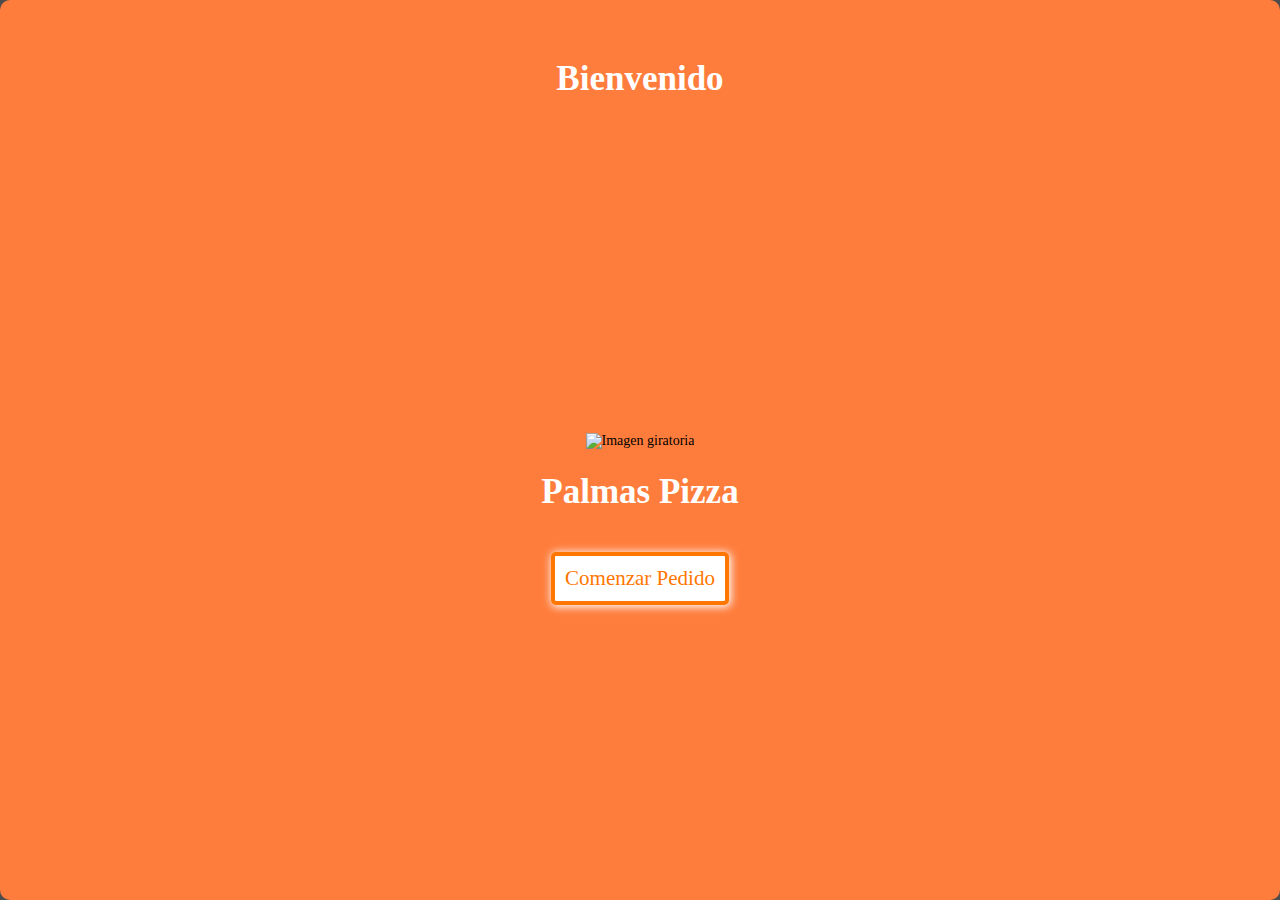
==== commit a7699fcb: "👓❄️ Checkpoint ./Index/palmaspizza.html:26861025/339656" ====
--- a/Index/palmaspizza.html
+++ b/Index/palmaspizza.html
@@ -37,7 +37,7 @@
  class="formulario__input"
              
                   /><br><br><br><br><br><br><label for="formadepago"></label><input readolny disabled style="font-family: 'Calibri';" id="formadepago" type="text"
-             /><div id="formadepagox" style="background-color: transparent; width: 90%; height: 30px; position: relative;"></div><br><br><div id="respuesta" z-index="43874987u487298437284 !important"></div><center><br><br><p style="color: rgb(0, 255, 0); text-shadow: #5d5d5d 1px; -webkit-text-stroke: black 0.5px; font-size: 160%;">⬇ Enviar a Whatsapp ⬇</p><img src="/PalmasPizzaIMG/submit.png" alt="palmaspizza" id="submit" style="width: 30%;"></center></form></form></head></div></div></div><br><br><br><br><br><br><br><br><br><br></div></div></div></div></div></header><div class="carga" id="carga"><div class="carga-contenido"><br><H1 style="color: white;">Bienvenido</H1><img src="https://i.ibb.co/cQfv3jZ/palmaspizzalogo.png" alt="Imagen giratoria" class="imagen-giratoria"><h1 style="color: white;">Palmas Pizza</h1><center><button id="abrir-en-chrome" onclick="openChrome()">Abrir en Chrome</button><br><button type="button" class="button-select" style="box-shadow: white 1px 1px 8px 1px;" onclick="comenzarpedido();document.getElementById('boddydiv').style.display = 'block';">Comenzar Pedido</button>
+             /><div id="formadepagox" style="background-color: transparent; width: 90%; height: 30px; position: relative;"></div><br><br><div id="respuesta" z-index="43874987u487298437284 !important"></div><center><br><br><p style="color: rgb(0, 255, 0); text-shadow: #5d5d5d 1px; -webkit-text-stroke: black 0.5px; font-size: 160%;">⬇ Enviar a Whatsapp ⬇</p><img src="/PalmasPizzaIMG/submit.png" alt="palmaspizza" id="submit" style="width: 30%;"></center></form></form></head></div></div></div><br><br><br><br><br><br><br><br><br><br></div></div></div></div></div></header><div class="carga" id="carga"><div class="carga-contenido"><br><H1 style="color: white;">Bienvenido</H1><img src="https://i.ibb.co/cQfv3jZ/palmaspizzalogo.png" alt="Imagen giratoria" class="imagen-giratoria"><h1 style="color: white;">Palmas Pizza</h1><center><br><button type="button" class="button-select" style="box-shadow: white 1px 1px 8px 1px;" onclick="comenzarpedido();document.getElementById('boddydiv').style.display = 'block';">Comenzar Pedido</button>
 
           </center><br><br><br></div></div><body style="overflow: -moz-hidden-unscrollable;"><form action="" style="overflow-x: hidden; height: 100% !important; margin: 0; margin-top: 0px !important; padding: 0; min-width: 100%; max-height: 100%; background-color: #fff !important;"><br><br><br><br><br><br><br><br><br><br><br><br><br><br><br><br><br><div id="todo" hidden><div id="formpizzas" style="margin-left: 2px; margin-right: 2px; overflow-y: hidden;"><br><br><br><br><br><br><br><br><br><br><a name="pizzas-anchor"></a>  <br><br><br>
           
